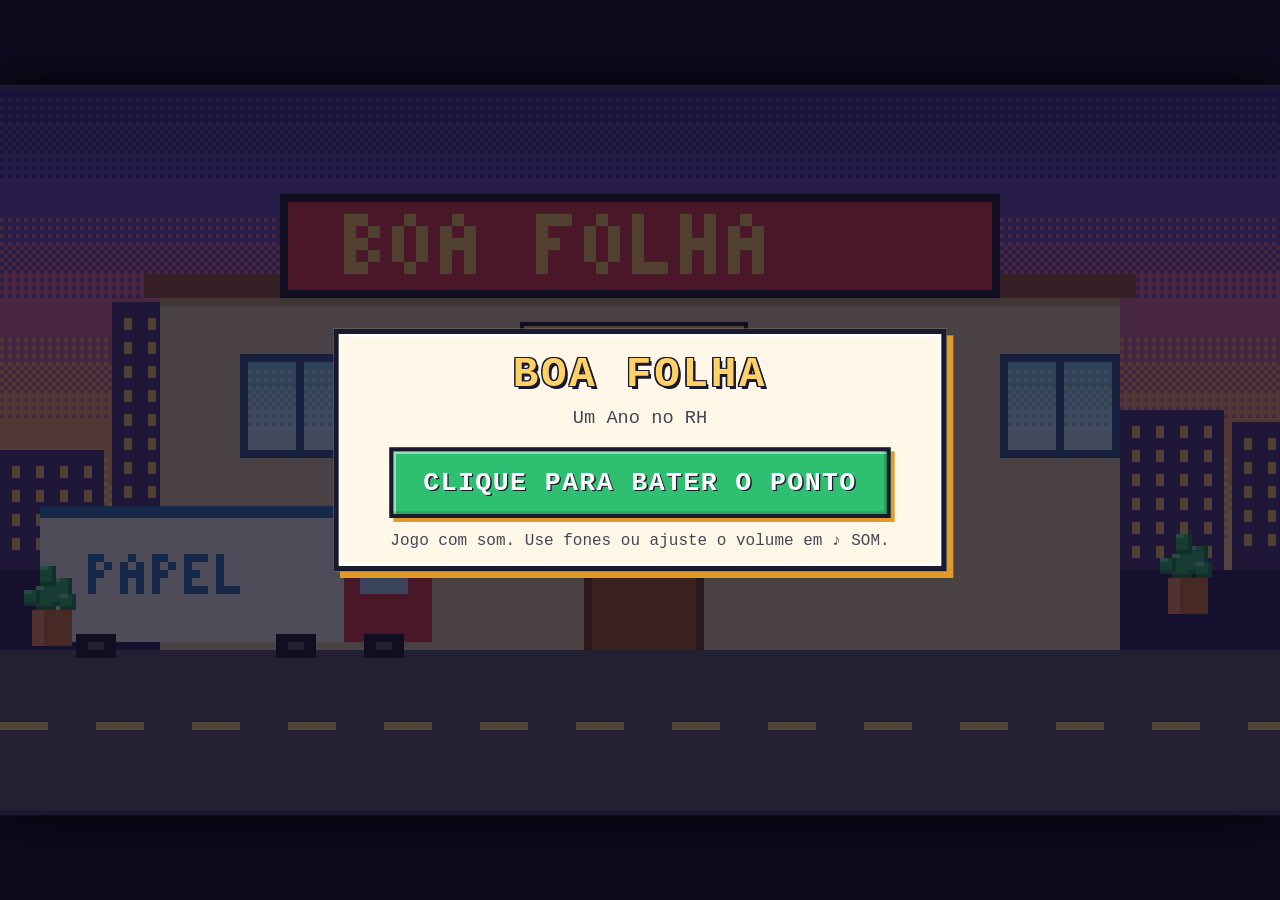
==== deploy/index.html @ abcd033c "Boa Folha: Um Ano no RH - jogo completo em HTML único Jogo de gestão com combate por turnos em pixel" ====
<!doctype html>
<html lang="pt-BR">
<head>
<meta charset="utf-8">
<meta name="viewport" content="width=device-width, initial-scale=1">
<title>Boa Folha: Um Ano no RH</title>
<style>
:root{--roxo:#5b3fa0;--roxo2:#2b1f5c;--roxo3:#3a2470;--ceu:#7ec8e3;--ouro:#ffd166;--ouro2:#e09a2a;--verm:#e63946;--verde:#2fbf71;--piso:#f4c06a;--tinta:#1a1a2e;--papel:#fff8e8;--azul:#2a78c0}
*{box-sizing:border-box}
html,body{margin:0;height:100%;background:#0e0a1e;overflow:hidden}
body{display:flex;align-items:center;justify-content:center;font-family:"Lucida Console","Courier New",Consolas,monospace;color:var(--tinta);user-select:none}
#stage{position:relative;flex-shrink:0;width:960px;height:540px;transform-origin:center center;background:var(--roxo2);overflow:hidden;box-shadow:0 0 0 4px var(--tinta),0 0 40px #000}
#tela{position:absolute;inset:0;width:960px;height:540px;image-rendering:pixelated;image-rendering:crisp-edges}
#ui,#fx{position:absolute;inset:0}
#fx{pointer-events:none;z-index:20}
#flash{position:absolute;inset:0;background:#fff;opacity:0;pointer-events:none;z-index:30;transition:opacity .25s}
canvas.px{image-rendering:pixelated;image-rendering:crisp-edges;display:block}
/* caixas e botões */
.painel{position:absolute;background:var(--papel);border:4px solid var(--tinta);box-shadow:5px 5px 0 var(--ouro2),inset 0 0 0 2px #fff;padding:12px}
.painel.escuro{background:var(--roxo3);color:#fff;box-shadow:5px 5px 0 var(--tinta),inset 0 0 0 2px var(--roxo)}
.tit{font-size:20px;font-weight:bold;text-transform:uppercase;letter-spacing:2px;color:var(--ouro);text-shadow:2px 2px 0 var(--tinta),-1px -1px 0 var(--tinta),1px -1px 0 var(--tinta),-1px 1px 0 var(--tinta)}
.sub{font-size:12px;opacity:.8}
.btn{font:inherit;font-size:15px;font-weight:bold;text-transform:uppercase;letter-spacing:1px;cursor:pointer;background:var(--piso);color:var(--tinta);border:3px solid var(--tinta);box-shadow:3px 3px 0 var(--ouro2),inset -2px -2px 0 rgba(0,0,0,.15),inset 2px 2px 0 rgba(255,255,255,.5);padding:8px 14px}
.btn:hover{background:var(--ouro)}
.btn:active{transform:translate(2px,2px);box-shadow:1px 1px 0 var(--ouro2)}
.btn[disabled]{opacity:.45;cursor:not-allowed;transform:none}
.btn.verde{background:var(--verde);color:#fff;text-shadow:1px 1px 0 var(--tinta)}
.btn.verm{background:var(--verm);color:#fff;text-shadow:1px 1px 0 var(--tinta)}
.btn.azul{background:var(--ceu)}
.btn.peq{font-size:11px;padding:4px 7px;box-shadow:2px 2px 0 var(--ouro2)}
.btn.grande{font-size:20px;padding:12px 22px}
.badge{display:inline-block;font-size:11px;font-weight:bold;padding:1px 5px;border:2px solid var(--tinta);color:#fff;text-shadow:1px 1px 0 var(--tinta);margin-right:3px}
.row{display:flex;gap:8px;align-items:center}
/* barra superior */
#barra{position:absolute;left:0;right:0;top:0;height:42px;background:var(--roxo);border-bottom:4px solid var(--ouro);display:flex;align-items:center;gap:16px;padding:0 96px 0 12px;color:#fff;font-size:13px;white-space:nowrap;z-index:5}
#barra b{color:var(--ouro)}
#barra .esp{flex:1}
.engr{position:absolute;right:10px;top:7px;z-index:40}
/* cartas */
.carta{position:relative;background:var(--papel);border:3px solid var(--tinta);box-shadow:3px 3px 0 var(--tinta);padding:7px;font-size:12px;line-height:1.3}
.carta .nome{font-size:15px;font-weight:bold}
.carta .desv{font-size:10px;color:#7a2a3a;margin-top:3px;display:-webkit-box;-webkit-line-clamp:3;-webkit-box-orient:vertical;overflow:hidden}
.stat{display:flex;align-items:center;gap:3px;font-size:11px;font-weight:bold}
.stat i{display:inline-block;width:6px;height:8px;background:#ccc;border:1px solid var(--tinta)}
.stat i.on{background:var(--verde)}
.stat.s i.on{background:var(--ceu)}
.stat.r i.on{background:var(--ouro2)}
.preco{font-weight:bold;color:var(--verde)}
.dinheiro-neg{color:var(--verm)}
/* combate */
#hpBox{position:absolute;left:250px;top:10px;width:440px;z-index:6;color:#fff;text-shadow:2px 2px 0 var(--tinta)}
#hpBox .nm{font-size:18px;font-weight:bold;color:var(--ouro);letter-spacing:1px}
#hpBox .tt{font-size:11px;opacity:.9}
.hp{position:relative;height:18px;border:3px solid var(--tinta);background:#3a0a14;margin-top:3px;box-shadow:3px 3px 0 rgba(0,0,0,.4)}
.hp .back{position:absolute;inset:0;width:100%;background:#fff;transition:width .8s .35s}
.hp .front{position:absolute;inset:0;width:100%;background:linear-gradient(#ff7a7a,#e63946 50%,#a01828);transition:width .12s}
.hp .seg{position:absolute;inset:0;background:repeating-linear-gradient(90deg,transparent 0 43px,rgba(26,26,46,.5) 43px 44px)}
.hp .txt{position:absolute;right:6px;top:0;font-size:12px;line-height:12px;font-weight:bold}
#semanaBox{position:absolute;left:12px;top:10px;z-index:6;background:var(--tinta);color:var(--ouro);border:3px solid var(--ouro);padding:6px 10px;font-weight:bold;font-size:16px}
#unidades{position:absolute;left:0;right:0;bottom:0;height:150px;background:var(--roxo3);border-top:4px solid var(--ouro);display:flex;gap:8px;padding:10px;z-index:6}
.uni{width:178px;background:var(--papel);border:3px solid var(--tinta);padding:6px;font-size:11px;position:relative}
.uni.out{filter:grayscale(1);opacity:.6}
.uni .topo{display:flex;gap:6px}
.uni .nome{font-size:13px;font-weight:bold}
.pips{display:flex;gap:2px;margin:3px 0}
.pips i{width:12px;height:8px;border:2px solid var(--tinta);background:#fff}
.pips i.on{background:var(--verm)}
.ord{display:flex;gap:4px;margin-top:4px}
.ord button{flex:1;font:inherit;font-size:11px;font-weight:bold;cursor:pointer;border:2px solid var(--tinta);background:#ddd;padding:4px 2px}
.ord button.sel{background:var(--ouro);box-shadow:inset 0 0 0 2px var(--ouro2)}
.ord button[disabled]{opacity:.35;cursor:not-allowed}
.dica{font-size:10px;font-weight:bold;margin-top:3px}
.dica.f{color:#c05000}.dica.r{color:#7a7a90}
/* efeitos flutuantes */
.num{position:absolute;font-weight:bold;font-size:30px;color:#fff;text-shadow:3px 3px 0 var(--tinta),-2px -2px 0 var(--tinta),2px -2px 0 var(--tinta),-2px 2px 0 var(--tinta);white-space:nowrap;transform:translate(-50%,-50%);animation:pula 1.1s ease-out forwards}
.num.fraco{color:#ffb030;font-size:36px}.num.resiste{color:#a8a8c0;font-size:22px}.num.crit{color:#fff04a;font-size:44px}.num.cura{color:#7fe8a8}.num.est{color:#ff7a7a;font-size:18px}.num.info{font-size:15px;color:#e0e0f0}
.num small{display:block;font-size:13px;text-align:center}
@keyframes pula{0%{transform:translate(-50%,-30%) scale(.4);opacity:0}15%{transform:translate(-50%,-80%) scale(1.25);opacity:1}30%{transform:translate(-50%,-90%) scale(1)}80%{opacity:1}100%{transform:translate(-50%,-150%);opacity:0}}
.balao{position:absolute;max-width:240px;background:#fff;border:3px solid var(--tinta);padding:6px 9px;font-size:13px;font-weight:bold;line-height:1.25;box-shadow:3px 3px 0 rgba(0,0,0,.35);transform:translate(-20px,-100%);animation:surge .18s ease-out}
.balao:after{content:'';position:absolute;left:14px;bottom:-12px;border:6px solid transparent;border-top-color:var(--tinta)}
.balao.boss{background:#ffe1e1;border-color:#7a0a1a;font-size:14px}
.balao.boss:after{border-top-color:#7a0a1a}
.balao.obj{background:#e1f6ff;font-family:Consolas,monospace}
@keyframes surge{from{transform:translate(-20px,-80%) scale(.6);opacity:0}}
.banner{position:absolute;left:0;right:0;top:200px;text-align:center;font-size:52px;font-weight:bold;color:var(--ouro);letter-spacing:4px;text-shadow:4px 4px 0 var(--tinta),-3px -3px 0 var(--tinta),3px -3px 0 var(--tinta),-3px 3px 0 var(--tinta);animation:banner 1s ease-out forwards}
.banner small{display:block;font-size:20px;color:#fff;letter-spacing:2px}
@keyframes banner{0%{transform:scale(2.2);opacity:0}20%{transform:scale(1);opacity:1}80%{opacity:1}100%{opacity:0;transform:scale(.95)}}
/* quiz */
.alt{display:block;width:100%;text-align:left;font:inherit;font-size:14px;cursor:pointer;background:#fff;border:3px solid var(--tinta);padding:8px 10px;margin:6px 0;box-shadow:3px 3px 0 var(--ouro2)}
.alt:hover{background:#fff4c8}
.alt.certa{background:#9af0b8}.alt.errada{background:#ffa8a8}
.timer{height:10px;border:2px solid var(--tinta);background:#eee}.timer i{display:block;height:100%;background:var(--verde);transition:width .2s linear}
/* entrevista */
.lower{position:absolute;left:300px;top:330px;background:var(--verm);color:#fff;border:3px solid var(--tinta);padding:6px 14px;font-weight:bold;font-size:20px;box-shadow:4px 4px 0 var(--tinta)}
.lower small{display:block;font-size:12px;font-weight:normal}
.fala{position:absolute;left:300px;top:390px;width:600px;min-height:80px;background:var(--papel);border:4px solid var(--tinta);padding:12px 16px;font-size:17px;line-height:1.4;box-shadow:5px 5px 0 var(--ouro2)}
.rec{position:absolute;left:18px;top:16px;color:#ff4040;font-weight:bold;font-size:16px;z-index:7;text-shadow:2px 2px 0 #000}
.rec:before{content:'';display:inline-block;width:12px;height:12px;border-radius:50%;background:#ff2020;margin-right:6px;animation:pisca 1s steps(2) infinite}
@keyframes pisca{50%{opacity:0}}
.bilhete{position:absolute;left:280px;top:90px;width:400px;background:#a8d8ff;border:4px solid var(--tinta);padding:20px;transform:rotate(-3deg);box-shadow:8px 8px 0 rgba(0,0,0,.5);font-size:15px;line-height:1.5}
.modal{position:absolute;inset:0;background:rgba(14,10,30,.72);z-index:50;display:flex;align-items:center;justify-content:center}
.lista-time{display:flex;flex-direction:column;gap:5px}
.linha{display:flex;align-items:center;gap:8px;background:#fff;border:3px solid var(--tinta);padding:4px 6px;font-size:12px}
.linha.sel{background:#fff4c8;box-shadow:inset 0 0 0 2px var(--ouro2)}
.linha.bloq{opacity:.5}
.num-ord{display:inline-flex;width:24px;height:24px;align-items:center;justify-content:center;background:var(--tinta);color:var(--ouro);font-weight:bold}
::-webkit-scrollbar{width:8px}::-webkit-scrollbar-thumb{background:var(--roxo)}
.alt:disabled{color:var(--tinta);cursor:default}

</style>
</head>
<body>
<!--
  BOA FOLHA: UM ANO NO RH
  Jogo de gestão com combate por turnos. Arquivo único, 100% offline.
  Módulos: Áudio (Som) · Regras (dados, combate e economia) · Perguntas · Render (Arte, Cena)
           Estado · Mercado · Treino · Eventos · Combate (animação) · UI
-->
<div id="stage">
  <canvas id="tela" width="320" height="180"></canvas>
  <div id="ui"></div>
  <div id="fx"></div>
  <div id="flash"></div>
</div>
<script>
/* =========================================================================
   MÓDULO ÁUDIO — tudo sintetizado em tempo real (Web Audio), sem voz real
   API pública: Som.music(id) Som.stopMusic() Som.setWeek(n) Som.sfx(id)
                Som.say(texto, 'char'|'boss'|'obj:tipo', atraso, opções) → duração
                Som.onSay(fn) (para o balão) Som.ambient(bool) Som.setVol(bus, v) Som.setMuted(bool)
   ========================================================================= */
const Som = (() => {
  let ctx = null, master, comp, noiseBuf, echoIn, ambBus;
  const buses = {};
  const vol = { music: 0.55, sfx: 0.8, voice: 0.9 };
  let muted = false;
  const R = Math.random;

  function init() {
    if (ctx) { if (ctx.state === 'suspended') ctx.resume(); return ctx; }
    const AC = window.AudioContext || window.webkitAudioContext;
    if (!AC) return null;
    ctx = new AC();
    master = ctx.createGain();
    comp = ctx.createDynamicsCompressor();
    comp.threshold.value = -14; comp.ratio.value = 4;
    master.connect(comp); comp.connect(ctx.destination);
    for (const k of ['music', 'sfx', 'voice']) { buses[k] = ctx.createGain(); buses[k].connect(master); }
    const len = ctx.sampleRate * 2;
    noiseBuf = ctx.createBuffer(1, len, ctx.sampleRate);
    const d = noiseBuf.getChannelData(0);
    for (let i = 0; i < len; i++) d[i] = R() * 2 - 1;
    // eco para "Na Ferida"
    echoIn = ctx.createGain();
    const dl = ctx.createDelay(1), fb = ctx.createGain(), wet = ctx.createGain();
    dl.delayTime.value = 0.26; fb.gain.value = 0.38; wet.gain.value = 0.5;
    echoIn.connect(dl); dl.connect(fb); fb.connect(dl); dl.connect(wet); wet.connect(buses.sfx);
    // ambiente: abafado e distante
    ambBus = ctx.createGain(); ambBus.gain.value = 0.5;
    const amLp = ctx.createBiquadFilter(); amLp.type = 'lowpass'; amLp.frequency.value = 2200;
    ambBus.connect(amLp); amLp.connect(buses.sfx);
    applyVol();
    return ctx;
  }
  function applyVol() {
    if (!ctx) return;
    master.gain.value = muted ? 0 : 0.9;
    for (const k in buses) buses[k].gain.value = vol[k];
  }
  const now = () => ctx.currentTime;
  const out = b => buses[b || 'sfx'];

  /* ---------- primitivas ---------- */
  function nf(n) {
    const m = /^([A-G])(#|b)?(-?\d)$/.exec(n);
    if (!m) return 0;
    const base = { C: 0, D: 2, E: 4, F: 5, G: 7, A: 9, B: 11 }[m[1]] + (m[2] === '#' ? 1 : m[2] === 'b' ? -1 : 0);
    return 440 * Math.pow(2, ((+m[3] + 1) * 12 + base - 69) / 12);
  }
  function gainEnv(t, dur, v, a, hold) {
    const g = ctx.createGain();
    a = Math.min(a, dur * 0.5);
    g.gain.setValueAtTime(0, t);
    g.gain.linearRampToValueAtTime(v, t + a);
    if (hold) { g.gain.setValueAtTime(v, t + Math.max(a, dur * 0.75)); g.gain.linearRampToValueAtTime(0, t + dur); }
    else g.gain.exponentialRampToValueAtTime(0.0001, t + Math.max(dur, a + 0.01));
    return g;
  }
  function bq(type, f, q) { const b = ctx.createBiquadFilter(); b.type = type; b.frequency.value = f; b.Q.value = q || 1; return b; }
  const PW = {};
  function pulse(dt) {
    if (PW[dt]) return PW[dt];
    const n = 32, re = new Float32Array(n), im = new Float32Array(n);
    for (let k = 1; k < n; k++) re[k] = 2 * Math.sin(Math.PI * k * dt) / (Math.PI * k);
    return (PW[dt] = ctx.createPeriodicWave(re, im));
  }
  function tone({ f = 440, type = 'square', t = now(), dur = 0.2, v = 0.3, a = 0.005, to = null, bus, dest, detune = 0, vib = 0, vibRate = 6, filter = null, hold = false }) {
    const o = ctx.createOscillator();
    if (type === 'pulse25') o.setPeriodicWave(pulse(0.25));
    else if (type === 'pulse12') o.setPeriodicWave(pulse(0.125));
    else o.type = type;
    o.frequency.setValueAtTime(Math.max(f, 1), t);
    if (to) o.frequency.exponentialRampToValueAtTime(Math.max(to, 1), t + dur);
    o.detune.value = detune;
    if (vib) {
      const l = ctx.createOscillator(), lg = ctx.createGain();
      l.frequency.value = vibRate; lg.gain.value = f * vib;
      l.connect(lg); lg.connect(o.frequency); l.start(t); l.stop(t + dur + 0.05);
    }
    let node = o;
    if (filter) {
      const fl = bq(filter.type || 'lowpass', filter.f, filter.q);
      fl.frequency.setValueAtTime(filter.f, t);
      if (filter.to) fl.frequency.exponentialRampToValueAtTime(filter.to, t + dur);
      o.connect(fl); node = fl;
    }
    const g = gainEnv(t, dur, v, a, hold);
    node.connect(g); g.connect(dest || out(bus));
    o.start(t); o.stop(t + dur + 0.05);
    return o;
  }
  function noiseSrc(t, dur) {
    const s = ctx.createBufferSource(); s.buffer = noiseBuf; s.loop = true;
    s.start(t, R() * 1.5); s.stop(t + dur + 0.05); return s;
  }
  function noise({ t = now(), dur = 0.2, v = 0.3, a = 0.002, type = 'bandpass', f = 1000, to = null, q = 1, bus, dest, hold = false }) {
    const s = noiseSrc(t, dur);
    const fl = bq(type, f, q);
    fl.frequency.setValueAtTime(f, t);
    if (to) fl.frequency.exponentialRampToValueAtTime(to, t + dur);
    const g = gainEnv(t, dur, v, a, hold);
    s.connect(fl); fl.connect(g); g.connect(dest || out(bus));
  }
  function lp(f, dest) { const b = bq('lowpass', f, 0.7); b.connect(dest || out()); return b; }
  function shaper(k, dest) {
    const w = ctx.createWaveShaper(), n = 1024, c = new Float32Array(n);
    for (let i = 0; i < n; i++) { const x = i * 2 / n - 1; c[i] = (1 + k) * x / (1 + k * Math.abs(x)); }
    w.curve = c; w.connect(dest || out()); return w;
  }

  /* ---------- blocos de som reutilizáveis ---------- */
  function key(t, v = 0.25, dest) {
    noise({ t, dur: 0.03, v, type: 'bandpass', f: 2200 + R() * 1500, q: 3, dest });
    tone({ f: 120 + R() * 40, type: 'square', t, dur: 0.02, v: v * 0.3, filter: { f: 800 }, dest });
  }
  function typing(t, n, span, v = 0.22, dest) { for (let i = 0; i < n; i++) key(t + i * span / n + R() * span / n * 0.5, v * (0.6 + R() * 0.5), dest); }
  function thump(t, f = 110, v = 0.7, dur = 0.18, dest) {
    tone({ f, to: f * 0.35, type: 'sine', t, dur, v, dest });
    noise({ t, dur: dur * 0.5, v: v * 0.5, type: 'lowpass', f: 600, dest });
  }
  function bell(t, f, dur = 1, v = 0.25, dest) {
    [1, 2.76, 5.4].forEach((m, i) => tone({ f: f * m, type: 'sine', t, dur: dur / (i + 1), v: v / (i * 1.5 + 1), a: 0.002, dest }));
  }
  function phone(t, dur = 0.9, v = 0.16, dest) {
    const g = ctx.createGain(); g.gain.setValueAtTime(0, 0); g.gain.setValueAtTime(0.5, t); g.gain.setValueAtTime(0, t + dur);
    const am = ctx.createOscillator(), amg = ctx.createGain();
    am.type = 'square'; am.frequency.value = 20; amg.gain.value = 0.5;
    am.connect(amg); amg.connect(g.gain); am.start(t); am.stop(t + dur);
    [440, 480].forEach(f => { const o = ctx.createOscillator(); o.frequency.value = f; o.connect(g); o.start(t); o.stop(t + dur); });
    const vg = ctx.createGain(); vg.gain.value = v; g.connect(vg); vg.connect(dest || out());
  }
  function cash(t) {
    noise({ t, dur: 0.08, v: 0.35, type: 'bandpass', f: 1800, q: 2 });
    tone({ f: 300, type: 'square', t, dur: 0.05, v: 0.12, filter: { f: 1200 } });
    bell(t + 0.08, 2093, 0.9, 0.22); bell(t + 0.1, 2637, 0.9, 0.16);
  }
  function applause(t, dur, v = 0.3, n = 120, dest) {
    for (let i = 0; i < n; i++) {
      const tt = t + R() * dur, e = 1 - Math.abs((tt - t) / dur - 0.35);
      noise({ t: tt, dur: 0.025 + R() * 0.02, v: v * Math.max(0.15, e) * (0.4 + R() * 0.6), type: 'bandpass', f: 1200 + R() * 2500, q: 1.2, dest });
    }
  }
  function sigh(t, dur = 1.4, v = 0.3, dest) {
    noise({ t, dur, v, a: dur * 0.3, type: 'bandpass', f: 1300, to: 450, q: 1.5, dest: dest || out('voice') });
  }
  function yawn(t, dest) {
    const d = 1.4, o = ctx.createOscillator(); o.type = 'sawtooth';
    o.frequency.setValueAtTime(230, t); o.frequency.linearRampToValueAtTime(260, t + 0.4); o.frequency.exponentialRampToValueAtTime(110, t + d);
    const b1 = bq('bandpass', 800, 7), b2 = bq('bandpass', 1200, 9);
    b1.frequency.setValueAtTime(700, t); b1.frequency.linearRampToValueAtTime(480, t + d);
    b2.frequency.setValueAtTime(1150, t); b2.frequency.linearRampToValueAtTime(820, t + d);
    const g = gainEnv(t, d, 0.9, 0.25, true);
    o.connect(b1); o.connect(b2); b1.connect(g); b2.connect(g); g.connect(dest || out('voice'));
    o.start(t); o.stop(t + d + 0.05);
    noise({ t, dur: d, v: 0.08, a: 0.3, type: 'bandpass', f: 1000, q: 1, dest: dest || out('voice'), hold: true });
  }
  function snore(t) {
    tone({ f: 55, type: 'sawtooth', t, dur: 1.1, v: 0.3, a: 0.6, vib: 0.15, vibRate: 28, filter: { f: 350 }, bus: 'voice' });
    noise({ t, dur: 1.1, v: 0.15, a: 0.6, type: 'lowpass', f: 500, bus: 'voice' });
    noise({ t: t + 1.15, dur: 0.7, v: 0.12, a: 0.05, type: 'bandpass', f: 900, to: 400, bus: 'voice' });
  }
  function crumple(t, dur = 0.8) {
    for (let i = 0; i < 45; i++) noise({ t: t + R() * dur, dur: 0.01 + R() * 0.025, v: 0.15 + R() * 0.2, type: 'highpass', f: 1800 + R() * 3000 });
  }
  function door(t) {
    tone({ f: 300, to: 430, type: 'sawtooth', t, dur: 0.55, v: 0.07, a: 0.1, vib: 0.05, vibRate: 13, filter: { type: 'bandpass', f: 900, q: 3 } });
    thump(t + 0.6, 80, 0.8, 0.25);
    noise({ t: t + 0.6, dur: 0.08, v: 0.2, type: 'bandpass', f: 2500, q: 3 });
  }
  function chime(t, notes, step = 0.15, v = 0.2) { notes.forEach((n, i) => bell(t + i * step, nf(n), 0.9, v)); }
  function penScratch(t, dur, v = 0.12) {
    let tt = t; while (tt < t + dur) { const d = 0.04 + R() * 0.07; noise({ t: tt, dur: d, v, type: 'bandpass', f: 3000 + R() * 1500, q: 4 }); tt += d + R() * 0.06; }
  }
  function murmur(t, dur, v = 0.12, dest) {
    const d = dest || lp(900, out('voice'));
    const frases = ['então pessoal alinhando aqui', 'vamos marcar outra reunião', 'quem ficou com a ata', 'acho que caiu a conexão', 'deixa eu compartilhar a tela'];
    for (let i = 0; i < 4; i++) babble(frases[i], { t: t + R() * 0.3 + i * dur / 6, pitch: 0.7 + R() * 0.5, rate: 1.1, v, dest: d, max: 10 });
  }

  /* ---------- BALBUCIO com formantes (murmúrio, cochicho, chefão bravo) ---------- */
  const FORM = { a: [800, 1200], e: [420, 2000], i: [300, 2300], o: [480, 850], u: [330, 750] };
  function vowelsOf(text) { return text.toLowerCase().normalize('NFD').replace(/[̀-ͯ]/g, '').replace(/[^aeiou]/g, '').split(''); }
  function babble(text, o = {}) {
    if (!init()) return 0;
    const t0 = o.t || now() + 0.02, pitch = o.pitch || 1, rate = o.rate || 1;
    let vs = vowelsOf(text); if (!vs.length) vs = ['a', 'o'];
    if (o.max) vs = vs.slice(0, o.max);
    const sd = 0.1 / rate, q = /\?/.test(text), ex = /!/.test(text);
    const dest = o.dest || out(o.bus || 'voice'), v = o.v || 0.5, base = (o.base || 150) * Math.max(0.35, pitch);
    vs.forEach((vw, i) => {
      const t = t0 + i * sd, last = i === vs.length - 1;
      let f = base * (1 + (R() - 0.5) * 0.12);
      if (ex && i === 0) f *= 1.15;
      const d = sd * (last ? 1.8 : 0.95);
      let src;
      if (o.whisper) src = noiseSrc(t, d);
      else {
        src = ctx.createOscillator(); src.type = 'sawtooth';
        src.frequency.setValueAtTime(f, t);
        src.frequency.linearRampToValueAtTime(q && last ? f * 1.4 : f * (ex ? 0.85 : 0.93), t + d);
        if (o.trem) { const l = ctx.createOscillator(), lg = ctx.createGain(); l.frequency.value = o.tremRate || 8; lg.gain.value = f * (o.tremDepth || 0.06); l.connect(lg); lg.connect(src.frequency); l.start(t); l.stop(t + d + 0.03); }
        src.start(t); src.stop(t + d + 0.03);
      }
      const [f1, f2] = FORM[vw];
      const b1 = bq('bandpass', f1, o.whisper ? 4 : 8), b2 = bq('bandpass', f2, o.whisper ? 5 : 10), mix = ctx.createGain();
      mix.gain.value = o.whisper ? 2 : 3;
      src.connect(b1); src.connect(b2); b1.connect(mix); b2.connect(mix);
      const g = gainEnv(t, d, v, 0.012, true);
      if (o.ring) {
        const rg = ctx.createGain(); rg.gain.value = 0;
        const ro = ctx.createOscillator(); ro.type = 'square'; ro.frequency.value = o.ring;
        ro.connect(rg.gain); mix.connect(rg); rg.connect(g); ro.start(t); ro.stop(t + d + 0.05);
      } else mix.connect(g);
      g.connect(dest);
      if (i % 2 === 0) noise({ t, dur: 0.02, v: v * 0.35, type: 'highpass', f: 3000, dest });
    });
    return vs.length * sd + sd;
  }
  /* ---------- FALAS: balão de texto + "bla bla bla" sintetizado (sem voz real) ----------
     who: 'char' (personagem: blip fininho) | 'boss' (chefão humano: grave e bravo)
          'obj:<tipo>' (chefe objeto: fala com o próprio barulho) */
  const VF = { a: 1, e: 1.12, i: 1.25, o: 0.9, u: 0.82 };
  function sylls(text, max) { let vs = vowelsOf(text); if (!vs.length) vs = ['a', 'o']; return vs.slice(0, max || 28); }
  function blaFino(text, o) {
    const t0 = o.t, vs = sylls(text), sd = 0.075 / (o.rate || 1), base = 520 * (o.pitch || 1), v = 0.32 * (o.v ?? 1);
    const q = /\?/.test(text), ex = /!/.test(text) || text === text.toUpperCase();
    vs.forEach((vw, i) => {
      const t = t0 + i * sd, last = i === vs.length - 1;
      let f = base * VF[vw] * (1 + (R() - 0.5) * 0.1);
      if (ex && i === 0) f *= 1.15;
      if (q && last) f *= 1.2;
      tone({ f, to: f * (q && last ? 1.3 : ex ? 0.8 : 0.9), type: 'pulse25', t, dur: sd * (last ? 1.6 : 0.85), v, a: 0.004, hold: true, vib: o.trem ? 0.06 : 0, vibRate: 9, filter: { f: 3800 }, bus: 'voice' });
      tone({ f: f * 2, type: 'sine', t, dur: sd * 0.5, v: v * 0.25, bus: 'voice' });
    });
    return vs.length * sd + 0.1;
  }
  function blaBravo(text, o) {
    const p = o.pitch || 1, r = o.rate || 1;
    const dist = shaper(5, lp(2400, out('voice')));
    const dur = babble(text, { t: o.t, base: 95 * p, rate: 1.05 * r, v: 0.55 * (o.v ?? 1), trem: true, tremRate: 24, tremDepth: 0.05, dest: dist });
    sylls(text).forEach((vw, i) => { if (i % 3 === 0) tone({ f: 48 * p, type: 'square', t: o.t + i * 0.1 / (1.05 * r), dur: 0.09, v: 0.12, filter: { f: 300 }, bus: 'voice' }); });
    return dur;
  }
  const OBJ = {
    ponto: (t, f, d, v, dst) => tone({ f: f * 4, type: 'square', t, dur: d * 0.75, v: v * 0.5, filter: { f: 3000 }, dest: dst }),
    excel: (t, f, d, v, dst) => { tone({ f: f * 3, type: 'square', t, dur: d * 0.7, v: v * 0.4, filter: { type: 'bandpass', f: 1500, q: 3 }, dest: dst }); if (R() < 0.35) key(t, 0.15, dst); },
    pendrive: (t, f, d, v, dst) => tone({ f: f * 6, to: f * 9, type: 'sine', t, dur: d * 0.6, v: v * 0.6, dest: dst }),
    impressora: (t, f, d, v, dst) => { tone({ f: f * 0.6, type: 'sawtooth', t, dur: d * 0.9, v: v * 0.6, filter: { f: 500 }, dest: dst }); noise({ t, dur: d * 0.8, v: v * 0.3, type: 'bandpass', f: 900, q: 5, dest: dst }); },
    leao: (t, f, d, v, dst) => { tone({ f: f * 0.5, to: f * 0.4, type: 'sawtooth', t, dur: d, v: v * 0.7, vib: 0.08, vibRate: 25, filter: { type: 'bandpass', f: 600, q: 1.5 }, dest: dst }); noise({ t, dur: d, v: v * 0.3, type: 'lowpass', f: 800, dest: dst }); },
  };
  function objFala(kind, text, o) {
    const fn = OBJ[kind] || OBJ.excel, vs = sylls(text), sd = 0.12 / (o.rate || 1), v = 0.5 * (o.v ?? 1);
    vs.forEach((vw, i) => fn(o.t + i * sd, 200 * VF[vw] * (1 + (R() - 0.5) * 0.08), sd, v, out('voice')));
    return vs.length * sd + 0.15;
  }
  let onSay = null;
  // say(texto, quem='char', atraso=0, opções={pitch, rate, trem, v}) → duração estimada em segundos
  function say(text, who = 'char', delay = 0, opts = {}) {
    if (typeof who === 'object') { opts = who; who = opts.who || 'char'; }
    if (!init()) return 0;
    const o = { ...opts, t: now() + 0.03 + delay };
    let dur;
    if (who === 'boss') dur = blaBravo(text, o);
    else if (who.startsWith('obj:')) dur = objFala(who.slice(4), text, o);
    else dur = blaFino(text, o);
    if (onSay) setTimeout(() => onSay(text, who, dur), delay * 1000);
    return dur;
  }

  /* ---------- INSTRUMENTOS da trilha ---------- */
  const INST = {
    organ: (t, f, d, v, dst) => { tone({ f, type: 'square', t, dur: d, v: v * 0.3, a: 0.01, hold: true, vib: 0.004, vibRate: 5.5, dest: dst, filter: { f: 1800 } }); tone({ f: f * 2, type: 'sine', t, dur: d, v: v * 0.25, a: 0.01, hold: true, dest: dst }); },
    pad: (t, f, d, v, dst) => { tone({ f, type: 'triangle', t, dur: d, v: v * 0.6, a: 0.08, hold: true, dest: dst }); tone({ f: f * 1.003, type: 'sine', t, dur: d, v: v * 0.4, a: 0.1, hold: true, dest: dst }); },
    lead: (t, f, d, v, dst) => tone({ f, type: 'pulse25', t, dur: d, v: v * 0.5, a: 0.005, hold: true, dest: dst, filter: { f: 4000 } }),
    tri: (t, f, d, v, dst) => tone({ f, type: 'triangle', t, dur: d, v, a: 0.01, hold: true, dest: dst }),
    bass: (t, f, d, v, dst) => tone({ f, type: 'triangle', t, dur: Math.min(d, 0.4), v: v * 1.1, a: 0.005, dest: dst }),
    sbass: (t, f, d, v, dst) => tone({ f, type: 'sawtooth', t, dur: d, v: v * 0.6, a: 0.005, hold: true, dest: dst, filter: { f: 900, to: 300 } }),
    brass: (t, f, d, v, dst) => { tone({ f, type: 'sawtooth', t, dur: d, v: v * 0.45, a: 0.03, hold: true, dest: dst, filter: { f: 700, to: 2600, q: 2 } }); tone({ f, type: 'square', t, dur: d, v: v * 0.12, a: 0.03, hold: true, dest: dst }); },
    pluck: (t, f, d, v, dst) => tone({ f, type: 'square', t, dur: Math.min(d, 0.25) + 0.05, v: v * 0.5, a: 0.003, dest: dst, filter: { f: 2500, to: 600 } }),
    cavaco: (t, f, d, v, dst) => tone({ f, type: 'pulse12', t, dur: 0.14, v: v * 0.6, a: 0.002, dest: dst, filter: { f: 5000, to: 1500 } }),
    choir: (t, f, d, v, dst) => {
      const b1 = bq('bandpass', 800, 6), b2 = bq('bandpass', 1150, 8), g = ctx.createGain();
      g.gain.setValueAtTime(0, t); g.gain.linearRampToValueAtTime(v * 1.6, t + 0.25);
      g.gain.setValueAtTime(v * 1.6, t + Math.max(0.26, d - 0.2)); g.gain.linearRampToValueAtTime(0, t + d + 0.1);
      b1.connect(g); b2.connect(g); g.connect(dst);
      [-9, 0, 9].forEach(c => { const o = ctx.createOscillator(); o.type = 'sawtooth'; o.frequency.value = f; o.detune.value = c; o.connect(b1); o.connect(b2); o.start(t); o.stop(t + d + 0.15); });
    },
    trombone: (t, f, d, v, dst) => {
      const o = ctx.createOscillator(); o.type = 'sawtooth';
      o.frequency.setValueAtTime(f, t); o.frequency.linearRampToValueAtTime(f * 0.97, t + d);
      const fl = bq('lowpass', 600, 4), l = ctx.createOscillator(), lg = ctx.createGain();
      l.frequency.value = 4.5; lg.gain.value = 450; l.connect(lg); lg.connect(fl.frequency);
      const g = gainEnv(t, d, v * 0.7, 0.06, true);
      o.connect(fl); fl.connect(g); g.connect(dst); o.start(t); o.stop(t + d + 0.05); l.start(t); l.stop(t + d + 0.05);
    },
    kick: (t, f, d, v, dst) => tone({ f: 150, to: 45, type: 'sine', t, dur: 0.2, v: v * 1.2, dest: dst }),
    snare: (t, f, d, v, dst) => { noise({ t, dur: 0.12, v: v * 0.8, type: 'highpass', f: 1500, dest: dst }); tone({ f: 190, type: 'triangle', t, dur: 0.06, v: v * 0.5, dest: dst }); },
    hat: (t, f, d, v, dst) => noise({ t, dur: 0.035, v, type: 'highpass', f: 7000, dest: dst }),
    rim: (t, f, d, v, dst) => { tone({ f: 1700, type: 'square', t, dur: 0.02, v: v * 0.6, dest: dst, filter: { f: 3000 } }); noise({ t, dur: 0.015, v: v * 0.5, type: 'bandpass', f: 2500, q: 3, dest: dst }); },
    shaker: (t, f, d, v, dst) => noise({ t, dur: 0.05, v, a: 0.01, type: 'highpass', f: 5000, dest: dst }),
    tick: (t, f, d, v, dst) => tone({ f: 1800, type: 'sine', t, dur: 0.04, v, dest: dst }),
    tock: (t, f, d, v, dst) => tone({ f: 1250, type: 'sine', t, dur: 0.04, v, dest: dst }),
    surdo: (t, f, d, v, dst) => tone({ f: 85, to: 55, type: 'sine', t, dur: 0.4, v: v * 1.2, dest: dst }),
    pandeiro: (t, f, d, v, dst) => noise({ t, dur: 0.06, v, type: 'bandpass', f: 5000, q: 1.5, dest: dst }),
    crash: (t, f, d, v, dst) => noise({ t, dur: 1.4, v, type: 'highpass', f: 3500, dest: dst }),
  };

  /* ---------- TRILHAS (16 passos = 1 compasso; "-" segura, "." pausa) ---------- */
  const rep = (s, n) => Array(n).fill(s).join(' ');
  const hold = (c, n) => c + ' ' + rep('-', n - 1);
  const MENU_LEAD = 'E5 - - - G5 - E5 - D5 - - - C5 - - - A4 - - - C5 - E5 - D5 - - - . . . . F5 - - - E5 - D5 - C5 - - - A4 - - - B4 - - - D5 - G5 - F5 - E5 - D5 - . .';
  const MENU_CH = [hold('C4+E4+G4+B4', 16), hold('A3+C4+E4+G4', 16), hold('D4+F4+A4+C5', 16), hold('G3+B3+D4+F4', 16)].join(' ');
  const MENU_BASS = 'C3 . . . G2 . . . C3 . . . G2 . E2 . A2 . . . E2 . . . A2 . . . E2 . G2 . D3 . . . A2 . . . D3 . . . A2 . C3 . G2 . . . D3 . . . G2 . . . B2 . D3 .';
  const CMB_BASS = 'E2 E2 E3 E2 E2 E3 E2 D3 E2 E2 E3 E2 G2 A2 B2 D3 C2 C2 C3 C2 C2 C3 C2 B2 D2 D2 D3 D2 B1 B1 B2 D3';
  const CMB_DRUMS = [
    { inst: 'kick', v: 0.55, seq: 'x . . . x . . . x . . . x . . .' },
    { inst: 'snare', v: 0.32, seq: '. . . . x . . . . . . . x . . x' },
    { inst: 'hat', v: 0.08, seq: 'x . x . x . x . x . x . x . x .' },
    { inst: 'hat', v: 0.06, seq: '. x . x . x . x . x . x . x . x', minWeek: 3 },
    { inst: 'crash', v: 0.12, seq: 'x ' + rep('.', 63), minWeek: 4 },
  ];
  const bossaBar = ch => `. . ${ch} . . . . ${ch} . . ${ch} . . . . .`;
  const pagBar = ch => `${ch} . ${ch} ${ch} . ${ch} . ${ch} ${ch} . ${ch} . ${ch} ${ch} . ${ch}`;
  const SONGS = {
    menu: { name: 'Bom Dia, Boa Folha', bpm: 92, loop: true, parts: [
      { inst: 'organ', v: 0.45, seq: MENU_LEAD }, { inst: 'pad', v: 0.16, seq: MENU_CH }, { inst: 'bass', v: 0.5, seq: MENU_BASS },
      { inst: 'rim', v: 0.15, seq: 'x . . . . . x . . . x . . . . .' }, { inst: 'shaker', v: 0.05, seq: 'x . x . x . x . x . x . x . x .' }] },
    mercado: { name: 'Bossa do Currículo', bpm: 126, loop: true, parts: [
      { inst: 'tri', v: 0.4, seq: 'A4 - - - G4 F4 - - E4 - D4 - - - . . B4 - - - A4 G4 - - F4 - - - . . . . E4 - G4 - B4 - - - A4 - G4 - E4 - - - C#5 - - - B4 - A4 - G4 - - - . . . .' },
      { inst: 'pluck', v: 0.22, seq: [bossaBar('F4+A4+C5'), bossaBar('F4+B4+D5'), bossaBar('E4+G4+B4'), bossaBar('E4+G4+C#5')].join(' ') },
      { inst: 'bass', v: 0.5, seq: 'D3 . . . A2 . . A2 D3 . . . A2 . . . G2 . . . D3 . . D3 G2 . . . D3 . . . C3 . . . G2 . . G2 C3 . . . G2 . . . A2 . . . E3 . . E3 A2 . . . E3 . . .' },
      { inst: 'rim', v: 0.18, seq: 'x . . x . . x . . . x . . x . .' }, { inst: 'shaker', v: 0.05, seq: 'x . x x x . x x x . x x x . x x' }] },
    treino: { name: 'Hora do Quiz', bpm: 132, loop: true, parts: [
      { inst: 'lead', v: 0.35, seq: 'G5 . E5 . C5 . E5 . G5 - - - . . . . A5 . G5 . F5 . D5 . C5 - - - . . . .' },
      { inst: 'brass', v: 0.3, seq: 'C4+E4+G4 . . C4+E4+G4 . . . . Bb3+D4+F4 . . . F3+A3+C4 . . . C4+E4+G4 . . C4+E4+G4 . . . . G3+B3+D4 - - - . . . .' },
      { inst: 'bass', v: 0.5, seq: 'C3 . . . C3 . . . Bb2 . . . F2 . . . C3 . . . C3 . . . G2 . . . G2 . . .' },
      { inst: 'tick', v: 0.3, seq: 'x . . . . . . . x . . . . . . .' }, { inst: 'tock', v: 0.3, seq: '. . . . x . . . . . . . x . . .' },
      { inst: 'kick', v: 0.45, seq: 'x . . . x . . . x . . . x . . .' }, { inst: 'snare', v: 0.28, seq: '. . . . x . . . . . . . x . . .' }] },
    escalacao: { name: 'Reunião das 8h', bpm: 98, loop: true, parts: [
      { inst: 'sbass', v: 0.45, seq: 'A1 . A1 . A1 . A1 . A1 . A1 . A1 . A1 . F1 . F1 . F1 . F1 . G1 . G1 . E1 . E1 .' },
      { inst: 'pad', v: 0.15, seq: hold('A3+C4+E4', 16) + ' ' + hold('F3+A3+C4', 8) + ' ' + hold('G3+B3+D4', 4) + ' ' + hold('E3+G#3+B3', 4) },
      { inst: 'kick', v: 0.55, seq: 'x . x . . . . . x . x . . . . .' }, { inst: 'hat', v: 0.1, seq: '. . . . . . . . . . . . . . x .' },
      { inst: 'tri', v: 0.2, seq: 'E5 - - - . . . . . . . . . . . . F5 - - - E5 - - - D#5 - - - . . . .' }] },
    combate: { name: 'Prazo Estourando', bpm: 150, loop: true, accel: true, parts: [
      { inst: 'sbass', v: 0.45, seq: CMB_BASS },
      { inst: 'lead', v: 0.3, seq: 'E5 . . E5 . . G5 . A5 . G5 . E5 . D5 . E5 . . E5 . . B5 . A5 . G5 . A5 - - - C6 . . B5 . . A5 . G5 . A5 . B5 . . . D6 . . C6 . . B5 . A5 - - - B5 - - -' },
      ...CMB_DRUMS] },
    chefe: { name: 'Pane Geral', bpm: 150, loop: true, accel: true, glitch: true, parts: [
      { inst: 'sbass', v: 0.45, seq: CMB_BASS },
      { inst: 'lead', v: 0.3, seq: 'E5 . . F5 . . E5 . Bb5 . A5 . E5 . D#5 . E5 . . E5 . . B5 . Bb5 . G5 . A5 - - -' },
      ...CMB_DRUMS] },
    final: { name: 'Board Meeting', bpm: 168, loop: true, accel: true, parts: [
      { inst: 'choir', v: 0.3, seq: [hold('E3+B3+E4', 16), hold('C3+G3+C4', 16), hold('D3+A3+D4', 16), hold('B2+F#3+B3', 16)].join(' ') },
      { inst: 'sbass', v: 0.5, seq: 'E2 . E2 E2 E3 . E2 . E2 . E2 E2 E3 . D3 . C2 . C2 C2 C3 . C2 . C2 . C2 C2 C3 . B2 . D2 . D2 D2 D3 . D2 . D2 . D2 D2 D3 . C3 . B1 . B1 B1 B2 . B1 . B1 . B1 B1 B2 . D#3 .' },
      { inst: 'brass', v: 0.3, seq: 'E5 - - - B4 - E5 - F#5 - G5 - F#5 - E5 - G5 - - - F#5 - E5 - D5 - - - B4 - - - A5 - - - G5 - F#5 - E5 - - - D5 - C5 - B4 - - - - - - - F#5 - - - D#5 - - -' },
      { inst: 'kick', v: 0.6, seq: 'x . . . x . . x x . . . x . . .' }, { inst: 'snare', v: 0.35, seq: '. . . . x . . . . . . . x . x x' },
      { inst: 'hat', v: 0.06, seq: rep('x', 16) }, { inst: 'crash', v: 0.14, seq: 'x ' + rep('.', 63) }] },
    vitoria: { name: 'Meta Batida', bpm: 140, loop: false, parts: [
      { inst: 'brass', v: 0.4, seq: 'C5 . C5 . C5 . G4 . C5 - - - E5 - - - G5 - - - - - - - C6 - - - - - - -' },
      { inst: 'pad', v: 0.2, seq: hold('C4+E4+G4', 16) + ' ' + hold('C4+E4+G4+C5', 16) },
      { inst: 'snare', v: 0.2, seq: 'x x x x x x x x ' + rep('.', 16) + ' x . . . . . . .' },
      { inst: 'kick', v: 0.5, seq: 'x . . . . . . . x . . . . . . . x . . . . . . . x . . . . . . .' },
      { inst: 'crash', v: 0.15, seq: rep('.', 24) + ' x . . . . . . .' }] },
    derrota: { name: 'Vai Pro Feedback', bpm: 72, loop: false, parts: [
      { inst: 'trombone', v: 0.45, seq: 'G3 - - - F#3 - - - F3 - - - E3 - - - - - - - - - - - . . . . . . . .' }] },
    fimVitoria: { name: 'Funcionário do Ano', bpm: 116, loop: true, parts: [
      { inst: 'brass', v: 0.35, seq: MENU_LEAD }, { inst: 'choir', v: 0.22, seq: MENU_CH }, { inst: 'bass', v: 0.5, seq: MENU_BASS },
      { inst: 'kick', v: 0.5, seq: 'x . . . x . . . x . . . x . . .' }, { inst: 'snare', v: 0.28, seq: '. . . . x . . . . . . . x . . .' },
      { inst: 'hat', v: 0.07, seq: 'x . x . x . x . x . x . x . x .' }, { inst: 'crash', v: 0.12, seq: 'x ' + rep('.', 63) }] },
    fimDerrota: { name: 'Bilhete Azul', bpm: 56, loop: true, sour: true, parts: [
      { inst: 'organ', v: 0.35, seq: MENU_LEAD }, { inst: 'bass', v: 0.4, seq: MENU_BASS }] },
    pagode: { name: 'Pagode 8 bits', bpm: 98, loop: false, parts: [
      { inst: 'cavaco', v: 0.25, seq: [pagBar('E4+G4+C5'), pagBar('E4+G4+C#5'), pagBar('F4+A4+D5'), pagBar('F4+B4+D5')].join(' ') },
      { inst: 'surdo', v: 0.5, seq: 'x . . . . . . . x . . . . . . .' }, { inst: 'pandeiro', v: 0.1, seq: 'x . x x x . x x x . x x x . x x' },
      { inst: 'rim', v: 0.15, seq: 'x . . x . . x . . . x . x . . .' }] },
  };
  function parse(str) {
    const tk = str.trim().split(/\s+/), res = [];
    tk.forEach((x, i) => {
      if (x === '.' || x === '-') { res.push(null); return; }
      let h = 0; for (let j = i + 1; j < tk.length && tk[j] === '-'; j++) h++;
      res.push({ fs: x === 'x' ? [0] : x.split('+').map(nf), len: h + 1 });
    });
    return res;
  }
  const M = { cur: null, name: null, step: 0, next: 0, timer: null, week: 1 };
  let onMusic = null;
  function music(name) {
    if (!init()) return;
    stopMusic();
    const s = SONGS[name]; if (!s) return;
    if (!s._p) { s._p = s.parts.map(p => ({ ...p, seq: parse(p.seq) })); s._len = Math.max(...s._p.map(p => p.seq.length)); }
    M.cur = s; M.name = name; M.step = 0; M.next = ctx.currentTime + 0.06;
    M.timer = setInterval(sched, 25); sched();
    onMusic && onMusic(name);
  }
  function stopMusic() { if (M.timer) clearInterval(M.timer); M.timer = null; M.cur = null; M.name = null; onMusic && onMusic(null); }
  function sched() {
    const s = M.cur; if (!s) return;
    while (M.next < ctx.currentTime + 0.15) {
      const mul = s.accel ? 1 + (M.week - 1) * 0.07 : 1, sd = 60 / (s.bpm * mul) / 4;
      for (const p of s._p) {
        if (p.minWeek && M.week < p.minWeek) continue;
        const ev = p.seq[M.step % p.seq.length]; if (ev) playEv(s, p, ev, M.next, sd);
      }
      M.next += sd; M.step++;
      if (M.step >= s._len) { if (s.loop) M.step = 0; else { stopMusic(); break; } }
    }
  }
  function playEv(s, p, ev, t, sd) {
    const d = ev.len * sd * 0.95, v = p.v || 0.5;
    let fs = ev.fs;
    if (s.glitch) {
      const r = R();
      if (r < 0.06) return;
      if (r < 0.16 && fs[0]) fs = fs.map(f => f * (R() < 0.5 ? 1.06 : 0.95));
      if (r > 0.97) noise({ t, dur: sd * 2, v: 0.14, type: 'bandpass', f: 3000 + R() * 3000, q: 8, dest: buses.music });
      if (r > 0.985 && fs[0]) { for (let k = 1; k < 4; k++) INST[p.inst](t + k * 0.03, fs[0], 0.03, v * 0.6, buses.music); }
    }
    if (s.sour && fs[0]) fs = fs.map(f => f * Math.pow(2, ((R() - 0.5) * 50) / 1200));
    fs.forEach(f => INST[p.inst](t, f, d, v / Math.sqrt(fs.length), buses.music));
  }
  function setWeek(w) { M.week = Math.max(1, Math.min(4, w | 0)); }

  /* ---------- EFEITOS ---------- */
  const S = {
    // Interface
    grampo: t => { noise({ t, dur: 0.025, v: 0.35, type: 'highpass', f: 2500 }); tone({ f: 900, to: 300, type: 'square', t, dur: 0.03, v: 0.12, filter: { f: 2000 } }); thump(t, 140, 0.25, 0.05); },
    folha: t => noise({ t, dur: 0.12, v: 0.12, a: 0.02, type: 'bandpass', f: 1800, to: 4500, q: 0.8 }),
    carimbo: t => { thump(t, 75, 0.9, 0.22); noise({ t, dur: 0.1, v: 0.5, type: 'lowpass', f: 900 }); bell(t + 0.18, 1568, 0.9, 0.2); bell(t + 0.22, 2093, 1, 0.18); },
    recusado: t => { tone({ f: 196, type: 'square', t, dur: 0.14, v: 0.2, filter: { f: 1200 } }); tone({ f: 185, type: 'square', t: t + 0.2, dur: 0.18, v: 0.2, filter: { f: 1200 } }); },
    debito: t => { for (let i = 0; i < 8; i++) { const tt = t + i * 0.07; tone({ f: 2500 + R() * 1500, type: 'sine', t: tt, dur: 0.12, v: 0.12 }); noise({ t: tt, dur: 0.02, v: 0.1, type: 'highpass', f: 5000 }); } tone({ f: 880, to: 220, type: 'triangle', t: t + 0.55, dur: 0.5, v: 0.15 }); },
    demissao: t => { thump(t, 60, 1, 0.3); noise({ t, dur: 0.2, v: 0.6, type: 'lowpass', f: 1200 }); noise({ t: t + 0.05, dur: 0.12, v: 0.12, type: 'bandpass', f: 3000, q: 3 }); say('TÔ FORA!', 'char', 0.35); },
    sino: t => { bell(t, 1760, 1.4, 0.22); bell(t + 0.18, 1318, 1.6, 0.2); },
    disquete: t => { tone({ f: 55, type: 'square', t, dur: 0.5, v: 0.08, hold: true, filter: { f: 600 } }); noise({ t, dur: 0.5, v: 0.08, hold: true, type: 'bandpass', f: 900, q: 6 }); for (let i = 0; i < 4; i++) key(t + 0.1 + i * 0.09, 0.1); },
    // Treinamento
    tique: t => { for (let i = 0; i < 4; i++) { tone({ f: i % 2 ? 1300 : 1800, type: 'sine', t: t + i * 0.5, dur: 0.04, v: 0.3 }); noise({ t: t + i * 0.5, dur: 0.01, v: 0.15, type: 'highpass', f: 4000 }); } },
    acertou: t => { ['C4', 'E4', 'G4', 'C5'].forEach((n, i) => INST.brass(t + i * 0.08, nf(n), 0.12, 0.4, out())); ['C5', 'E5', 'G5'].forEach(n => INST.brass(t + 0.34, nf(n), 0.6, 0.25, out())); },
    buzina: t => { tone({ f: 98, type: 'sawtooth', t, dur: 0.55, v: 0.3, hold: true, filter: { f: 1200 } }); tone({ f: 104, type: 'square', t, dur: 0.55, v: 0.15, hold: true, filter: { f: 900 } }); },
    plateia: t => { applause(t, 2.4, 0.3, 150); tone({ f: 1800, to: 2600, type: 'sine', t: t + 0.6, dur: 0.3, v: 0.08 }); say('ARRASOU!', 'char', 0.3); },
    grilo: t => { for (let g = 0; g < 4; g++) for (let i = 0; i < 3; i++) tone({ f: 4400, type: 'sine', t: t + 0.8 + g * 0.6 + i * 0.05, dur: 0.03, v: 0.08 }); },
    diploma: t => { ['C5', 'E5', 'G5', 'C6', 'E6', 'G6'].forEach((n, i) => { tone({ f: nf(n), type: 'triangle', t: t + i * 0.06, dur: 0.3, v: 0.2 }); tone({ f: nf(n), type: 'pulse25', t: t + i * 0.06, dur: 0.12, v: 0.06 }); }); bell(t + 0.4, nf('C7'), 1.2, 0.12); },
    // Combate
    agenda: t => { typing(t, 22, 0.9); say('VAMO TRABALHAR!', 'char', 0.9); },
    segunda: t => { for (let g = 0; g < 2; g++) for (let i = 0; i < 8; i++) tone({ f: 2093, type: 'square', t: t + g * 0.5 + i * 0.05, dur: 0.03, v: 0.12, filter: { f: 4000 } }); },
    hardFIN: t => { for (let i = 0; i < 6; i++) tone({ f: 1500 + R() * 800, type: 'square', t: t + i * 0.09, dur: 0.04, v: 0.1, filter: { f: 3000 } }); for (let i = 0; i < 10; i++) noise({ t: t + 0.6 + i * 0.03, dur: 0.015, v: 0.18, type: 'bandpass', f: 2000, q: 3 }); },
    hardDAD: t => typing(t, 10, 0.7, 0.3),
    hardJUR: t => { [0, 0.35].forEach((d, i) => { tone({ f: 260, to: 90, type: 'sine', t: t + d, dur: 0.12, v: 0.6 + i * 0.2 }); noise({ t: t + d, dur: 0.03, v: 0.5, type: 'bandpass', f: 1800, q: 2 }); }); },
    hardTEC: t => { for (let i = 0; i < 3; i++) { key(t + i * 0.12, 0.4); thump(t + i * 0.12, 90, 0.2, 0.05); } thump(t + 0.45, 70, 0.9, 0.15); key(t + 0.45, 0.6); },
    hardVEN: t => { phone(t, 0.8); say('FECHADO!', 'char', 0.95); },
    hardOPE: t => { noise({ t, dur: 0.35, v: 0.3, type: 'bandpass', f: 400, to: 1600, q: 2 }); thump(t + 0.38, 120, 0.4, 0.08); noise({ t: t + 0.6, dur: 0.3, v: 0.3, type: 'bandpass', f: 1600, to: 400, q: 2 }); thump(t + 0.92, 90, 0.7, 0.15); },
    soft: t => say('papo reto, fechado.', 'char', 0, { rate: 1.2, pitch: 0.9 }),
    fraqueza: t => { thump(t, 55, 1, 0.45); thump(t, 55, 0.6, 0.45, echoIn); noise({ t, dur: 0.2, v: 0.5, type: 'lowpass', f: 400 }); },
    resistencia: t => { noise({ t, dur: 0.08, v: 0.25, type: 'lowpass', f: 350 }); tone({ f: 200, type: 'sine', t, dur: 0.05, v: 0.15 }); },
    critico: t => { thump(t, 60, 0.9, 0.3); ['C5', 'E5', 'G5', 'B5', 'D6'].forEach((n, i) => { tone({ f: nf(n), type: 'pulse25', t: t + i * 0.04, dur: 0.6, v: 0.1 }); tone({ f: nf(n), type: 'triangle', t: t + i * 0.04, dur: 0.8, v: 0.12 }); }); for (let i = 0; i < 6; i++) bell(t + 0.2 + i * 0.05, 3000 + R() * 2000, 0.4, 0.05); say('EU TIVE UMA IDEIA!', 'char', 0.35); },
    diaRuim: t => yawn(t),
    sinergia: t => { ['C5', 'E5', 'G5'].forEach((n, i) => tone({ f: nf(n), type: 'square', t: t + i * 0.12, dur: i === 2 ? 0.4 : 0.12, v: 0.15, filter: { f: 3000 } })); say('TIME!', 'char', 0.45); },
    mentoria: t => { tone({ f: 1300, to: 1900, type: 'sine', t, dur: 0.25, v: 0.18, vib: 0.01 }); tone({ f: 1900, to: 1450, type: 'sine', t: t + 0.27, dur: 0.32, v: 0.18, vib: 0.02 }); },
    retrabalho: t => { tone({ f: 200, to: 1800, type: 'sawtooth', t, dur: 0.9, v: 0.15, vib: 0.15, vibRate: 18, filter: { type: 'bandpass', f: 1500, q: 2 } }); for (let i = 0; i < 12; i++) noise({ t: t + i * 0.07, dur: 0.02, v: 0.08, type: 'highpass', f: 4000 }); },
    sobrecarga: t => { sigh(t, 2, 0.35); tone({ f: 110, to: 70, type: 'sine', t, dur: 2, v: 0.08, a: 0.4, hold: true, bus: 'voice' }); },
    pontoCedo: t => { const f = { type: 'lowpass', f: 1800 }; tone({ f: 350, to: 900, type: 'sawtooth', t, dur: 1.1, v: 0.18, a: 0.2, hold: true, filter: f }); tone({ f: 900, to: 350, type: 'sawtooth', t: t + 1.1, dur: 1.2, v: 0.18, a: 0.01, hold: true, filter: f }); },
    // Desvantagens
    dCarlinhos: t => say('e se der errado?', { pitch: 1.5, rate: 0.75, trem: true }),
    dLuciano: t => { say('ENTREGO AMANHÃ!', { pitch: 1.4, rate: 1.25 }); for (let i = 0; i < 4; i++) tone({ f: i % 2 ? 750 : 1000, type: 'square', t: t + 1.1 + i * 0.12, dur: 0.11, v: 0.12, filter: { f: 3000 } }); },
    dFelipe: t => { const d = lp(450); ['E4', 'G4', 'A4', 'G4', 'E4', 'D4', 'E4', 'G4', 'A4', 'B4', 'A4', 'G4', 'E4', 'D4', 'E4', 'E4'].forEach((n, i) => { tone({ f: nf(n), type: 'square', t: t + i * 0.13, dur: 0.11, v: 0.2, dest: d }); if (i % 2 === 0) tone({ f: 120, to: 45, type: 'sine', t: t + i * 0.13, dur: 0.12, v: 0.4, dest: d }); }); },
    dAnaMaria: t => { tone({ f: 110, to: 60, type: 'sine', t, dur: 0.9, v: 0.6, a: 0.08 }); noise({ t, dur: 0.6, v: 0.3, a: 0.08, type: 'lowpass', f: 300 }); bell(t + 0.5, 520, 1.5, 0.12); },
    dSandy: t => { for (let i = 0; i < 30; i++) { tone({ f: 1800 + R() * 800, type: 'square', t: t + i * 0.045, dur: 0.025, v: 0.08, filter: { f: 3500 } }); noise({ t: t + i * 0.045, dur: 0.03, v: 0.1, type: 'bandpass', f: 3000, q: 4 }); } noise({ t: t + 1.4, dur: 0.35, v: 0.15, type: 'bandpass', f: 600, to: 1500, q: 3 }); },
    dTata: t => { for (let i = 0; i < 14; i++) { noise({ t: t + i * 0.09, dur: 0.012, v: 0.25, type: 'highpass', f: 3000 }); tone({ f: 2000, type: 'square', t: t + i * 0.09, dur: 0.008, v: 0.05 }); } tone({ f: 150, type: 'sawtooth', t: t + 0.6, dur: 1.3, v: 0.25, a: 0.1, hold: true, vib: 0.03, vibRate: 4, filter: { f: 500 }, bus: 'voice' }); },
    dHebe: t => { babble('psiu olha só fofoca do cafezinho', { t, whisper: true, v: 0.35, rate: 1.4 }); say('SABIA QUE...?', { pitch: 1.3, rate: 1.05 }, 1.0); },
    dGil: t => { for (let i = 0; i < 4; i++) { tone({ f: 1046, type: 'sine', t: t + i * 0.35, dur: 0.12, v: 0.2 }); tone({ f: 1568, type: 'sine', t: t + i * 0.35 + 0.08, dur: 0.2, v: 0.2 }); } },
    dJunior: t => { chime(t, ['G5', 'B5', 'D6'], 0.15, 0.18); say('ERA HOJE?!', { pitch: 1.35, rate: 1.2 }, 0.6); },
    dFatima: t => { for (let r = 0; r < 2; r++) ['C5', 'E5', 'G5', 'C6'].forEach((n, i) => tone({ f: nf(n), type: 'triangle', t: t + r * 0.6 + i * 0.1, dur: 0.12, v: 0.2 })); murmur(t + 1.3, 2.2); },
    dFausto: t => say('DEIXA QUE EU FAÇO.', { pitch: 0.85, rate: 1.05 }),
    dIvete: t => { applause(t, 0.9, 0.25, 40); say('foi ideia minha!', { pitch: 1.4, rate: 1.15 }, 0.5); },
    dLuan: t => { [1200, 900, 700, 500, 300, 200].forEach((f, i) => tone({ f, type: 'square', t: t + i * 0.07, dur: 0.06, v: 0.1, filter: { f: 2500 } })); noise({ t: t + 0.4, dur: 0.25, v: 0.15, type: 'bandpass', f: 2000, q: 1 }); say('TÁ ME OUVINDO?', { pitch: 1.1, rate: 1.1 }, 0.8); },
    dGloria: t => { cash(t); cash(t + 0.45); },
    dCaetano: t => say('a ontologia do paradigma sinérgico implica um feedback holístico transversal', 'char', 0, { pitch: 1.1, rate: 2.2 }),
    dAngelica: t => say('Me copia nesse e-mail.', { pitch: 1.25, rate: 1.1 }),
    dPedro: t => { thump(t, 90, 0.7, 0.1); noise({ t, dur: 0.02, v: 0.3, type: 'highpass', f: 2500 }); say('regra é regra.', { pitch: 0.7, rate: 0.9 }, 0.25); },
    dRoberto: t => { snore(t); snore(t + 2); say('TÔ DE FOLGA.', { pitch: 0.9, rate: 1 }, 4); },
    dMarilia: t => { crumple(t); say('vou refazer.', { pitch: 1.15, rate: 0.95 }, 0.9); },
    dGugu: t => { say('só um minutinho...', { pitch: 1, rate: 0.85 }); door(t + 1.4); },
    // Eventos do mês
    eFeriado: t => { music('pagode'); say('SEXTOU!', 'char', 1.2); },
    eCafe: t => { for (let i = 0; i < 26; i++) { const f = 200 + R() * 300; tone({ f, to: f * 1.6, type: 'sine', t: t + R() * 1.6, dur: 0.05, v: 0.15 }); } noise({ t, dur: 1.8, v: 0.05, type: 'highpass', f: 3000, a: 0.3, hold: true }); say('OLHA O CAFÉ!', 'char', 1.4); },
    eGripe: t => { for (let i = 0; i < 4; i++) { const tt = t + i * 0.22 + R() * 0.1; babble('aaa', { t: tt, pitch: 0.9 + i * 0.25, rate: 0.6, v: 0.3 }); noise({ t: tt + 0.45, dur: 0.15, v: 0.45, type: 'highpass', f: 2500 }); } },
    eCorte: t => { [0, 0.25].forEach(d => { noise({ t: t + d, dur: 0.04, v: 0.4, type: 'highpass', f: 4000 }); tone({ f: 3000, type: 'square', t: t + d, dur: 0.02, v: 0.08 }); }); for (let i = 0; i < 4; i++) sigh(t + 0.6 + i * 0.1, 1.3, 0.12); },
    eElogio: t => { tone({ f: 880, type: 'sine', t, dur: 0.15, v: 0.2 }); tone({ f: 1320, type: 'sine', t: t + 0.12, dur: 0.3, v: 0.2 }); say('UHUUU!', 'char', 0.5); },
    eVerba: t => { ['G4', 'C5', 'E5', 'G5'].forEach((n, i) => INST.brass(t + i * 0.1, nf(n), i === 3 ? 0.6 : 0.12, 0.35, out())); for (let i = 0; i < 6; i++) INST.snare(t + i * 0.05, 0, 0, 0.12, out()); },
    ePromocao: t => { const mega = shaper(8, lp(3000)); const bp = bq('bandpass', 1500, 2); bp.connect(mega); bp.connect(echoIn); babble('atenção atenção promoção imperdível no mercado de talentos só hoje', { t, pitch: 1.1, rate: 1.7, v: 0.6, dest: bp }); },
    eTranquilo: t => { noise({ t, dur: 3, v: 0.12, a: 0.4, hold: true, type: 'lowpass', f: 250 }); tone({ f: 60, type: 'sine', t, dur: 3, v: 0.05, a: 0.4, hold: true }); for (let g = 0; g < 3; g++) for (let i = 0; i < 3; i++) tone({ f: 3000, to: 4200, type: 'sine', t: t + 0.6 + g * 0.8 + i * 0.1, dur: 0.07, v: 0.08 }); },
    // Entrada dos chefes
    bOsvaldo: t => { for (let i = 0; i < 4; i++) { noise({ t: t + i * 0.6, dur: 0.06, v: 0.4, type: 'lowpass', f: 900 }); tone({ f: 90, type: 'sine', t: t + i * 0.6, dur: 0.08, v: 0.4 }); } say('Quero 40% a mais. Com o mesmo time.', 'boss', 2.6, { rate: 0.85 }); },
    bPonto: t => { for (let i = 0; i < 4; i++) { tone({ f: 880, type: 'square', t: t + i * 0.5, dur: 0.08, v: 0.13, filter: { f: 3000 } }); tone({ f: 440, type: 'square', t: t + i * 0.5 + 0.1, dur: 0.18, v: 0.13, filter: { f: 2000 } }); } },
    bClotilde: t => { penScratch(t, 1.5); sigh(t + 1.6, 1.8, 0.3); },
    bLeao: t => { tone({ f: 90, to: 70, type: 'sawtooth', t, dur: 1.3, v: 0.35, a: 0.15, vib: 0.08, vibRate: 25, filter: { type: 'bandpass', f: 600, q: 1.5 } }); noise({ t, dur: 1.3, v: 0.3, a: 0.3, type: 'lowpass', f: 900 }); S.carimbo(t + 1.3); },
    bCliente: t => say('QUERO FALAR COM O GERENTE!', 'boss', 0, { pitch: 1.7, rate: 1.2 }),
    bConselho: t => { [['nós precisamos de sinergia agora', 110], ['isso nunca foi aprovado no comitê', 165], ['mas o orçamento do trimestre diz outra coisa', 230]].forEach(([tx, b], i) => { say(tx, 'boss', i * 0.25, { pitch: b / 95, rate: 1.15, v: 0.7 }); say(tx, 'boss', 1.4 + i * 0.2, { pitch: b * 1.1 / 95, rate: 1.35, v: 0.8 }); }); },
    bExcel: t => { ['C4', 'E4', 'G4', 'C5'].forEach((n, i) => INST.organ(t + i * 0.18, nf(n), 0.5, 0.4, out())); tone({ f: 2800, to: 3400, type: 'sine', t: t + 0.9, dur: 2, v: 0.04, a: 0.5, hold: true }); noise({ t: t + 0.9, dur: 2, v: 0.08, a: 0.5, hold: true, type: 'lowpass', f: 300 }); for (let i = 0; i < 7; i++) INST.organ(t + 2.9 + i * 0.07, nf('C5'), 0.06, 0.4, out()); },
    bValdemar: t => { thump(t, 70, 1, 0.35); noise({ t, dur: 0.12, v: 0.5, type: 'bandpass', f: 1500, q: 1 }); for (let i = 0; i < 4; i++) noise({ t: t + 0.12 + i * 0.05, dur: 0.03, v: 0.1, type: 'bandpass', f: 2500, q: 3 }); },
    bAuditor: t => penScratch(t + 0.5, 3, 0.05),
    bPendrive: t => { tone({ f: 600, type: 'triangle', t, dur: 0.12, v: 0.25 }); tone({ f: 900, type: 'triangle', t: t + 0.13, dur: 0.2, v: 0.25 }); say('HA HA HA HA HA!', 'obj:pendrive', 0.5); },
    bImpressora: t => { for (let i = 0; i < 6; i++) { tone({ f: 90, type: 'sawtooth', t: t + i * 0.22, dur: 0.15, v: 0.25, filter: { f: 400 } }); noise({ t: t + i * 0.22, dur: 0.12, v: 0.15, type: 'bandpass', f: 800, q: 5 }); } noise({ t: t + 1.4, dur: 0.4, v: 0.3, type: 'bandpass', f: 500, q: 8 }); say('CIANO VAZIO.', 'obj:impressora', 1.9); },
    bCEO: t => { bell(t, 1318, 1.5, 0.22); bell(t + 0.45, 1046, 1.8, 0.2); noise({ t: t + 0.9, dur: 1.2, v: 0.12, a: 0.3, type: 'lowpass', f: 300, to: 1200 }); [3.4, 3.65].forEach(d => { noise({ t: t + d, dur: 0.12, v: 0.4, type: 'bandpass', f: 600, q: 1, bus: 'voice' }); tone({ f: 150, type: 'sawtooth', t: t + d, dur: 0.08, v: 0.08, filter: { f: 600 }, bus: 'voice' }); }); },
  };
  function sfx(id) { if (!init() || !S[id]) return; try { S[id](now() + 0.03); } catch (e) { console.warn('sfx', id, e); } }

  /* ---------- AMBIENTE do escritório ---------- */
  let ambOn = false, ambTimer = null, bed = null;
  function ambient(on) {
    if (!init() || on === ambOn) return;
    ambOn = on;
    if (on) {
      bed = noiseSrc(now(), 3600);
      const f = bq('lowpass', 420, 0.7), g = ctx.createGain(); g.gain.value = 0.05;
      bed.connect(f); f.connect(g); g.connect(ambBus);
      const loop = () => { ambEvent(); ambTimer = setTimeout(loop, 1500 + R() * 2500); };
      loop();
    } else { clearTimeout(ambTimer); try { bed.stop(); } catch (e) { } bed = null; }
  }
  function ambEvent(force) {
    const t = now() + 0.05, r = force ? 1 : R();
    if (r < 0.4) typing(t, 8 + (R() * 14 | 0), 1 + R(), 0.12, ambBus);
    else if (r < 0.55) { phone(t, 0.8, 0.07, ambBus); phone(t + 1.4, 0.8, 0.07, ambBus); }
    else if (r < 0.7) { for (let i = 0; i < 3; i++) { noise({ t: t + i * 0.9, dur: 0.7, v: 0.1, type: 'bandpass', f: 500, to: 1400, q: 2, dest: ambBus }); thump(t + i * 0.9 + 0.7, 100, 0.1, 0.06, ambBus); } }
    else if (r < 0.97) murmur(t, 2, 0.08, ambBus);
    else say('QUEM PEGOU MEU GRAMPEADOR?', 'char', 0, { pitch: 0.9, v: 0.6 });
  }

  return {
    init, music, stopMusic, setWeek, sfx, say, babble, ambient, ambEvent: () => { init() && ambEvent(true); },
    setVol(b, v) { vol[b] = v; applyVol(); },
    getVol: () => ({ ...vol }),
    setMuted(m) { muted = m; applyVol(); },
    isMuted: () => muted,
    onSay(fn) { onSay = fn; }, onMusic(fn) { onMusic = fn; },
    songs: SONGS, hasSfx: id => !!S[id],
  };
})();


</script>
<script>
/* =========================================================================
   MÓDULO REGRAS — dados do jogo + lógica pura (sem visual, roda no Node)
   ========================================================================= */
const Regras = (() => {
  const CFG = {
    caixaInicial: 22,          // R$ mil
    timeInicial: ['carlinhos', 'gil', 'junior'],
    maxTime: 6, maxCampo: 4, semanas: 4, ofertasMercado: 5,
    receitaBase: 14, receitaPorMes: 3, bonusSemanaCedo: 3, receitaDerrota: 8,
    maxDerrotas: 4,
    custoTreino: { H: 2, S: 1, R: 2 }, tetos: { H: 10, S: 8, R: 8 },
    dadoMul: [0, 0.7, 0.9, 1.1, 1.3, 2.0],   // índice = dado-1
    hardBase: 3, softBase: 2, softFixo: 2,
    multFraco: 2, multResiste: 0.5,
    sinergiaMin: 3, chanceDemissaoSenior: 0.25,
    hpEscala: 1, precoCurso: 4, maxCursosMes: 3,
  };
  const AREAS = { FIN: 'Financeiro', DAD: 'Dados', JUR: 'Jurídico', TEC: 'Tecnologia', VEN: 'Vendas', OPE: 'Operações' };
  const NIVEIS = { J: 'Júnior', P: 'Pleno', S: 'Sênior' };

  // id, nome, nível, área, H, S, R, custo, salário, golpe, desvantagem, descrição, fala
  const CHARS = [
    ['carlinhos', 'Carlinhos', 'J', 'FIN', 3, 2, 3, 5, 2, 'Planilha Conferida 3x', 'Medo de Errar', '30%: trava e causa só metade do dano.', 'e se der errado?'],
    ['luciano', 'Luciano', 'P', 'VEN', 4, 4, 4, 10, 4, 'Proposta Irrecusável', 'Promete Demais', '30%: aposta alto. Dado 4+ dá dano ×1,5; senão erra e leva +1 de estresse.', 'ENTREGO AMANHÃ!'],
    ['felipe', 'Felipe', 'J', 'TEC', 4, 1, 3, 6, 2, 'Script Salvador', 'Fone de Ouvido 24h', '30%: não escuta a ordem e troca Hard por Soft (ou o contrário).', '♪ ♫ ♪'],
    ['anamaria', 'Ana Maria', 'S', 'OPE', 6, 4, 6, 18, 7, 'Processo Impecável', 'Lento', 'Sempre age por último. Na 1ª semana ainda está ligando o computador.', '...já vou...'],
    ['sandy', 'Sandy', 'P', 'JUR', 4, 3, 4, 9, 4, 'Parecer Blindado', 'Pede Tudo por Escrito', '30%: perde a ação esperando o e-mail, mas a próxima causa dano dobrado.', 'Me manda por escrito?'],
    ['tata', 'Tatá', 'P', 'DAD', 5, 2, 4, 10, 4, 'Dashboard Definitivo', 'Paralisia por Análise', '30%: fica analisando e não age; ganha +2 no próximo dado.', 'hmmmm...'],
    ['hebe', 'Hebe', 'P', 'VEN', 3, 5, 4, 9, 4, 'Networking de Corredor', 'Fofoca no Cafezinho', '25%: espalha fofoca e dá +1 de estresse a um colega. O Soft dela tira 2 de estresse.', 'SABIA QUE...?'],
    ['gil', 'Gil', 'J', 'TEC', 3, 3, 3, 5, 2, 'Gambiarra Funcional', 'Disperso', '30%: se distrai e ataca com uma área aleatória.', 'ah, oi? o quê?'],
    ['junior', 'Junior', 'J', 'OPE', 3, 2, 4, 4, 2, 'Arquivo Morto Ressuscitado', 'Esquece Prazos', 'Na última semana, 50%: esquece e não age.', 'ERA HOJE?!'],
    ['fatima', 'Fátima', 'S', 'DAD', 5, 5, 5, 16, 6, 'Alinhamento Estratégico', 'Reunião que Podia Ser E-mail', '25%: puxa o próximo colega para uma reunião; os dois perdem a ação, mas tiram 1 de estresse.', 'Bora alinhar rapidinho?'],
    ['fausto', 'Fausto', 'S', 'FIN', 6, 3, 5, 18, 7, 'Auditoria Relâmpago', 'Centralizador', '30%: toma a vez do próximo colega e age de novo, mas ganha +1 de estresse.', 'DEIXA QUE EU FAÇO.'],
    ['ivete', 'Ivete', 'P', 'VEN', 5, 4, 4, 11, 5, 'Pitch Contagiante', 'Rouba os Créditos', '30%: o próximo colega causa só metade do dano.', 'foi ideia minha!'],
    ['luan', 'Luan', 'P', 'TEC', 5, 3, 4, 10, 4, 'Deploy de Sexta', 'Só Trabalha Remoto', '30%: a conexão cai e a ação falha.', 'TÁ ME OUVINDO?'],
    ['gloria', 'Glória', 'S', 'JUR', 7, 3, 5, 20, 7, 'Liminar Instantânea', 'Honorários Caros', 'Recebe 50% a mais de salário todo mês.', 'Meus honorários, querido.'],
    ['caetano', 'Caetano', 'S', 'DAD', 6, 1, 5, 17, 6, 'Modelo Preditivo', 'Fala Grego', 'O Soft dele nunca funciona: ninguém entende o que ele diz.', 'a sinergia ontológica do KPI...'],
    ['angelica', 'Angélica', 'P', 'OPE', 4, 3, 5, 9, 4, 'Checklist Implacável', 'Microgerente', '30%: o próximo colega age com -1 no dado.', 'Me copia nesse e-mail.'],
    ['pedro', 'Pedro', 'P', 'JUR', 5, 2, 5, 10, 4, 'Cláusula Pétrea', 'Inflexível', 'Nunca usa Soft: sempre parte para o Hard.', 'regra é regra.'],
    ['roberto', 'Roberto', 'S', 'FIN', 7, 2, 4, 18, 7, 'Fechamento Madrugador', 'Workaholic Exausto', 'Ganha +1 de estresse a cada ação. 15%: tira folga e não age.', 'TÔ DE FOLGA.'],
    ['marilia', 'Marília', 'S', 'OPE', 6, 3, 5, 17, 6, 'Entrega Perfeita', 'Perfeccionista', '30%: refaz tudo e não entrega nesta semana; a próxima ação tem dado mínimo 4.', 'vou refazer.'],
    ['gugu', 'Gugu', 'S', 'VEN', 6, 5, 5, 19, 7, 'Fechamento do Trimestre', 'Sempre em Reunião', '30%: está em reunião e não age.', 'só um minutinho...'],
  ].map(([id, nome, nivel, area, H, S, R, custo, salario, golpe, desv, desvDesc, fala]) =>
    ({ id, nome, nivel, area, H, S, R, custo, salario, golpe, desv, desvDesc, fala }));
  const CHAR = Object.fromEntries(CHARS.map(c => [c.id, c]));

  // Chefes do ano
  const BOSSES = [
    { id: 'osvaldo', nome: 'Seu Osvaldo', titulo: 'O Dono Que Quer Mais', tipo: 'boss', hp: 85, fraco: ['VEN'], resiste: ['FIN'], pressao: [1, 1], esp: 'meta',
      espDesc: 'Na semana 3 exige mais 40%: recupera 15% da vida.', entrada: 'Quero 40% a mais. Com o mesmo time.', vence: 'Ano que vem a gente conversa sobre aumento.', perde: 'Hmm. Até que vocês dão pro gasto.' },
    { id: 'ponto', nome: 'O Ponto Eletrônico', titulo: 'Guardião da Catraca', tipo: 'obj:ponto', hp: 110, fraco: ['TEC'], resiste: ['VEN'], pressao: [1, 1], esp: 'digital',
      espDesc: 'Toda semana, o primeiro a agir tem 35% de chance de ter a digital recusada.', entrada: 'Digital não reconhecida. Tente novamente.', vence: 'Ponto batido com atraso. Desconto em folha.', perde: 'Registro... aceito...' },
    { id: 'clotilde', nome: 'Dona Clotilde', titulo: 'Contadora Implacável', tipo: 'boss', hp: 120, fraco: ['DAD'], resiste: ['OPE'], pressao: [2, 1], esp: 'caneta',
      espDesc: 'Não se comove com papo: o Soft causa metade do dano.', entrada: 'Isso aqui não fecha. Refaz.', vence: 'Eu avisei que não fechava.', perde: 'Fechou. Mas eu vou conferir de novo.' },
    { id: 'leao', nome: 'O Leão da Receita', titulo: 'Fera da Malha Fina', tipo: 'obj:leao', hp: 150, fraco: ['FIN', 'JUR'], resiste: ['VEN', 'TEC'], pressao: [1, 2], esp: 'malha',
      espDesc: 'No fim da semana 2 cai na malha fina: recupera 20% da vida.', entrada: 'Cadê a nota fiscal?', vence: 'Multa e juros. Grrr.', perde: 'Declaração... retificada...' },
    { id: 'cliente', nome: 'O Cliente da Escola', titulo: 'Pai do Aluno do 5º B', tipo: 'boss', hp: 170, fraco: ['VEN'], resiste: ['JUR'], pressao: [2, 1], esp: 'gerente',
      espDesc: 'Cada semana fica mais bravo: a pressão sobe +1.', entrada: 'QUERO FALAR COM O GERENTE!', vence: 'Vou postar na internet!', perde: 'Tá bom, levo os cadernos. Mas sem desconto não!' },
    { id: 'conselho', nome: 'O Conselho', titulo: 'Três Cadeiras, Zero Consenso', tipo: 'boss', hp: 210, fraco: ['DAD', 'FIN'], resiste: ['OPE'], pressao: [3, 1], esp: 'consenso',
      espDesc: 'Ninguém se acalma diante do Conselho: o Soft não tira estresse.', entrada: 'Precisamos de sinergia. Mas não essa.', vence: 'Vamos marcar outra reunião para decidir.', perde: 'Aprovado... por maioria simples.' },
    { id: 'excel', nome: 'O Computador do Excel', titulo: 'Windows 98 Imortal', tipo: 'obj:excel', hp: 240, fraco: ['TEC'], resiste: ['DAD'], pressao: [2, 1], esp: 'trava',
      espDesc: 'Toda semana trava uma área aleatória: ela não causa dano.', entrada: 'Planilha não está respondendo.', vence: 'Arquivo corrompido. Salvar alterações? Não.', perde: 'Desligando... o... sistema...' },
    { id: 'valdemar', nome: 'Dr. Valdemar', titulo: 'Advogado da Parte Contrária', tipo: 'boss', hp: 250, fraco: ['JUR'], resiste: ['VEN', 'FIN'], pressao: [2, 2], esp: 'recurso',
      espDesc: 'Na última semana entra com recurso: recebe 25% menos dano.', entrada: 'Meu cliente não vai pagar nada.', vence: 'Nos vemos na segunda instância.', perde: 'Vamos... fazer um acordo.' },
    { id: 'auditor', nome: 'O Auditor de Gravata Bege', titulo: 'Silêncio que Anota', tipo: 'boss', hp: 300, fraco: ['DAD', 'OPE'], resiste: ['TEC'], pressao: [2, 1], esp: 'anota',
      espDesc: 'Anota tudo: cada dado 1 da equipe dá +2 de estresse em quem tirou.', entrada: '...', vence: '(anota algo. sai da sala.)', perde: 'Sem ressalvas.' },
    { id: 'pendrive', nome: 'O Pen Drive', titulo: 'Portador do Vírus Ancestral', tipo: 'obj:pendrive', hp: 285, fraco: ['TEC', 'OPE'], resiste: ['JUR'], pressao: [2, 2], esp: 'virus',
      espDesc: 'O vírus se replica: recupera 8% da vida no fim de cada semana.', entrada: 'Dispositivo conectado. HA HA HA!', vence: 'Seus arquivos agora são meus!', perde: 'Remover... com segurança...' },
    { id: 'impressora', nome: 'A Impressora Rosa', titulo: 'Rainha do Atolamento', tipo: 'obj:impressora', hp: 300, fraco: ['OPE'], resiste: ['TEC', 'DAD'], pressao: [3, 1], esp: 'atola',
      espDesc: 'Papel atolado: cada ação tem 20% de chance de falhar.', entrada: 'Ciano vazio. Papel atolado.', vence: 'Imprimindo 400 páginas em branco...', perde: 'Toner... recarregado...' },
    { id: 'ceo', nome: 'O CEO', titulo: 'Chefe Final do Board', tipo: 'boss', hp: 290, fraco: [], resiste: [], pressao: [3, 2], esp: 'board',
      espDesc: 'A fraqueza muda toda semana, e a área da semana anterior vira resistência. Recupera 10% da vida na semana 2.', entrada: '(tosse) Então vocês são o RH.', vence: 'Reestruturação. Vocês entendem.', perde: 'Funcionários do ano. Bom trabalho.' },
  ];
  const MESES = ['Janeiro', 'Fevereiro', 'Março', 'Abril', 'Maio', 'Junho', 'Julho', 'Agosto', 'Setembro', 'Outubro', 'Novembro', 'Dezembro'];

  const EVENTOS = [
    { id: 'feriado', nome: 'Feriado prolongado', desc: 'SEXTOU! O prazo do combate cai para 3 semanas, mas o chefe também emendou e chega com 20% menos vida.' },
    { id: 'cafe', nome: 'Café novo na copa', desc: 'OLHA O CAFÉ! Todo o time ganha +1 de Resiliência neste mês.' },
    { id: 'gripe', nome: 'Surto de gripe', desc: 'Atchim! Um colega aleatório está de atestado e não pode ser escalado neste mês.' },
    { id: 'corte', nome: 'Corte de custos', desc: 'A diretoria passou a tesoura: -R$ 6 mil no caixa.' },
    { id: 'elogio', nome: 'Cliente elogiou', desc: 'UHUUU! Um cliente mandou e-mail elogiando: +R$ 8 mil no caixa.' },
    { id: 'verba', nome: 'Verba de treinamento', desc: 'Sobrou verba no orçamento: +3 Pontos de Treino.' },
    { id: 'promocao', nome: 'Promoção no mercado', desc: 'Liquidação de talentos: contratações pela metade do preço neste mês.' },
    { id: 'tranquilo', nome: 'Mês tranquilo', desc: 'Ar-condicionado zumbindo, passarinho cantando. Nada de especial acontece.' },
  ];
  const EVENTO = Object.fromEntries(EVENTOS.map(e => [e.id, e]));

  /* ---------- utilidades ---------- */
  const d6 = rng => 1 + Math.floor(rng() * 6);
  const pick = (arr, rng) => arr[Math.floor(rng() * arr.length)];
  function shuffle(a, rng) { a = a.slice(); for (let i = a.length - 1; i > 0; i--) { const j = Math.floor(rng() * (i + 1)); [a[i], a[j]] = [a[j], a[i]]; } return a; }
  function membro(id) { const c = CHAR[id]; return { id, H: c.H, S: c.S, R: c.R, meses: 0 }; }
  function salarioDe(m) { const c = CHAR[m.id]; return c.id === 'gloria' ? Math.round(c.salario * 1.5) : c.salario; }
  function folha(st) { return st.time.reduce((s, m) => s + salarioDe(m), 0); }
  function custoContratar(st, id) { const c = CHAR[id].custo; return st.evento === 'promocao' ? Math.ceil(c / 2) : c; }
  function boss(st) { return BOSSES[st.mes]; }

  /* ---------- ciclo do ano ---------- */
  function novoJogo() {
    return { v: 1, mes: 0, caixa: CFG.caixaInicial, derrotas: 0, vitorias: 0, pt: 0, time: CFG.timeInicial.map(membro),
      evento: null, atestado: null, mercado: [], cursos: 0, mentoria: false, mentor: null, treinoFeito: false, escalacao: [], fase: 'inicioMes', fim: null, historico: [] };
  }
  // Prepara o mês: evento + mercado. Retorna o evento (ou null).
  function iniciarMes(st, rng = Math.random) {
    st.evento = null; st.atestado = null; st.cursos = 0; st.mentoria = false; st.mentor = null; st.treinoFeito = false;
    if (st.mes > 0) {
      const ev = pick(EVENTOS, rng); st.evento = ev.id;
      if (ev.id === 'corte') st.caixa -= 6;
      if (ev.id === 'elogio') st.caixa += 8;
      if (ev.id === 'verba') st.pt += 3;
      if (ev.id === 'gripe' && st.time.length > 1) st.atestado = pick(st.time, rng).id;
    }
    const livres = CHARS.filter(c => !st.time.some(m => m.id === c.id)).map(c => c.id);
    st.mercado = shuffle(livres, rng).slice(0, CFG.ofertasMercado);
    st.escalacao = st.time.filter(m => m.id !== st.atestado).slice(0, CFG.maxCampo).map(m => m.id);
    st.fase = 'hub';
    return st.evento ? EVENTO[st.evento] : null;
  }
  function podeContratar(st, id) {
    if (st.time.length >= CFG.maxTime) return 'Time cheio (máximo ' + CFG.maxTime + ').';
    if (!st.mercado.includes(id)) return 'Candidato indisponível.';
    if (st.caixa < custoContratar(st, id)) return 'Dinheiro insuficiente.';
    return null;
  }
  function contratar(st, id) {
    const erro = podeContratar(st, id); if (erro) return erro;
    st.caixa -= custoContratar(st, id);
    st.time.push(membro(id));
    st.mercado = st.mercado.filter(x => x !== id);
    if (st.escalacao.length < CFG.maxCampo) st.escalacao.push(id);
    return null;
  }
  function demitir(st, id) {
    if (st.time.length <= 1) return 'Não dá para ficar sem ninguém.';
    st.time = st.time.filter(m => m.id !== id);
    st.escalacao = st.escalacao.filter(x => x !== id);
    if (st.mentor === id) st.mentor = null;
    return null;
  }
  function resultadoTreino(st, acertos) {
    st.treinoFeito = true;
    st.pt += acertos + (acertos === 5 ? 2 : 0);
    st.mentoria = acertos >= 4 && st.time.some(m => CHAR[m.id].nivel === 'S');
    return { pt: acertos + (acertos === 5 ? 2 : 0), mentoria: st.mentoria };
  }
  // Curso pago: troca dinheiro por Pontos de Treino (limite por mês)
  function comprarCurso(st) {
    if (st.cursos >= CFG.maxCursosMes) return 'Limite de cursos do mês atingido.';
    if (st.caixa < CFG.precoCurso) return 'Dinheiro insuficiente.';
    st.caixa -= CFG.precoCurso; st.cursos++; st.pt += 1; return null;
  }
  function treinar(st, id, stat) {
    const m = st.time.find(x => x.id === id); if (!m) return 'Não está no time.';
    const custo = CFG.custoTreino[stat];
    if (st.pt < custo) return 'Pontos de Treino insuficientes.';
    if (m[stat] >= CFG.tetos[stat]) return 'Já está no máximo.';
    st.pt -= custo; m[stat]++; return null;
  }
  function escalar(st, ids) {
    const v = ids.filter((id, i) => ids.indexOf(id) === i && st.time.some(m => m.id === id) && id !== st.atestado).slice(0, CFG.maxCampo);
    st.escalacao = v; return v;
  }

  /* ---------- COMBATE ---------- */
  function iniciarCombate(st, rng = Math.random) {
    const b = boss(st);
    let hp = Math.round(b.hp * CFG.hpEscala * (st.evento === 'feriado' ? 0.8 : 1));
    const bonusR = st.evento === 'cafe' ? 1 : 0;
    const time = st.escalacao.map(id => {
      const m = st.time.find(x => x.id === id);
      return { id, H: m.H, S: m.S, R: m.R + bonusR, estresse: 0, out: false, dadoBonus: 0, dadoMin: 0, danoX: 1 };
    });
    const ordenar = arr => arr.filter(u => u.id !== 'anamaria').concat(arr.filter(u => u.id === 'anamaria'));
    return { bossId: b.id, hp, hpMax: hp, semana: 0, prazo: st.evento === 'feriado' ? 3 : CFG.semanas,
      time: ordenar(time), mentor: st.mentoria ? st.mentor : null, fraco: b.fraco.slice(), resiste: b.resiste.slice(),
      pressaoExtra: 0, travada: null, fim: null, totalDano: 0 };
  }
  function multArea(cb, area) { return cb.fraco.includes(area) ? 'fraco' : cb.resiste.includes(area) ? 'resiste' : 'neutro'; }

  // Resolve uma semana. ordens: {id: 'hard'|'soft'}. Retorna lista de eventos para a animação.
  function semana(cb, ordens, rng = Math.random) {
    const ev = [];
    if (cb.fim) return ev;
    cb.semana++;
    const b = BOSSES.find(x => x.id === cb.bossId);
    // efeitos de início de semana
    if (b.esp === 'trava') { cb.travada = pick(Object.keys(AREAS), rng); ev.push({ t: 'especial', texto: 'TRAVOU! A área ' + cb.travada + ' não causa dano nesta semana.' }); }
    if (b.esp === 'board') {
      const areas = Object.keys(AREAS).filter(a => !cb.fraco.includes(a));
      if (cb.fraco.length) cb.resiste = cb.fraco.slice();
      cb.fraco = [pick(areas, rng)];
      ev.push({ t: 'especial', texto: 'Nova pauta do Board: agora o CEO é fraco contra ' + cb.fraco[0] + (cb.resiste.length ? ' e resiste a ' + cb.resiste[0] : '') + '.' });
    }
    ev.push({ t: 'semana', n: cb.semana, prazo: cb.prazo });
    const ativos = cb.time.filter(u => !u.out);
    let fila = ativos.slice();
    let mentoriaUsada = false, acertosFraco = 0, penalProx = null, metadeProx = false, pularProx = false;
    for (let i = 0; i < fila.length; i++) {
      const u = fila[i];
      if (u.out || cb.fim) continue;
      const c = CHAR[u.id];
      let tipo = ordens[u.id] === 'soft' ? 'soft' : 'hard';
      let area = c.area;
      const meu = { metade: false };
      if (pularProx) { pularProx = false; ev.push({ t: 'perde', who: u.id, motivo: 'reuniao' }); continue; }
      if (penalProx === 'dado') { u.dadoBonus -= 1; penalProx = null; }
      if (metadeProx) { meu.metade = true; metadeProx = false; }
      // desvantagens que impedem a ação
      const desv = (texto) => ev.push({ t: 'desv', who: u.id, texto: texto || c.fala });
      if (u.id === 'anamaria' && cb.semana === 1) { desv(); ev.push({ t: 'perde', who: u.id, motivo: 'lento' }); continue; }
      if (u.id === 'junior' && cb.semana === cb.prazo && rng() < 0.5) { desv(); ev.push({ t: 'perde', who: u.id, motivo: 'esqueceu' }); continue; }
      if (u.id === 'gugu' && rng() < 0.3) { desv(); ev.push({ t: 'perde', who: u.id, motivo: 'reuniao' }); continue; }
      if (u.id === 'roberto' && rng() < 0.15) { desv(); ev.push({ t: 'perde', who: u.id, motivo: 'folga' }); continue; }
      if (u.id === 'tata' && rng() < 0.3) { desv(); u.dadoBonus += 2; ev.push({ t: 'perde', who: u.id, motivo: 'analise' }); continue; }
      if (u.id === 'sandy' && rng() < 0.3) { desv(); u.danoX = 2; ev.push({ t: 'perde', who: u.id, motivo: 'escrito' }); continue; }
      if (u.id === 'marilia' && rng() < 0.3) { desv(); u.dadoMin = 4; ev.push({ t: 'perde', who: u.id, motivo: 'refaz' }); continue; }
      if (u.id === 'fatima' && rng() < 0.25 && i + 1 < fila.length) {
        desv(); const prox = fila[i + 1];
        u.estresse = Math.max(0, u.estresse - 1); prox.estresse = Math.max(0, prox.estresse - 1);
        pularProx = true; ev.push({ t: 'perde', who: u.id, motivo: 'reuniao', junto: prox.id }); continue;
      }
      if (b.esp === 'digital' && i === 0 && rng() < 0.35) { ev.push({ t: 'especial', texto: 'Digital recusada! ' + c.nome + ' não conseguiu entrar.', who: u.id }); ev.push({ t: 'perde', who: u.id, motivo: 'digital' }); continue; }
      // desvantagens que alteram a ação
      if (u.id === 'pedro' && tipo === 'soft') { desv(); tipo = 'hard'; }
      if (u.id === 'felipe' && rng() < 0.3) { desv(); tipo = tipo === 'hard' ? 'soft' : 'hard'; }
      if (u.id === 'gil' && tipo === 'hard' && rng() < 0.3) { area = pick(Object.keys(AREAS), rng); desv('ah, oi? ' + area + '?'); }
      let aposta = false;
      if (u.id === 'luciano' && tipo === 'hard' && rng() < 0.3) { desv(); aposta = true; }
      if (u.id === 'carlinhos' && rng() < 0.3) { desv(); meu.metade = true; }
      // dado
      let dado = d6(rng);
      if (u.dadoMin) { dado = Math.max(dado, u.dadoMin); u.dadoMin = 0; }
      if (u.dadoBonus) { dado = Math.max(1, Math.min(6, dado + u.dadoBonus)); u.dadoBonus = 0; }
      let dicaMentor = false;
      if (dado === 1 && cb.mentor && !mentoriaUsada && CHAR[u.id].nivel !== 'S' && cb.time.some(x => x.id === cb.mentor && !x.out)) {
        mentoriaUsada = true; dicaMentor = true; dado = d6(rng);
        ev.push({ t: 'mentoria', mentor: cb.mentor, who: u.id });
      }
      let dano = 0, mult = 'neutro', falha = false;
      if (b.esp === 'atola' && rng() < 0.2) { falha = true; ev.push({ t: 'especial', texto: 'PAPEL ATOLADO! A ação de ' + c.nome + ' falhou.', who: u.id }); }
      if (u.id === 'luan' && !falha && rng() < 0.3) { desv(); falha = true; }
      if (tipo === 'hard') {
        mult = multArea(cb, area);
        const tm = mult === 'fraco' ? CFG.multFraco : mult === 'resiste' ? CFG.multResiste : 1;
        dano = u.H * CFG.hardBase * CFG.dadoMul[dado - 1] * tm * (dicaMentor ? 1.25 : 1);
        if (cb.travada === area) { dano = 0; mult = 'travada'; }
      } else {
        dano = (u.S * CFG.softBase + CFG.softFixo) * CFG.dadoMul[dado - 1];
        if (u.id === 'caetano') { dano = 0; desv(); }
        if (b.esp === 'caneta') dano *= 0.5;
      }
      if (aposta) { if (dado >= 4) dano *= 1.5; else { dano = 0; u.estresse++; } }
      if (meu.metade) dano *= 0.5;
      if (u.danoX !== 1) { dano *= u.danoX; u.danoX = 1; }
      if (b.esp === 'recurso' && cb.semana === cb.prazo) dano *= 0.75;
      if (falha) dano = 0;
      dano = Math.round(dano);
      // cura de estresse do Soft
      let cura = null;
      if (tipo === 'soft' && dado > 1 && !falha && u.id !== 'caetano' && b.esp !== 'consenso') {
        const alvo = cb.time.filter(x => !x.out && x.estresse > 0).sort((a, z) => z.estresse - a.estresse)[0];
        if (alvo) { const q = u.id === 'hebe' ? 2 : 1; alvo.estresse = Math.max(0, alvo.estresse - q); cura = { who: alvo.id, q }; }
      }
      cb.hp = Math.max(0, cb.hp - dano); cb.totalDano += dano;
      if (tipo === 'hard' && mult === 'fraco' && dano > 0) acertosFraco++;
      ev.push({ t: 'acao', who: u.id, tipo, area, dado, dano, mult, crit: dado === 6 && dano > 0, ruim: dado === 1, cura, hp: cb.hp });
      // efeitos pós-ação
      if (b.esp === 'anota' && dado === 1) { u.estresse += 2; ev.push({ t: 'especial', texto: 'O Auditor anotou o deslize de ' + c.nome + '. +2 de estresse.', who: u.id }); }
      if (u.id === 'roberto') u.estresse++;
      if (u.id === 'hebe' && rng() < 0.25) {
        const outros = cb.time.filter(x => !x.out && x.id !== u.id);
        if (outros.length) { const alvo = pick(outros, rng); alvo.estresse++; desv(); ev.push({ t: 'estresse', who: alvo.id, q: 1, de: 'fofoca' }); }
      }
      if (u.id === 'ivete' && rng() < 0.3) { desv(); metadeProx = true; }
      if (u.id === 'angelica' && rng() < 0.3) { desv(); penalProx = 'dado'; }
      if (u.id === 'fausto' && rng() < 0.3 && i + 1 < fila.length) {
        desv(); u.estresse++;
        const prox = fila[i + 1]; ev.push({ t: 'perde', who: prox.id, motivo: 'centralizador' });
        fila[i + 1] = u;   // Fausto age no lugar do próximo
      }
      checaOut(cb, ev);
      if (cb.hp <= 0) { cb.fim = { vitoria: true, semana: cb.semana }; break; }
    }
    if (!cb.fim && acertosFraco >= CFG.sinergiaMin) {
      const bonus = Math.round(cb.time.filter(x => !x.out).reduce((s, x) => s + x.S, 0) * 2);
      cb.hp = Math.max(0, cb.hp - bonus); cb.totalDano += bonus;
      ev.push({ t: 'sinergia', dano: bonus, hp: cb.hp });
      if (cb.hp <= 0) cb.fim = { vitoria: true, semana: cb.semana };
    }
    if (cb.fim) { ev.push({ t: 'fim', vitoria: true, semana: cb.semana, cedo: cb.prazo - cb.semana }); return ev; }
    // turno do chefe
    const cura = b.esp === 'meta' && cb.semana === 3 ? 0.15 : b.esp === 'malha' && cb.semana === 2 ? 0.2 : b.esp === 'virus' ? 0.08 : b.esp === 'board' && cb.semana === 2 ? 0.1 : 0;
    if (cura && cb.semana < cb.prazo) { const q = Math.round(cb.hpMax * cura); cb.hp = Math.min(cb.hpMax, cb.hp + q); ev.push({ t: 'cura', q, hp: cb.hp }); }
    if (b.esp === 'gerente') cb.pressaoExtra++;
    const [alvos, val] = b.pressao;
    const vivos = shuffle(cb.time.filter(x => !x.out), rng).slice(0, alvos + (b.esp === 'gerente' ? Math.floor(cb.pressaoExtra / 2) : 0));
    const golpes = vivos.map(x => { const q = val + (b.esp === 'gerente' && cb.pressaoExtra % 2 === 0 ? 1 : 0); x.estresse += q; return { who: x.id, q }; });
    ev.push({ t: 'chefe', golpes });
    checaOut(cb, ev);
    if (cb.semana >= cb.prazo || cb.time.every(x => x.out)) {
      cb.fim = { vitoria: false, semana: cb.semana };
      ev.push({ t: 'fim', vitoria: false, semana: cb.semana, motivo: cb.time.every(x => x.out) ? 'todos' : 'prazo' });
    }
    return ev;
  }
  function checaOut(cb, ev) {
    for (const x of cb.time) if (!x.out && x.estresse >= x.R) { x.out = true; ev.push({ t: 'out', who: x.id }); }
  }

  /* ---------- fim do mês ---------- */
  function fimMes(st, cb, rng = Math.random) {
    const rel = { mes: st.mes, vitoria: !!(cb && cb.fim && cb.fim.vitoria), receita: 0, salarios: 0, demissoes: [], cedo: 0 };
    if (rel.vitoria) {
      rel.cedo = Math.max(0, cb.prazo - cb.fim.semana);
      rel.receita = CFG.receitaBase + CFG.receitaPorMes * st.mes + CFG.bonusSemanaCedo * rel.cedo;
      st.vitorias++;
    } else {
      rel.receita = CFG.receitaDerrota; st.derrotas++;
      for (const m of st.time.slice()) if (CHAR[m.id].nivel === 'S' && st.time.length > 1 && rng() < CFG.chanceDemissaoSenior) { demitir(st, m.id); rel.demissoes.push(m.id); }
    }
    st.caixa += rel.receita;
    rel.salarios = folha(st);
    rel.gloria = st.time.some(m => m.id === 'gloria');
    st.caixa -= rel.salarios;
    st.time.forEach(m => m.meses++);
    st.historico.push({ mes: st.mes, vitoria: rel.vitoria, caixa: st.caixa });
    if (st.caixa < 0) st.fim = 'falencia';
    else if (st.derrotas >= CFG.maxDerrotas) st.fim = 'demitido';
    else if (st.mes === 11) st.fim = rel.vitoria ? 'vitoria' : 'derrotaFinal';
    else { st.mes++; st.fase = 'inicioMes'; }
    rel.fim = st.fim;
    return rel;
  }

  return { CFG, AREAS, NIVEIS, CHARS, CHAR, BOSSES, MESES, EVENTOS, EVENTO, novoJogo, iniciarMes, podeContratar, contratar, demitir,
    custoContratar, folha, salarioDe, boss, resultadoTreino, treinar, comprarCurso, escalar, iniciarCombate, semana, fimMes, multArea, shuffle, d6 };
})();
if (typeof module !== 'undefined') module.exports = Regras;

</script>
<script>
/* MÓDULO PERGUNTAS — 180 questões: 60 RH técnico, 60 negócios, 60 situações de escritório */
const PERGUNTAS = {"rh":[{"q":"O chefe quer saber quanto a mais vem nas férias. Qual é o adicional constitucional sobre a remuneração de férias?","a":["Um terço da remuneração","Metade da remuneração","10% do salário","Um salário extra inteiro"],"c":0,"e":"A CF/88, art. 7º, XVII, garante férias remuneradas com pelo menos 1/3 a mais que o salário normal."},{"q":"Após a Reforma de 2017, como as férias podem ser fracionadas, com a concordância do empregado?","a":["Em até 2 períodos, nenhum menor que 10 dias","Em até 3 períodos: um com 14+ dias e os demais com 5+","Em até 4 períodos de no mínimo 7 dias","Livremente, como o empregado quiser"],"c":1,"e":"Art. 134, §1º, CLT: até 3 períodos, sendo um de no mínimo 14 dias corridos e os demais de no mínimo 5 dias cada."},{"q":"Demissão sem justa causa no setor de cadernos. Qual a multa sobre o FGTS que o empregador deve depositar?","a":["20% dos depósitos do FGTS","50% dos depósitos do FGTS","40% dos depósitos do FGTS","10% dos depósitos do FGTS"],"c":2,"e":"Na dispensa sem justa causa, o empregador deposita 40% sobre os depósitos do FGTS do contrato (Lei 8.036/90, art. 18, §1º)."},{"q":"Qual percentual o empregador deposita mensalmente de FGTS para um empregado comum (não aprendiz)?","a":["6% da remuneração","11% da remuneração","2% da remuneração","8% da remuneração"],"c":3,"e":"O empregador deposita 8% da remuneração mensal (2% no caso de aprendiz). Não há desconto no salário do empregado."},{"q":"Como funciona o aviso prévio proporcional ao tempo de serviço (Lei 12.506/2011)?","a":["30 dias + 3 por ano completo, até 90 dias","30 dias fixos, independente do tempo","15 dias + 5 por ano, até 60 dias","1 mês por ano trabalhado, sem limite"],"c":0,"e":"Lei 12.506/2011: 30 dias para até 1 ano de serviço, mais 3 dias por ano completo, limitado a 90 dias no total."},{"q":"O inventário de agendas escolares virou madrugada. Qual o adicional mínimo constitucional sobre a hora extra?","a":["25% sobre a hora normal","50% sobre a hora normal","100% sobre a hora normal","20% sobre a hora normal"],"c":1,"e":"CF/88, art. 7º, XVI: a hora extra é remunerada com adicional de, no mínimo, 50% sobre a hora normal."},{"q":"Pela regra geral do art. 59 da CLT, qual o limite de horas extras por dia?","a":["Até 4 horas por dia","Sem limite, desde que pagas","Até 2 horas por dia","Até 1 hora por dia"],"c":2,"e":"Art. 59 da CLT: a jornada pode ser acrescida de horas extras em número não excedente a 2 por dia."},{"q":"Banco de horas pactuado por acordo individual escrito: em que prazo máximo as horas devem ser compensadas?","a":["12 meses","18 meses","30 dias","6 meses"],"c":3,"e":"Art. 59, §5º, CLT: o banco de horas por acordo individual escrito exige compensação em no máximo 6 meses."},{"q":"Pelo art. 59-A da CLT, a jornada 12x36 pode ser estabelecida por qual instrumento?","a":["Acordo individual escrito ou convenção/acordo coletivo","Somente por lei específica da categoria","Apenas por sentença normativa","Só com autorização do Ministério do Trabalho"],"c":0,"e":"O art. 59-A permite a 12x36 por acordo individual escrito, convenção ou acordo coletivo; o STF validou a regra na ADI 5994."},{"q":"Quanto o empregador pode descontar do empregado a título de vale-transporte?","a":["Até 10% do salário básico","Até 6% do salário básico","Até 8% da remuneração total","Até 3% do salário básico"],"c":1,"e":"Lei 7.418/85: o empregado custeia até 6% do salário básico; o que exceder é pago pelo empregador."},{"q":"Quais os percentuais do adicional de insalubridade na CLT para os graus mínimo, médio e máximo?","a":["5%, 10% e 20%","15%, 25% e 35%","10%, 20% e 40%","20%, 30% e 50%"],"c":2,"e":"Art. 192 da CLT: 10% (grau mínimo), 20% (médio) e 40% (máximo), conforme enquadramento da NR-15."},{"q":"Qual é o adicional de periculosidade previsto no art. 193 da CLT?","a":["20% sobre o salário mínimo","40% sobre a remuneração total","10% sobre o salário-base","30% sobre o salário-base"],"c":3,"e":"Art. 193, §1º, CLT: 30% sobre o salário, sem acréscimos de gratificações, prêmios ou participação nos lucros."},{"q":"O empilhadeirista trabalha em área insalubre e perigosa. Ele recebe os dois adicionais somados?","a":["Não; ele opta por um dos adicionais","Sim, sempre se somam","Sim, se a CIPA autorizar","Só se houver laudo de dois peritos"],"c":0,"e":"Art. 193, §2º, CLT e tese do TST (2019): os adicionais não se acumulam; o empregado escolhe o mais vantajoso."},{"q":"Estagiário de ensino superior: qual a jornada máxima pela Lei 11.788/2008, fora de período de provas?","a":["8 horas diárias e 44 semanais","6 horas diárias e 30 semanais","4 horas diárias e 20 semanais","7 horas diárias e 35 semanais"],"c":1,"e":"Lei 11.788/2008, art. 10, II: até 6 horas diárias e 30 semanais para ensino superior, profissional de nível médio e médio regular."},{"q":"Qual a duração máxima do estágio na mesma empresa concedente?","a":["1 ano, prorrogável uma vez","3 anos","2 anos, salvo estagiário com deficiência","Enquanto durar o curso, sem limite"],"c":2,"e":"Art. 11 da Lei 11.788/2008: até 2 anos na mesma parte concedente, exceto quando se tratar de estagiário com deficiência."},{"q":"O estagiário completou um ano na distribuidora e já quer descansar. O que a Lei do Estágio garante a ele?","a":["Férias com terço constitucional","13º salário proporcional","Depósito de FGTS retroativo","Recesso de 30 dias, remunerado se houver bolsa"],"c":3,"e":"Art. 13 da Lei 11.788/2008: recesso de 30 dias, preferencialmente nas férias escolares, remunerado quando houver bolsa."},{"q":"Qual a faixa etária do jovem aprendiz, segundo o art. 428 da CLT?","a":["De 14 a 24 anos, sem limite máximo para PcD","De 16 a 18 anos","De 14 a 18 anos","De 16 a 29 anos"],"c":0,"e":"Art. 428 da CLT: o aprendiz tem entre 14 e 24 anos; a idade máxima não se aplica a aprendizes com deficiência."},{"q":"Qual a cota legal de aprendizes que os estabelecimentos obrigados devem cumprir?","a":["1% a 5% do total de empregados","5% a 15% das funções que exigem formação","10% a 20% de todos os cargos","Exatamente 2% do quadro"],"c":1,"e":"Art. 429 da CLT: entre 5% e 15% dos trabalhadores cujas funções demandem formação profissional."},{"q":"Qual a alíquota de FGTS depositada no contrato de jovem aprendiz?","a":["8%","4%","2%","Zero; aprendiz não tem FGTS"],"c":2,"e":"Lei 8.036/90, art. 15, §7º: nos contratos de aprendizagem, o depósito de FGTS é reduzido para 2%."},{"q":"Qual Norma Regulamentadora trata da CIPA, hoje Comissão Interna de Prevenção de Acidentes e de Assédio?","a":["NR-7","NR-12","NR-17","NR-5"],"c":3,"e":"A NR-5 regula a CIPA; a Lei 14.457/2022 incluiu a prevenção ao assédio na sua denominação e atribuições."},{"q":"O representante dos empregados eleito para a CIPA tem estabilidade por qual período?","a":["Do registro da candidatura até 1 ano após o mandato","Somente durante o mandato","Por 5 meses após a eleição","Não há estabilidade para cipeiro"],"c":0,"e":"ADCT, art. 10, II, a: vedada a dispensa arbitrária do cipeiro eleito desde o registro da candidatura até 1 ano após o mandato."},{"q":"Contrato de experiência: qual o prazo máximo, já incluída a única prorrogação permitida?","a":["60 dias","90 dias","120 dias","180 dias"],"c":1,"e":"Arts. 445, parágrafo único, e 451 da CLT: até 90 dias, admitida uma única prorrogação dentro desse limite."},{"q":"Na sigla ASO, exigida a cada exame ocupacional, o que significa?","a":["Avaliação de Segurança Operacional","Autorização Sindical Obrigatória","Atestado de Saúde Ocupacional","Análise Sistêmica de Ocorrências"],"c":2,"e":"O ASO é emitido pelo médico em cada exame ocupacional (admissional, periódico, demissional etc.), conforme a NR-7 (PCMSO)."},{"q":"Qual destes NÃO é um exame ocupacional previsto no PCMSO (NR-7)?","a":["Admissional","Retorno ao trabalho","Mudança de risco ocupacional","Promocional, a cada aumento salarial"],"c":3,"e":"A NR-7 prevê exames admissional, periódico, de retorno ao trabalho, de mudança de risco ocupacional e demissional."},{"q":"Qual a duração da licença-maternidade da empregada CLT?","a":["120 dias, ampliáveis a 180 na Empresa Cidadã","90 dias, ampliáveis a 120","180 dias em todas as empresas","60 dias, ampliáveis a 120"],"c":0,"e":"A CF/88 garante 120 dias; empresas no Programa Empresa Cidadã (Lei 11.770/2008) podem prorrogar por mais 60 dias."},{"q":"Por quanto tempo a empregada gestante tem estabilidade provisória no emprego?","a":["Da contratação até o parto","Da confirmação da gravidez até 5 meses após o parto","Só durante a licença-maternidade","Até 1 ano após o parto"],"c":1,"e":"ADCT, art. 10, II, b: vedada a dispensa arbitrária da gestante desde a confirmação da gravidez até 5 meses após o parto."},{"q":"A empregada descobre a gravidez durante o aviso prévio indenizado. Ela tem estabilidade?","a":["Não, pois o contrato já estava encerrado","Só se o aviso for trabalhado","Sim, no aviso trabalhado ou indenizado","Só se avisou o RH antes da dispensa"],"c":2,"e":"Art. 391-A da CLT: a confirmação da gravidez no curso do aviso prévio, trabalhado ou indenizado, garante a estabilidade."},{"q":"Onde está assegurado o direito à licença-paternidade do empregado?","a":["Apenas em convenção coletiva","Em portaria do eSocial","Na Lei do Estágio","No art. 7º, XIX, da Constituição Federal"],"c":3,"e":"A licença-paternidade é direito constitucional (art. 7º, XIX, CF/88); a Empresa Cidadã permite ampliar o prazo."},{"q":"Qual destas situações está prevista no art. 482 da CLT como justa causa?","a":["Embriaguez habitual ou em serviço","Recusar hora extra não pactuada","Pedir aumento três vezes no mesmo mês","Ajuizar reclamação trabalhista"],"c":0,"e":"Art. 482, f, da CLT: embriaguez habitual ou em serviço. A jurisprudência, porém, trata o alcoolismo crônico como doença."},{"q":"Qual hipótese de justa causa foi incluída no art. 482 da CLT pela Reforma Trabalhista de 2017?","a":["Abandono de emprego","Perda dolosa da habilitação exigida para a profissão","Desídia no desempenho das funções","Ato de improbidade"],"c":1,"e":"A Lei 13.467/2017 incluiu a alínea m: perda da habilitação ou dos requisitos legais da profissão por conduta dolosa."},{"q":"O motorista de entregas foi dispensado por justa causa. Qual verba ele ainda tem direito a receber?","a":["13º salário proporcional","Multa de 40% do FGTS","Férias vencidas acrescidas de 1/3","Aviso prévio indenizado"],"c":2,"e":"Na justa causa são devidos saldo de salário e férias vencidas com 1/3; não há aviso, 13º proporcional nem multa do FGTS."},{"q":"Na rescisão por acordo (art. 484-A da CLT), como ficam a multa do FGTS e o saque da conta?","a":["Multa de 40% e saque de 100%","Sem multa e sem saque","Multa de 40% e saque de 50%","Multa de 20% e saque de até 80%"],"c":3,"e":"Art. 484-A: multa de 20% sobre o FGTS, metade do aviso prévio indenizado e saque de até 80% do saldo."},{"q":"Quem sai da empresa por rescisão por acordo (art. 484-A) tem direito ao seguro-desemprego?","a":["Não, a lei veda expressamente","Sim, integral","Sim, metade das parcelas","Sim, se tiver mais de 2 anos de casa"],"c":0,"e":"O §2º do art. 484-A da CLT exclui o ingresso no Programa de Seguro-Desemprego nessa modalidade de extinção."},{"q":"Até quando o empregador deve pagar a primeira parcela do 13º salário?","a":["Até 31 de outubro","Até 30 de novembro","Até 20 de dezembro","Até 15 de dezembro"],"c":1,"e":"Lei 4.749/65: a 1ª parcela é paga entre fevereiro e 30 de novembro; a 2ª, até 20 de dezembro."},{"q":"No cálculo do 13º proporcional, quando uma fração de mês conta como mês inteiro?","a":["Qualquer dia trabalhado no mês","Somente o mês trabalhado inteiro","15 dias ou mais de trabalho no mês","Mais de 20 dias de trabalho no mês"],"c":2,"e":"Lei 4.090/62, art. 1º, §2º: a fração igual ou superior a 15 dias de trabalho é considerada mês integral."},{"q":"Quantas faltas injustificadas no período aquisitivo fazem o empregado perder o direito às férias?","a":["Mais de 10","Mais de 15","Mais de 24","Mais de 32"],"c":3,"e":"Art. 130 da CLT: com mais de 32 faltas injustificadas no período aquisitivo, o empregado não tem direito a férias."},{"q":"Qual o prazo para pagar a remuneração das férias e o terço constitucional?","a":["Até 2 dias antes do início das férias","No 5º dia útil do mês seguinte","No último dia das férias","Até 10 dias após o retorno"],"c":0,"e":"Art. 145 da CLT: a remuneração das férias e o adicional de 1/3 devem ser pagos até 2 dias antes do início do período."},{"q":"Pela CLT pós-Reforma, é vedado iniciar as férias em qual momento?","a":["Em qualquer segunda-feira","Nos 2 dias que antecedem feriado ou repouso semanal","No primeiro dia útil do mês","Em mês com feriado nacional"],"c":1,"e":"Art. 134, §3º, CLT: é vedado o início das férias nos 2 dias que antecedem feriado ou dia de repouso semanal remunerado."},{"q":"O vendedor quer vender parte das férias para comprar a mochila nova do filho. Quanto pode converter em abono?","a":["Metade das férias","Todo o período, se quiser","Um terço do período de férias","No máximo 5 dias"],"c":2,"e":"Art. 143 da CLT: é facultado ao empregado converter 1/3 do período de férias em abono pecuniário."},{"q":"Após a Reforma de 2017, qual o prazo para pagar as verbas rescisórias?","a":["1º dia útil após o fim do aviso trabalhado","30 dias corridos","5 dias úteis","10 dias contados do término do contrato"],"c":3,"e":"Art. 477, §6º, CLT: pagamento e entrega de documentos em até 10 dias do término do contrato, qualquer que seja o aviso."},{"q":"O RH atrasou o pagamento da rescisão. Qual a penalidade prevista no art. 477, §8º, da CLT?","a":["Multa equivalente a um salário do empregado","Multa de 10% das verbas rescisórias","Multa diária de 1% do valor","Não há penalidade prevista na CLT"],"c":0,"e":"Art. 477, §8º, CLT: o atraso gera multa a favor do empregado em valor equivalente ao seu salário."},{"q":"Após a Reforma de 2017, a homologação da rescisão no sindicato para quem tem mais de 1 ano de casa é:","a":["Obrigatória, sob pena de nulidade","Não mais exigida pela CLT","Obrigatória só para cargos de gestão","Feita agora pela Justiça do Trabalho"],"c":1,"e":"A Lei 13.467/2017 revogou o §1º do art. 477; a assistência sindical só é exigida se prevista em norma coletiva."},{"q":"O que é o eSocial?","a":["Rede social interna para elogios entre colegas","Aplicativo do INSS para agendar perícia","Sistema único de envio de informações trabalhistas e previdenciárias","Plataforma do Sine para divulgar vagas"],"c":2,"e":"O eSocial unifica o envio, pelos empregadores, de informações trabalhistas, previdenciárias e fiscais ao governo."},{"q":"Desde 2020, para as empresas obrigadas ao eSocial, de onde vêm os dados de admissões e desligamentos do Novo Caged?","a":["De formulário em papel enviado ao sindicato","Da DIRF anual","Do livro de ponto físico","Do próprio eSocial"],"c":3,"e":"A Portaria SEPRT 1.127/2019 substituiu a declaração do Caged pelas informações do eSocial a partir de janeiro de 2020."},{"q":"Qual a diferença entre recrutamento e seleção?","a":["Recrutar atrai candidatos; selecionar escolhe entre eles","São sinônimos perfeitos","A seleção sempre vem antes do recrutamento","Recrutamento é só para cargos de chefia"],"c":0,"e":"Recrutamento atrai e forma o grupo de candidatos; seleção avalia e escolhe o mais adequado ao perfil da vaga."},{"q":"Quem recolhe ao INSS a contribuição previdenciária do empregado CLT?","a":["O próprio empregado, por guia avulsa","O empregador, descontando da folha","O sindicato da categoria","O banco onde o salário é depositado"],"c":1,"e":"Lei 8.212/91, art. 30, I: a empresa arrecada a contribuição do segurado empregado descontando-a da remuneração."},{"q":"Segundo a Lei 10.101/2000, quantas vezes por ano a PLR pode ser paga?","a":["Uma única vez","Mensalmente, junto com o salário","No máximo duas, com intervalo mínimo de um trimestre civil","Quatro, uma por trimestre"],"c":2,"e":"Art. 3º, §2º: vedado pagar PLR mais de 2 vezes no mesmo ano civil ou em periodicidade inferior a um trimestre civil."},{"q":"Pós-Reforma, o que é devido quando o intervalo para almoço não é concedido integralmente?","a":["1 hora inteira, com natureza salarial","Nada, se o empregado concordou","Uma falta abonada no mês","Só o tempo suprimido, +50%, de natureza indenizatória"],"c":3,"e":"Art. 71, §4º, CLT: paga-se apenas o período suprimido, com acréscimo de 50%, de natureza indenizatória."},{"q":"Para jornada acima de 6 horas, qual o intervalo intrajornada mínimo previsto no art. 71 da CLT?","a":["1 hora","15 minutos","2 horas","30 minutos, sem exceção"],"c":0,"e":"Art. 71 da CLT: mínimo de 1 hora e máximo de 2; norma coletiva pode reduzir até 30 minutos (art. 611-A, III)."},{"q":"Qual o descanso mínimo entre duas jornadas de trabalho (intervalo interjornada)?","a":["8 horas consecutivas","11 horas consecutivas","12 horas consecutivas","24 horas consecutivas"],"c":1,"e":"Art. 66 da CLT: entre duas jornadas deve haver um período mínimo de 11 horas consecutivas para descanso."},{"q":"Sobre o teletrabalho na CLT, após a Lei 14.442/2022, é correto afirmar:","a":["Exige trabalho 100% fora da empresa","É proibido para estagiários e aprendizes","Pode ser por jornada ou produção e deve constar do contrato","Dispensa qualquer registro no contrato"],"c":2,"e":"Arts. 75-B e 75-C: pode ser por jornada, produção ou tarefa; ida eventual à empresa não o descaracteriza; deve constar do contrato."},{"q":"Para enviar dados dos empregados ao eSocial, qual base legal da LGPD o RH utiliza?","a":["Consentimento expresso de cada empregado","Legítimo interesse do sócio-gerente","Tutela da saúde","Cumprimento de obrigação legal ou regulatória"],"c":3,"e":"Art. 7º, II, da LGPD: o tratamento é permitido para cumprir obrigação legal ou regulatória, sem depender de consentimento."},{"q":"Qual destes dados do empregado é classificado como dado pessoal sensível pela LGPD?","a":["Filiação a sindicato","Número da matrícula interna","Cargo ocupado","E-mail corporativo"],"c":0,"e":"Art. 5º, II, da LGPD: filiação sindical, saúde, biometria, origem racial, religião, entre outros, são dados sensíveis."},{"q":"No RH, o que mede o indicador de turnover?","a":["A frequência de atrasos e faltas","A rotatividade: entradas e saídas no período","O volume de horas extras","A satisfação com o café da copa"],"c":1,"e":"Turnover é a taxa de rotatividade, calculada a partir de admissões e desligamentos em relação ao efetivo médio."},{"q":"Fevereiro teve uma gripe misteriosamente coincidente com o Carnaval. Qual indicador mede ausências ao trabalho?","a":["Turnover","NPS interno","Absenteísmo","Headcount"],"c":2,"e":"Absenteísmo mede as horas ou dias de ausência (faltas, atrasos, saídas antecipadas) em relação ao total previsto."},{"q":"Na avaliação de desempenho 360 graus, quem avalia o colaborador?","a":["Somente o gestor direto","Apenas o próprio colaborador","Somente clientes externos","Gestor, pares, liderados e o próprio, entre outros"],"c":3,"e":"Na avaliação 360°, o colaborador recebe feedback de várias fontes: gestor, pares, liderados, autoavaliação e às vezes clientes."},{"q":"Qual é o principal objetivo do onboarding?","a":["Integrar o novo colaborador à empresa e à função","Selecionar candidatos por meio de testes","Calcular as verbas da rescisão","Medir o clima organizacional anual"],"c":0,"e":"Onboarding é o processo estruturado de integração do novo empregado: cultura, processos, pessoas e expectativas da função."},{"q":"A pesquisa de clima organizacional serve principalmente para quê?","a":["Definir o reajuste da convenção coletiva","Medir a percepção dos empregados sobre o ambiente","Verificar a temperatura do galpão de resmas","Substituir a avaliação de desempenho"],"c":1,"e":"Ela mede percepções e satisfação sobre liderança, comunicação, condições e relações de trabalho, orientando ações do RH."},{"q":"Pós-Reforma, um plano de cargos e salários afasta a equiparação salarial (art. 461 da CLT) se for:","a":["Homologado no Ministério do Trabalho","Registrado em cartório","Adotado por norma interna ou negociação coletiva, sem homologação","Composto por pelo menos 10 níveis salariais"],"c":2,"e":"Art. 461, §2º, CLT: quadro de carreira ou plano de cargos por norma interna ou negociação coletiva dispensa homologação ou registro."},{"q":"Para a equiparação salarial pós-2017, a diferença de tempo de serviço para o mesmo empregador não pode superar:","a":["1 ano","2 anos","10 anos","4 anos"],"c":3,"e":"Art. 461, §1º, CLT: diferença de até 4 anos para o mesmo empregador e de até 2 anos na função, no mesmo estabelecimento."}],"neg":[{"q":"A Boa Folha compra um caderno por R$ 10 e vende por R$ 15. Qual o markup sobre o custo?","a":["50%","33%","150%","5%"],"c":0,"e":"Markup = (15 - 10) / 10 = 50% sobre o custo."},{"q":"Mesmo caderno: custo R$ 10, venda R$ 15. Qual a margem bruta sobre o preço de venda?","a":["50%","Cerca de 33,3%","66,7%","25%"],"c":1,"e":"Margem = lucro bruto / preço = 5 / 15 ≈ 33,3%."},{"q":"O financeiro pediu o fluxo de caixa. O que ele registra?","a":["O lucro contábil do ano","O valor do estoque parado no galpão","Entradas e saídas efetivas de dinheiro no período","Vendas faturadas, recebidas ou não"],"c":2,"e":"Fluxo de caixa acompanha o dinheiro que de fato entra e sai, não o lucro contábil."},{"q":"Na planilha do diretor, capital de giro (líquido) é calculado como:","a":["Ativo total menos patrimônio líquido","Receita menos custo das mercadorias","Lucro líquido somado à depreciação","Ativo circulante menos passivo circulante"],"c":3,"e":"Capital de giro líquido = ativo circulante - passivo circulante."},{"q":"Custo fixo mensal de R$ 30.000; mochila vendida a R$ 100 com custo variável de R$ 40. Quantas mochilas para empatar?","a":["500","300","750","1.000"],"c":0,"e":"Ponto de equilíbrio = 30.000 / (100 - 40) = 500 unidades."},{"q":"O consultor de terno brilhante falou em EBITDA. O que a sigla representa?","a":["Lucro após impostos e antes de dividendos","Lucro antes de juros, impostos, depreciação e amortização","Receita bruta menos devoluções e descontos","Caixa gerado depois dos investimentos"],"c":1,"e":"EBITDA = lucro antes de juros, impostos, depreciação e amortização."},{"q":"Qual destes é um custo variável para a distribuidora?","a":["O aluguel do galpão","O salário fixo do contador","O custo das resmas compradas para revender","O seguro anual do prédio"],"c":2,"e":"O custo da mercadoria revendida cresce ou cai conforme o volume vendido."},{"q":"A DRE, aquele relatório que ninguém lê até dar prejuízo, mostra:","a":["Bens e dívidas da empresa numa data","Somente as entradas de caixa do mês","A lista de fornecedores ativos","Receitas, custos, despesas e resultado de um período"],"c":3,"e":"A DRE apura o resultado (lucro ou prejuízo) de um período."},{"q":"O balanço patrimonial apresenta:","a":["Ativos, passivos e patrimônio líquido numa data","Receitas e despesas do mês","Entradas e saídas de caixa da semana","As metas trimestrais da diretoria"],"c":0,"e":"O balanço é uma foto da posição patrimonial numa data específica."},{"q":"Qual é a equação fundamental da contabilidade?","a":["Passivo = Ativo + Patrimônio Líquido","Ativo = Passivo + Patrimônio Líquido","Patrimônio Líquido = Ativo + Passivo","Ativo = Receita - Despesa"],"c":1,"e":"Tudo o que a empresa tem (ativo) é financiado por terceiros (passivo) ou sócios (PL)."},{"q":"CMV anual de R$ 1,2 milhão e estoque médio de R$ 200 mil. Qual o giro de estoque?","a":["4 vezes ao ano","12 vezes ao ano","6 vezes ao ano","2,4 vezes ao ano"],"c":2,"e":"Giro = CMV / estoque médio = 1.200.000 / 200.000 = 6."},{"q":"Se o estoque gira 6 vezes ao ano (ano comercial de 360 dias), quanto tempo em média a mercadoria fica parada?","a":["30 dias","90 dias","6 dias","60 dias"],"c":3,"e":"Prazo médio de estoque = 360 / 6 = 60 dias."},{"q":"Na curva ABC do estoque, os itens da classe A são:","a":["Poucos itens que concentram a maior parte do valor","Muitos itens de baixo valor unitário","Itens com validade vencida","Itens ordenados alfabeticamente"],"c":0,"e":"Classe A: poucos itens, grande peso no valor; exigem controle mais rigoroso."},{"q":"No método PEPS, qual mercadoria sai do estoque primeiro?","a":["A mais recente, que entrou por último","A mais antiga, que entrou primeiro","A de maior preço unitário","A que estiver mais perto da porta"],"c":1,"e":"PEPS = Primeiro que Entra, Primeiro que Sai."},{"q":"A volta às aulas é o Natal da Boa Folha. Quando reforçar o estoque de material escolar?","a":["Em março, depois que a procura passar","Só quando o estoque zerar","Antes do pico de janeiro e fevereiro","Sempre no mesmo mês, sem olhar dados"],"c":2,"e":"Na sazonalidade, o estoque deve estar pronto antes do pico de demanda."},{"q":"Faturamento de R$ 90.000 em 300 pedidos no mês. Qual o ticket médio?","a":["R$ 270","R$ 3.000","R$ 30","R$ 300"],"c":3,"e":"Ticket médio = 90.000 / 300 = R$ 300 por pedido."},{"q":"O marketing gastou R$ 20.000 (com vendas) e trouxe 50 clientes novos. Qual o CAC?","a":["R$ 400","R$ 250","R$ 4.000","R$ 40"],"c":0,"e":"CAC = investimento em aquisição / novos clientes = 20.000 / 50 = R$ 400."},{"q":"O que significa LTV (Lifetime Value)?","a":["Custo para conquistar um cliente novo","Valor total que o cliente gera ao longo do relacionamento","Lucro obtido apenas no último pedido","Prazo médio que o cliente leva para pagar"],"c":1,"e":"LTV estima quanto um cliente gera durante todo o tempo em que compra da empresa."},{"q":"Começamos o mês com 200 papelarias clientes e 10 deixaram de comprar. Qual o churn mensal?","a":["10%","2%","5%","20%"],"c":2,"e":"Churn = clientes perdidos / clientes no início = 10 / 200 = 5%."},{"q":"Qual relação entre LTV e CAC indica um negócio mais saudável?","a":["CAC maior que o LTV","LTV exatamente igual ao CAC","Não existe relação entre eles","LTV bem maior que o CAC"],"c":3,"e":"Se o cliente gera bem mais do que custou para conquistar, a aquisição se paga."},{"q":"No funil de vendas, o que costuma ficar no topo?","a":["Leads e contatos ainda pouco qualificados","Clientes que já fecharam contrato","Pedidos entregues e faturados","Apenas os clientes mais fiéis"],"c":0,"e":"O topo do funil é largo: muitos contatos, ainda sem qualificação."},{"q":"Dos 400 leads da feira de papelaria, 20 viraram clientes. Qual a taxa de conversão?","a":["20%","5%","2%","8%"],"c":1,"e":"Conversão = 20 / 400 = 5%."},{"q":"Numa negociação com fornecedor de papel, o que é a BATNA (ou MAANA)?","a":["O preço máximo que o fornecedor aceita","A cláusula de multa do contrato","Sua melhor alternativa caso não haja acordo","O desconto padrão da empresa"],"c":2,"e":"BATNA é o plano B: o que você faz se a negociação não fechar."},{"q":"Em negociação, o que é a ZOPA?","a":["O preço de abertura do vendedor","A multa por desistência do acordo","A pauta escrita da reunião","A faixa em que um acordo é aceitável para os dois lados"],"c":3,"e":"ZOPA = zona de possível acordo, onde os limites das partes se sobrepõem."},{"q":"O que é um KPI?","a":["Um indicador-chave de desempenho","Um plano de cargos e salários","Um imposto sobre produtos importados","Uma meta qualitativa sem número"],"c":0,"e":"KPI (Key Performance Indicator) mede o desempenho de algo que importa."},{"q":"Como se estrutura um OKR?","a":["Orçamento anual detalhado por conta","Objetivo qualitativo e resultados-chave mensuráveis","Lista de tarefas diárias da equipe","Um único indicador financeiro da empresa"],"c":1,"e":"OKR = Objective (aonde ir) + Key Results (como medir se chegou)."},{"q":"Mochila custa R$ 20. A diretoria quer margem de 20% sobre o preço de venda. Qual o preço?","a":["R$ 24","R$ 22","R$ 25","R$ 40"],"c":2,"e":"Preço = custo / (1 - margem) = 20 / 0,8 = R$ 25. R$ 24 seria markup de 20%."},{"q":"Carteira de R$ 500 mil a receber, com R$ 25 mil vencidos e não pagos. Qual a inadimplência?","a":["2,5%","20%","50%","5%"],"c":3,"e":"Inadimplência = 25.000 / 500.000 = 5%."},{"q":"O que indica o prazo médio de recebimento (PMR)?","a":["Dias, em média, para receber dos clientes","Dias, em média, para pagar fornecedores","Dias que o estoque fica parado","Dias até o pedido chegar ao cliente"],"c":0,"e":"PMR mede quanto tempo a empresa espera, em média, para receber suas vendas."},{"q":"Prazo médio de estoque 60 dias, de recebimento 30 e de pagamento 45. Qual o ciclo financeiro?","a":["135 dias","45 dias","15 dias","75 dias"],"c":1,"e":"Ciclo financeiro = PME + PMR - PMP = 60 + 30 - 45 = 45 dias."},{"q":"Qual atitude tende a melhorar o caixa da distribuidora?","a":["Dar mais prazo para os clientes pagarem","Comprar de uma vez o estoque do ano inteiro","Alongar o prazo com fornecedores sem custo extra","Pagar fornecedores antes, sem ganhar desconto"],"c":2,"e":"Pagar mais tarde sem custo mantém o dinheiro mais tempo no caixa."},{"q":"A Boa Folha vende 500 caixas de lápis para uma rede de papelarias. Que tipo de venda é essa?","a":["B2C","C2C","B2G","B2B"],"c":3,"e":"Empresa vendendo para empresa é B2B (business to business)."},{"q":"No site da Boa Folha, uma mãe compra uma mochila para o filho. Que tipo de venda é essa?","a":["B2C","B2B","B2G","C2B"],"c":0,"e":"Empresa vendendo ao consumidor final é B2C (business to consumer)."},{"q":"O que é o Simples Nacional?","a":["Imposto federal cobrado só sobre importados","Regime tributário simplificado para micro e pequenas empresas","Regime obrigatório para grandes empresas","Isenção total de impostos para o varejo"],"c":1,"e":"É um regime opcional que unifica tributos numa guia única para MEs e EPPs."},{"q":"Conceitualmente, o ICMS é um imposto:","a":["Municipal, sobre serviços em geral","Federal, sobre a renda das empresas","Estadual, sobre circulação de mercadorias e certos serviços","Federal, sobre a folha de salários"],"c":2,"e":"ICMS é estadual e incide sobre a circulação de mercadorias e alguns serviços."},{"q":"Que cláusula de contrato fixa a penalidade se uma parte não cumprir o combinado?","a":["Cláusula de foro","Cláusula de vigência","Cláusula de confidencialidade","Cláusula penal (multa)"],"c":3,"e":"A cláusula penal estabelece a multa por descumprimento."},{"q":"No contrato com a transportadora, o que define a cláusula de foro?","a":["Onde eventuais disputas judiciais serão julgadas","Por quanto tempo o contrato vale","O valor da multa por atraso","Quem paga o frete de devolução"],"c":0,"e":"Foro de eleição indica a comarca para resolver litígios do contrato."},{"q":"Em gestão de projetos, o que é o caminho crítico?","a":["As tarefas mais caras do projeto","Sequência de tarefas sem folga que define o prazo total","As tarefas feitas pelo gerente","A lista de riscos do projeto"],"c":1,"e":"Atrasar qualquer tarefa do caminho crítico atrasa o projeto inteiro."},{"q":"O clássico triângulo de restrições de um projeto envolve:","a":["Custo, lucro e imposto","Qualidade, vendas e estoque","Escopo, prazo e custo","Escopo, marketing e RH"],"c":2,"e":"Mexer em escopo, prazo ou custo afeta os outros dois (e a qualidade)."},{"q":"O que propõe a liderança situacional?","a":["Usar sempre o mesmo estilo com todos","Liderar apenas em momentos de crise","Delegar tudo desde o primeiro dia","Adaptar o estilo à maturidade do liderado"],"c":3,"e":"O líder ajusta direção e apoio conforme a competência e o engajamento da pessoa."},{"q":"Qual prática caracteriza um bom feedback?","a":["Específico, sobre comportamento e perto do fato","Genérico, para não constranger ninguém","Dado apenas na avaliação anual","Focado na personalidade da pessoa"],"c":0,"e":"Feedback útil é específico, oportuno e foca em comportamentos observáveis."},{"q":"Receita anual de R$ 1.000.000 e lucro líquido de R$ 80.000. Qual a margem líquida?","a":["80%","8%","12,5%","0,8%"],"c":1,"e":"Margem líquida = 80.000 / 1.000.000 = 8%."},{"q":"Qual a diferença entre margem bruta e margem líquida?","a":["A bruta já inclui o imposto sobre o lucro","As duas são sempre iguais","A líquida desconta também despesas, juros e impostos","A líquida ignora o custo da mercadoria"],"c":2,"e":"A bruta tira só o custo da mercadoria; a líquida tira todo o resto também."},{"q":"Qual característica define um custo fixo?","a":["Sobe na mesma proporção das vendas","Só existe em épocas de volta às aulas","É sempre menor que o custo variável","Não muda com o volume de vendas no curto prazo"],"c":3,"e":"Custo fixo (aluguel, por exemplo) se mantém mesmo se as vendas variarem."},{"q":"Estojo vendido a R$ 50 com custo variável de R$ 30. Qual a margem de contribuição unitária?","a":["R$ 20","R$ 80","R$ 30","R$ 1,67"],"c":0,"e":"Margem de contribuição = preço - custo variável = 50 - 30 = R$ 20."},{"q":"Vendemos 1.000 cadernos a R$ 12, custo variável R$ 7 cada e custo fixo de R$ 3.000. Qual o lucro?","a":["R$ 5.000","R$ 2.000","R$ 9.000","R$ 8.000"],"c":1,"e":"Lucro = 1.000 x (12 - 7) - 3.000 = 5.000 - 3.000 = R$ 2.000."},{"q":"Agenda de R$ 20 sai com 10% de desconto. Custo: R$ 15. Qual a margem bruta sobre o preço final?","a":["20%","25%","Cerca de 16,7%","15%"],"c":2,"e":"Preço final R$ 18; lucro R$ 3; margem = 3 / 18 ≈ 16,7%."},{"q":"As vendas bateram recorde, mas o caixa está no vermelho. Causa mais provável?","a":["Lucro alto demais no período","Queda do custo fixo","Clientes pagando tudo à vista","Vendas com prazo longo e estoque crescendo"],"c":3,"e":"Vender a prazo e encher o estoque consome caixa antes do dinheiro entrar."},{"q":"Lucro operacional (EBIT) de R$ 300 mil e depreciação e amortização de R$ 50 mil. Qual o EBITDA?","a":["R$ 350 mil","R$ 250 mil","R$ 300 mil","R$ 50 mil"],"c":0,"e":"EBITDA = EBIT + depreciação e amortização = 300 + 50 = R$ 350 mil."},{"q":"Na contabilidade, depreciação é:","a":["Desconto concedido a clientes fiéis","Perda de valor de bens, como a empilhadeira, com uso e tempo","Juros pagos em empréstimos","Queda no preço do papel no mercado"],"c":1,"e":"Depreciação reconhece o desgaste de ativos ao longo da vida útil."},{"q":"O que significa cross-docking na logística?","a":["Estocar mercadoria por longos períodos","Fazer entregas apenas por via marítima","Receber e expedir a carga quase sem armazenar","Devolver toda a mercadoria ao fornecedor"],"c":2,"e":"No cross-docking a carga passa pelo centro de distribuição e segue rápido."},{"q":"O fornecedor de mochilas diz que o lead time é de 20 dias. Isso significa:","a":["Prazo para pagar o boleto","Validade da proposta comercial","Tempo de garantia do produto","Tempo entre fazer o pedido e receber a mercadoria"],"c":3,"e":"Lead time é o tempo total do pedido até a entrega."},{"q":"Para que serve o estoque de segurança?","a":["Cobrir atrasos ou demanda acima do previsto","Guardar produtos com defeito","Esconder mercadoria do inventário","Substituir o seguro do galpão"],"c":0,"e":"É uma reserva que evita ruptura quando algo foge do planejado."},{"q":"O que é logística reversa?","a":["Entrega feita de ré pelo caminhão","Fluxo de retorno de produtos, devoluções e embalagens","Transporte do fornecedor até o cliente","Planejamento de rotas mais curtas"],"c":1,"e":"Logística reversa cuida do caminho de volta: devoluções, trocas e descarte."},{"q":"Metas SMART devem ser:","a":["Simples, modernas, ágeis, rápidas e técnicas","Secretas, mutáveis, amplas, rígidas e totais","Específicas, mensuráveis, atingíveis, relevantes e temporais","Sazonais, médias, anuais, reais e trimestrais"],"c":2,"e":"SMART: Specific, Measurable, Achievable, Relevant, Time-bound."},{"q":"Custo fixo de R$ 40.000 e margem de contribuição de 40% sobre as vendas. Qual a receita de equilíbrio?","a":["R$ 16.000","R$ 56.000","R$ 160.000","R$ 100.000"],"c":3,"e":"Receita de equilíbrio = 40.000 / 0,40 = R$ 100.000."},{"q":"Resma custa R$ 10 e é vendida a R$ 25. Qual o markup multiplicador?","a":["2,5","1,5","0,4","2,0"],"c":0,"e":"Markup multiplicador = preço / custo = 25 / 10 = 2,5."},{"q":"O estagiário confundiu faturamento com lucro. Faturamento é:","a":["O que sobra depois de pagar tudo","O total das vendas, antes de custos e despesas","O dinheiro guardado no cofre","O valor do patrimônio dos sócios"],"c":1,"e":"Faturamento (receita) é o total vendido; lucro é o que sobra após custos e despesas."},{"q":"O que sugere o princípio de Pareto (80/20)?","a":["Todo cliente tem o mesmo peso nas vendas","80% dos custos são sempre fixos","Poucas causas respondem pela maior parte dos efeitos","Só 20% dos funcionários devem ter meta"],"c":2,"e":"Em geral, uma minoria de itens ou clientes concentra a maior parte do resultado."},{"q":"Antecipar recebíveis no banco serve principalmente para:","a":["Reduzir o valor dos impostos devidos","Aumentar a margem bruta dos produtos","Acabar com a inadimplência sem nenhum custo","Transformar vendas a prazo em caixa agora, pagando taxa"],"c":3,"e":"A antecipação traz o dinheiro antes do vencimento, mas com desconto/juros."}],"esc":[{"q":"O Reginaldo do financeiro e a Sueli do comercial brigam aos gritos na copa pela última cápsula de café. Qual a melhor conduta do RH?","a":["Comprar só uma cápsula por dia para estimular a competitividade","Ouvir os dois em separado e depois mediar uma conversa conjunta","Postar no grupo da firma: 'Café é de todos, gente'","Esconder a cafeteira na sala da diretoria até a poeira baixar"],"c":1,"e":"Ouvir as partes em separado e depois mediar juntas resolve o conflito com imparcialidade, sem expor ninguém."},{"q":"O Gilmar, gerente de vendas, revisa cada vírgula dos e-mails da equipe e pede print de tela a cada hora. A equipe está desmotivada. O que o RH deve fazer?","a":["Instalar um software que tire print sozinho e poupe o Gilmar","Pedir à equipe que escreva sem vírgula, aí não tem o que revisar","Dar feedback ao Gilmar e apoiá-lo a delegar com metas claras","Fazer uma dinâmica de quebra-gelo com balões"],"c":2,"e":"Microgerenciamento se corrige com feedback ao gestor e desenvolvimento de delegação baseada em metas e confiança."},{"q":"A Patrícia conta ao RH que o supervisor Valdir comenta sobre o corpo dela e insiste em convites para sair. Qual a conduta correta?","a":["Acolher, registrar, garantir sigilo e abrir apuração formal","Dizer que o Valdir é assim mesmo, é o jeitão dele","Sugerir que ela use roupas mais discretas","Chamar os dois para uma acareação na copa, na frente de todos"],"c":0,"e":"Relato de assédio sexual exige acolhimento, sigilo, registro e apuração formal, protegendo a vítima de retaliação."},{"q":"A reunião semanal de compras dura 2 horas e só serve para cada um ler a própria planilha em voz alta. Como a liderança deve agir?","a":["Aumentar para 3 horas, para todos lerem com calma","Servir pão de queijo para a reunião ficar mais suportável","Proibir planilhas e passar a ler tudo de cabeça","Trocar por relatório assíncrono e reunir só para decidir"],"c":3,"e":"Reunião deve ter objetivo e pauta; atualizações de status funcionam melhor por escrito, poupando o tempo de todos."},{"q":"O Edson enviou ao cliente um e-mail em CAIXA ALTA, com 'conforme já falei 3 vezes!!!'. O cliente reclamou. Qual o melhor caminho?","a":["Mandar outro e-mail em caixa alta e negrito, para mostrar firmeza","Orientar o Edson sobre tom escrito e enviar retorno cordial ao cliente","Culpar o teclado, que travou no Caps Lock","Bloquear o e-mail do cliente para evitar novas reclamações"],"c":1,"e":"Feedback ao colaborador sobre comunicação escrita e reparo cordial com o cliente resolvem o problema e evitam repetição."},{"q":"Na apresentação à diretoria, a Rosana apresentou como dela o relatório que o estagiário Caio fez sozinho. O que a liderança deve fazer?","a":["Aplaudir a Rosana, afinal ela apresentou com muita confiança","Pedir que o Caio faça o próximo também, já que ficou bom","Reconhecer a autoria do Caio e conversar em particular com a Rosana","Criar um campeonato de quem apresenta melhor o trabalho alheio"],"c":2,"e":"Dar o crédito a quem fez é questão de justiça; a conversa reservada com a Rosana corrige a conduta sem humilhação."},{"q":"A impressora do 2º andar trava todo dia e virou motivo de bate-boca na fila. Qual a melhor atitude da liderança?","a":["Abrir chamado com a TI e combinar uma alternativa até o conserto","Dar um tapa na lateral, que funcionava com a TV da avó","Instituir senha de atendimento na fila da impressora","Pedir que todos imprimam em casa e tragam no dia seguinte"],"c":0,"e":"Problema de equipamento se resolve na causa: chamado técnico e solução provisória, em vez de deixar o conflito crescer."},{"q":"Corre o boato na copa de que a Márcia do faturamento vai ser demitida. Ela está abalada. O que o RH deve fazer?","a":["Entrar na roda da copa para descobrir mais detalhes","Confirmar o boato para ela 'se preparar emocionalmente'","Mandar e-mail geral: 'Ninguém vai ser demitido (por enquanto)'","Conversar com a Márcia, esclarecer o possível e coibir a fofoca"],"c":3,"e":"Fofoca se combate com comunicação transparente e acolhimento de quem foi exposto, sem alimentar o boato."},{"q":"O Wanderley, ótimo vendedor, estourou o prazo do relatório mensal pela terceira vez. Qual a melhor conduta do gestor?","a":["Dar feedback objetivo, entender a causa e combinar um plano com datas","Fingir que não viu, afinal ele vende muito","Mudar o prazo do relatório para 'quando der'","Passar o relatório para outra pessoa sem avisar ninguém"],"c":0,"e":"Feedback com fatos, investigação da causa e acordo de plano com prazos tratam o problema sem ignorar nem punir às cegas."},{"q":"Um cliente liga furioso porque o pedido de 500 cadernos chegou com 300. Qual a melhor conduta de quem atende?","a":["Dizer que 300 é mais da metade, então tá ótimo","Ouvir sem interromper, pedir desculpas, apurar e dar prazo de reposição","Transferir a ligação de ramal em ramal até cair","Explicar que o problema é do caminhoneiro, não da empresa"],"c":1,"e":"Escuta ativa, reconhecimento do erro e um compromisso concreto de solução recuperam a confiança do cliente."},{"q":"No home office, o Otávio some por horas e só responde 'tô em call'. A equipe está sobrecarregada. Como o gestor deve agir?","a":["Exigir câmera ligada 8 horas por dia, inclusive no almoço","Ligar para o Otávio de surpresa às 22h para testar","Conversar, alinhar entregas e horários de disponibilidade e acompanhar","Mudar o status dele no chat para 'ausente' de castigo"],"c":2,"e":"No remoto, o foco é combinar entregas e disponibilidade com clareza, não vigiar; a conversa direta resolve a causa."},{"q":"A Luciana, do RH, recebe e-mail do 'diretor' pedindo a planilha de salários com urgência, de um endereço gmail estranho. O que fazer?","a":["Mandar logo, diretor não gosta de esperar","Mandar só metade da planilha, por precaução","Responder pedindo uma selfie para provar que é o diretor","Não enviar, confirmar por outro canal e reportar à TI como phishing"],"c":3,"e":"Pedidos urgentes de dados sensíveis vindos de endereço suspeito são típicos de phishing: confirme por canal oficial e reporte."},{"q":"O Juvenal esqueceu na impressora a lista com CPF e salário de todo o setor, e ela circulou pela copa. Qual a conduta correta?","a":["Recolher as cópias, avisar o encarregado de dados e tratar o incidente","Usar a lista para negociar o próprio aumento","Fazer de conta que é a lista do amigo secreto","Colar a lista no mural, já que todo mundo já viu mesmo"],"c":0,"e":"Vazamento de dados pessoais é incidente sob a LGPD: conter, comunicar o encarregado (DPO) e tomar as medidas cabíveis."},{"q":"Na reunião, o gerente Dirceu chama a analista Tânia de 'burra' na frente da equipe, pela segunda vez. O que o RH deve fazer?","a":["Sugerir que a Tânia leve na esportiva","Acolher a Tânia, apurar e tratar formalmente a conduta do Dirceu","Dar ao Dirceu um livro de autoajuda de presente","Esperar a terceira vez para ter certeza"],"c":1,"e":"Humilhação pública e repetida pode configurar assédio moral; o RH deve acolher, apurar e aplicar medidas ao gestor."},{"q":"O Cláudio pergunta ao RH se pode chamar a nova colega trans pelo nome de registro, 'porque é o que está no documento'. Qual a orientação?","a":["Pode, documento é documento","Pode, mas só pelas costas","Usar o nome social dela, como a empresa faz nos registros internos","Melhor chamar só de 'colega' para não errar"],"c":2,"e":"Respeitar o nome social é básico de inclusão e dignidade; desrespeitá-lo pode configurar discriminação."},{"q":"A Fernanda chora no banheiro há dias e diz estar esgotada. O gestor percebe. Qual a melhor conduta?","a":["Dizer que todo mundo está cansado, faz parte","Mandar um meme motivacional no WhatsApp dela","Dar mais tarefas para ela ocupar a cabeça","Conversar em particular, rever a carga e indicar apoio profissional"],"c":3,"e":"Sinais de esgotamento pedem escuta reservada, ajuste da carga e encaminhamento a apoio psicológico ou ao programa da empresa."},{"q":"Usando comunicação não violenta, como o gestor deve abordar o Rubens, que chega 40 minutos atrasado toda segunda?","a":["'Notei atrasos de 40 min nas últimas 3 segundas. O que houve?'","'Você é um irresponsável e todo mundo comenta'","'Quero ver se segunda que vem você tem coragem de atrasar'","'Tudo bem, segunda é difícil para todo mundo, deixa pra lá'"],"c":0,"e":"A CNV parte da observação sem julgamento e abre espaço para entender necessidades, em vez de rotular ou ignorar."},{"q":"A coordenadora Ivone faz tudo sozinha porque 'ninguém faz direito' e está atolada. Qual o melhor conselho do RH?","a":["Fazer hora extra até o fim do ano, depois melhora","Delegar com instruções claras, prazos e acompanhamento","Pedir à TI um clone dela","Fazer tudo ainda mais rápido, cortando o almoço"],"c":1,"e":"Delegar bem, com contexto, prazo e acompanhamento, libera a líder e desenvolve a equipe; centralizar gera gargalo."},{"q":"O Severino manda áudio de 7 minutos no grupo do trabalho às 23h para avisar que a reunião mudou de sala. Qual a orientação?","a":["Responder com um áudio de 8 minutos, para ficar elas por elas","Sair do grupo em protesto à meia-noite","Avisos curtos, por escrito, no horário de trabalho e no canal certo","Acelerar o áudio em 2x e seguir a vida"],"c":2,"e":"Etiqueta digital: mensagens objetivas, por escrito, no canal adequado e respeitando o horário de descanso."},{"q":"A estagiária Bianca percebe que um colega deixa a senha do sistema num post-it colado no monitor. O que é o certo?","a":["Tirar foto do post-it, caso ela esqueça a própria senha","Colar um post-it ao lado com a senha dela também","Elogiar a organização do colega","Orientá-lo a tirar o post-it, trocar a senha e guardá-la com segurança"],"c":3,"e":"Senha exposta é falha de segurança; deve ser trocada e guardada de forma segura, nunca à vista."},{"q":"Dois candidatos empatam numa vaga. O gerente diz preferir o homem 'porque a outra pode engravidar'. Qual a conduta do RH?","a":["Barrar o critério, discriminatório e ilegal, e decidir por competência","Concordar, licença-maternidade dá trabalho","Perguntar à candidata se ela pretende ter filhos","Contratar os dois e ver quem desiste primeiro"],"c":0,"e":"Discriminar por gênero ou possível gravidez é ilegal; a seleção deve se basear em critérios objetivos de competência."},{"q":"Durante uma licitação, o fornecedor de papel oferece ao comprador Anselmo um fim de semana na praia 'de cortesia'. O que ele deve fazer?","a":["Aceitar, mas levar a família para dividir a culpa","Recusar, seguir o código de ética e informar o compliance","Aceitar e dar o contrato para retribuir a gentileza","Pedir um hotel melhor antes de decidir"],"c":1,"e":"Presentes de fornecedor durante negociação geram conflito de interesse; recuse e comunique conforme o código de ética."},{"q":"O analista Moacir pede feedback. Ele entrega no prazo, mas com muitos erros. Qual a melhor forma de dar esse feedback?","a":["'Tá ótimo, continue assim', para não desanimar","'Tá péssimo', e sair da sala","Citar fatos e exemplos, reconhecer o prazo e combinar como errar menos","Deixar um bilhete anônimo na mesa dele"],"c":2,"e":"Bom feedback é específico, baseado em fatos, equilibrado e termina com um plano de melhoria combinado."},{"q":"O líder Nestor tem 15 tarefas urgentes e não sabe por onde começar. Qual a melhor técnica de gestão do tempo?","a":["Começar pela mais divertida","Fazer todas ao mesmo tempo, em 15 abas","Esperar que algumas deixem de ser urgentes sozinhas","Priorizar por urgência e importância, delegar e agendar o resto"],"c":3,"e":"Classificar por urgência e importância (matriz de Eisenhower) ajuda a decidir o que fazer, delegar, agendar ou eliminar."},{"q":"Na festa de fim de ano, o Arnaldo bebe demais e passa a mão numa colega. No dia seguinte, ela procura o RH. O que fazer?","a":["Tratar como relato de assédio: acolher, registrar e apurar","Dizer que festa não conta, é fora do expediente","Proibir festas para sempre e encerrar o assunto","Pedir que ela releve, porque ele estava bêbado"],"c":0,"e":"Evento da empresa segue as regras de conduta; embriaguez não justifica assédio, que deve ser apurado formalmente."},{"q":"O Hélio vive fazendo piadas com o sotaque nordestino da colega Josefa. Ela diz que se sente humilhada. Qual a atitude certa?","a":["Explicar à Josefa que é só brincadeira","Dizer ao Hélio que a conduta é inaceitável e acompanhar o caso","Fazer piadas com o sotaque do Hélio para equilibrar","Sugerir à Josefa um curso para perder o sotaque"],"c":1,"e":"Piada que humilha por origem é discriminação; a liderança deve intervir, corrigir a conduta e acompanhar o caso."},{"q":"A gerente Solange quer contratar o sobrinho para uma vaga em que ela será a chefe direta. Qual a orientação do RH?","a":["Pode, família trabalha melhor junto","Pode, desde que ele a chame de 'senhora' no trabalho","Apontar o conflito de interesse e seguir a política de parentesco","Contratar o sobrinho e a tia dele também"],"c":2,"e":"Subordinação direta entre parentes gera conflito de interesse; a decisão deve seguir a política interna e um processo justo."},{"q":"O Teodoro fala por cima das colegas nas reuniões e repete as ideias delas como se fossem suas. Qual a melhor conduta do líder?","a":["Comprar um microfone maior para as colegas","Deixar rolar, ideia boa é ideia boa","Fazer reuniões só com o Teodoro, que fala mais","Garantir a vez de todas, dar crédito à autora e dar feedback a ele"],"c":3,"e":"O líder deve moderar a reunião com equidade, reconhecer a autoria das ideias e corrigir o comportamento em feedback."},{"q":"A equipe de logística pede home office, mas o trabalho exige estar no galpão. Qual a melhor resposta do gestor?","a":["Explicar por que não é viável e discutir outras flexibilidades","Liberar e mandar as caixas de papel por aplicativo para cada casa","Dizer que vai pensar e nunca mais tocar no assunto","Responder que home office é coisa de preguiçoso"],"c":0,"e":"Ser transparente sobre limites reais e buscar alternativas viáveis mantém a confiança e o engajamento da equipe."},{"q":"O vendedor Ronaldo prometeu ao cliente uma entrega impossível para fechar a venda. O cliente cobra. Qual a melhor conduta?","a":["Prometer uma entrega ainda mais rápida para compensar","Ser honesto, propor um prazo real e alinhar o processo com o Ronaldo","Mandar caixas vazias no prazo e o conteúdo depois","Dizer ao cliente que o Ronaldo não trabalha mais aqui"],"c":1,"e":"Transparência com o cliente e correção interna do processo evitam perder confiança e repetir promessas irreais."},{"q":"O Lourival mandou e-mail para 'todos' perguntando 'alguém viu meu grampeador?'. Já são 40 respostas. Qual a orientação?","a":["Responder a todos pedindo para pararem de responder a todos","Criar um grupo só para assuntos de grampeador","Orientar sobre 'responder a todos' e o uso do canal adequado","Comprar 40 grampeadores"],"c":2,"e":"E-mail para toda a empresa deve ser reservado a assuntos relevantes; usar o canal certo evita poluição e ruído."},{"q":"O novato Ismael chega e ninguém sabe onde ele senta, qual o login dele nem quem é o chefe. O que o RH deveria ter feito?","a":["Deixar ele se virar, assim aprende mais rápido","Dar uma cadeira e um 'boa sorte'","Enviar o organograma em PDF de 300 páginas","Onboarding planejado: mesa pronta, acessos, apresentações e padrinho"],"c":3,"e":"Integração estruturada acelera a adaptação, reduz erros e aumenta a retenção do novo colaborador."},{"q":"A Cleide, mãe solo, pede para sair às 17h para buscar o filho, compensando o horário. Qual a melhor resposta do gestor?","a":["Avaliar com abertura, combinar a compensação e formalizar o acordo","Negar, porque se abrir para um tem que abrir para todos","Aceitar, mas fazer cara feia toda vez que ela sair","Sugerir que o filho fique no escritório"],"c":0,"e":"Flexibilidade combinada e formalizada atende a necessidade da pessoa sem prejudicar as entregas, e retém talentos."},{"q":"Numa pesquisa de clima anônima, o gestor Josué pede ao RH para saber quem escreveu um comentário crítico. O que fazer?","a":["Revelar, ele é o gestor e tem direito","Preservar o anonimato e ajudar o gestor a trabalhar a crítica","Revelar só as iniciais","Fazer uma nova pesquisa 'anônima' com nome obrigatório"],"c":1,"e":"Quebrar o anonimato destrói a confiança na pesquisa e expõe a pessoa a retaliação; o foco deve ser no conteúdo."},{"q":"O Belmiro conta ao RH, em sigilo, que trata uma depressão. Dias depois, o gestor dele pergunta 'qual é a dele'. Qual a conduta?","a":["Contar tudo, o gestor precisa saber","Dizer que é 'coisa da cabeça' e encerrar o assunto","Manter sigilo e, com aval do Belmiro, combinar só os ajustes necessários","Dizer que ele está com preguiça"],"c":2,"e":"Informação de saúde é dado sensível e confidencial; só se compartilha o necessário e com consentimento do colaborador."},{"q":"O Aurélio recebe de um remetente desconhecido o link 'Veja as fotos da festa da firma'. O que ele deve fazer?","a":["Clicar, vai que ele saiu bem nas fotos","Repassar para o setor todo ver","Abrir no computador do colega, para não arriscar o dele","Não clicar e reportar à TI como possível golpe"],"c":3,"e":"Links de remetentes desconhecidos podem conter malware; a conduta segura é não abrir e reportar à TI."},{"q":"O chefe Osvaldo manda mensagens de trabalho no sábado e cobra resposta imediata. A equipe reclama. Qual a orientação do RH?","a":["Orientar o gestor a respeitar o descanso e agendar as mensagens","Pedir à equipe que diga que o celular caiu na piscina","Instituir plantão de resposta ao Osvaldo","Mandar mensagens ao Osvaldo no domingo, como vingança"],"c":0,"e":"Respeitar o direito à desconexão protege a saúde da equipe; urgências reais devem ter regras claras e combinadas."},{"q":"A Gisele, cadeirante, não consegue acessar a copa porque tem um degrau na entrada. O que a empresa deve fazer?","a":["Levar o café até ela, sempre que alguém lembrar","Instalar rampa e revisar a acessibilidade do escritório todo","Mudar a copa para o andar sem elevador","Colocar um aviso 'cuidado com o degrau'"],"c":1,"e":"Acessibilidade é obrigação legal e de inclusão: adaptar o espaço garante autonomia, sem depender de favores."},{"q":"O diretor quer demitir o Gervásio por mensagem de WhatsApp para 'evitar climão'. Qual a orientação do RH?","a":["Mandar, com um emoji triste para suavizar","Mandar um áudio com música de fundo","Desligar presencialmente, com respeito, clareza e privacidade","Trocar a senha dele e esperar ele perceber"],"c":2,"e":"Desligamento deve ser comunicado pessoalmente, com respeito e privacidade, explicando os próximos passos."},{"q":"O Adalberto bloqueou duas horas da agenda de todos com o título 'Alinhamento', sem pauta. Qual a melhor reação de um líder?","a":["Aceitar e levar o notebook para adiantar outras coisas","Recusar com um GIF de 'não'","Aparecer e ficar em silêncio, em protesto","Pedir objetivo e pauta e sugerir menos tempo ou um e-mail"],"c":3,"e":"Reunião produtiva tem objetivo, pauta e participantes certos; pedir isso com educação melhora a cultura da equipe."},{"q":"O analista Ulisses faz ótimo trabalho, mas nunca recebe elogios e parece desmotivado. Qual a melhor atitude da liderança?","a":["Reconhecer de forma específica e frequente as entregas dele","Elogiar só na avaliação anual, para ter mais impacto","Dizer que o salário já é o elogio","Dar a ele um troféu de 'funcionário do mês' feito de clipes"],"c":0,"e":"Reconhecimento específico e frequente reforça bons comportamentos e aumenta o engajamento."},{"q":"Dois gerentes disputam a única sala de reunião toda terça e ninguém cede. Qual a melhor conduta da gestão?","a":["Quem chegar primeiro leva, sem regras","Criar regras claras de reserva e mediar um acordo entre eles","Trancar a sala até eles se entenderem","Leiloar a sala em cápsulas de café"],"c":1,"e":"Conflito por recurso compartilhado se resolve com regras transparentes e mediação, não com disputa."},{"q":"A Mirela foi promovida e passou a liderar ex-colegas que eram amigos dela. Qual o melhor conselho do RH?","a":["Cortar a amizade com todos no primeiro dia","Continuar como antes e não cobrar ninguém","Alinhar expectativas com a equipe e ser justa com todos","Dar folga extra só para os amigos"],"c":2,"e":"Ao liderar ex-pares, conversar abertamente e manter critérios iguais para todos preserva relações e credibilidade."},{"q":"O técnico Jairo mandou a base de clientes para o próprio WhatsApp pessoal 'para trabalhar de casa'. O que a liderança deve fazer?","a":["Elogiar a dedicação dele","Pedir para ele mandar no seu WhatsApp também","Ignorar, é só uma planilha","Orientar a apagar, usar canais oficiais e tratar o incidente com a TI"],"c":3,"e":"Dados de clientes fora de ambientes autorizados violam a política de segurança e a LGPD; corrija e trate o incidente."},{"q":"Numa entrevista de seleção, o gestor pergunta à candidata qual a religião dela e se é casada. O que o RH deve fazer?","a":["Intervir e orientar a avaliar só competências ligadas à vaga","Anotar as respostas para desempate","Fazer a mesma pergunta a todos, para ser justo","Perguntar também o time de futebol"],"c":0,"e":"Perguntas sobre religião, estado civil e afins podem levar a discriminação; a entrevista deve focar na vaga."},{"q":"A equipe errou o pedido do maior cliente e todos trocam acusações no grupo. Qual a melhor conduta do líder?","a":["Descobrir o culpado e expor no grupo","Assumir, resolver com o cliente e analisar a falha sem caça às bruxas","Dizer ao cliente que o sistema foi hackeado","Sair do grupo e esperar passar"],"c":1,"e":"O líder protege a equipe externamente e conduz uma análise focada no processo, para aprender e evitar repetição."},{"q":"O Dorival esquenta marmita de peixe no micro-ondas e o andar todo reclama. Como o RH deve agir?","a":["Colar no micro-ondas um bilhete anônimo passivo-agressivo","Proibir peixe na empresa por decreto","Combinar regras de convivência na copa com todos, sem expor ninguém","Esconder a marmita dele na geladeira de outro andar"],"c":2,"e":"Conflitos de convivência se resolvem com acordos coletivos e respeitosos, sem constranger um colega específico."},{"q":"A Vanessa trabalha 12 horas por dia e diz que 'gosta'. A produtividade e a saúde dela estão caindo. O que o gestor deve fazer?","a":["Dar a ela o título de 'guerreira do mês'","Usar como exemplo e cobrar o mesmo de todos","Deixar, já que ela gosta","Conversar, redistribuir demandas e incentivar pausas e limites"],"c":3,"e":"Excesso de jornada traz riscos à saúde e à produtividade; cabe ao gestor ajustar a carga e promover equilíbrio."},{"q":"O Leandro discorda do chefe numa reunião, de forma respeitosa. O chefe fica irritado. Qual seria a melhor reação do chefe?","a":["Ouvir os argumentos, agradecer e avaliar a ideia com abertura","Cortar a fala e mudar de assunto","Deixar o Leandro fora das próximas reuniões","Dizer 'quem manda aqui sou eu' e encerrar"],"c":0,"e":"Segurança psicológica depende de líderes que acolhem discordâncias respeitosas; isso melhora as decisões."},{"q":"A copa vive suja, ninguém lava a caneca e o mural já tem 6 bilhetes furiosos. Qual a melhor solução?","a":["Bilhete número 7, agora em vermelho e com exclamação","Combinar com a equipe uma escala ou regras simples e dar o exemplo","Jogar fora todas as canecas","Instalar uma câmera apontada para a pia"],"c":1,"e":"Combinados coletivos claros e o exemplo da liderança funcionam melhor que bilhetes e vigilância."},{"q":"O Benedito quer denunciar uma fraude na distribuidora, mas tem medo de retaliação. Qual a orientação do RH?","a":["Ficar quieto, para não arrumar confusão","Contar para a equipe primeiro, para ter apoio","Usar o canal de denúncias, que garante sigilo e veda retaliação","Postar nas redes sociais para viralizar"],"c":2,"e":"Canais de denúncia confidenciais protegem o denunciante e permitem a apuração adequada da irregularidade."},{"q":"O gestor Paulão faz 'brincadeiras' diárias ameaçando demitir quem não bater a meta. A equipe vive tensa. Qual a conduta do RH?","a":["Rir junto, para manter o clima leve","Sugerir que a equipe bata a meta, aí as piadas param","Dar a ele um apito e um cronômetro","Tratar como possível assédio moral: dar feedback e acompanhar"],"c":3,"e":"Ameaças constantes geram medo e podem configurar assédio moral; o RH deve intervir junto ao gestor."},{"q":"O Marcelo pede para sair na sexta à tarde para uma consulta médica. O gestor desconfia. Qual a melhor conduta?","a":["Liberar conforme a política e pedir declaração, se prevista","Exigir o laudo completo com o diagnóstico","Ligar para o consultório para checar","Negar, porque sexta é dia de muita gente 'ficar doente'"],"c":0,"e":"A política deve ser aplicada com respeito; diagnóstico é dado sensível e não precisa ser exposto ao gestor."},{"q":"A Rebeca enviou por engano à empresa toda a planilha com as avaliações de desempenho do setor. O que fazer primeiro?","a":["Mandar outro e-mail pedindo 'favor não abrir'","Acionar a TI para conter, avisar o encarregado de dados e tratar","Fingir que foi de propósito, por transparência","Pedir demissão antes que alguém perceba"],"c":1,"e":"Erro de envio com dados pessoais é incidente: agir rápido para conter, comunicar o responsável e mitigar danos."},{"q":"Na equipe de vendas, só de homens, a vendedora nova é sempre deixada de fora do almoço e das conversas. O que o líder faz?","a":["Nada, almoço é questão pessoal","Sugerir que ela almoce com o pessoal do RH","Promover a integração, falar com a equipe sobre inclusão e acompanhar","Organizar um churrasco só para os 'meninos'"],"c":2,"e":"Exclusão sistemática prejudica pertencimento e desempenho; o líder deve agir ativamente pela inclusão."},{"q":"O Sidnei maquiou os resultados para bater a meta e garantir o bônus. O gestor descobre. Qual a conduta correta?","a":["Pagar o bônus e pedir para ele não repetir","Maquiar também os próprios resultados, para combinar","Elogiar a criatividade","Apurar os fatos e tratar como falta ética, conforme a política"],"c":3,"e":"Fraudar resultados é falta grave de ética; deve ser apurada e tratada conforme as regras internas, com imparcialidade."},{"q":"O gerente Amauri marca um feedback negativo para a Regina no meio do open space. Qual a melhor orientação?","a":["Fazer o feedback em local reservado, com respeito e foco em fatos","Fazer no open space, para todos aprenderem","Mandar por e-mail com cópia para a diretoria","Fazer no elevador, que é rápido"],"c":0,"e":"Feedback corretivo deve ser dado em particular, preservando a dignidade: elogie em público, corrija em privado."},{"q":"O Jurandir, de 58 anos, fica de fora dos treinamentos de sistemas novos porque 'não vai aprender mesmo'. Qual a conduta certa?","a":["Concordar e deixá-lo cuidando do fax","Incluí-lo nos treinamentos, com apoio, e combater o etarismo","Dar a ele um manual em fonte 72","Sugerir que ele se aposente logo"],"c":1,"e":"Etarismo é discriminação; todos devem ter acesso ao desenvolvimento, com suporte adequado quando necessário."},{"q":"Perto do prazo final do inventário anual, a equipe se cala com medo de admitir que está atrasada. O que o líder deve fazer?","a":["Cobrar mais alto, para destravar","Esperar o prazo vencer para ver o tamanho do estrago","Criar ambiente seguro para expor riscos e replanejar com a equipe","Postar 'confio em vocês' e sair de férias"],"c":2,"e":"Times que podem expor problemas cedo evitam surpresas; o líder deve estimular a transparência e replanejar junto."},{"q":"A Odete do RH descobre que o novo sistema guarda os dados bancários dos funcionários numa planilha aberta a todos. Qual a conduta certa?","a":["Deixar, ninguém vai procurar lá","Copiar a planilha num pen drive, por segurança","Avisar só a amiga do financeiro","Restringir o acesso, comunicar TI e DPO e revisar o processo"],"c":3,"e":"Dados financeiros exigem acesso restrito; o problema deve ser corrigido e comunicado aos responsáveis por segurança e LGPD."}]};

</script>
<script>
/* =========================================================================
   MÓDULO RENDER — pixel art desenhada em código
   Personagens 8 bits (retrato 32x32 + corpo 16x24), chefões 16 bits
   detalhados (112x120, rampas + pontilhado), cenários 320x180.
   ========================================================================= */
const Arte = (() => {
  const OUT = '#1a1a2e';
  /* ---------- buffer de pixels ---------- */
  function Bf(w, h) { return { w, h, c: new Array(w * h).fill(null), m: new Array(w * h).fill(null) }; }
  function st(b, x, y, c, m) { x = Math.floor(x); y = Math.floor(y); if (x < 0 || y < 0 || x >= b.w || y >= b.h) return; b.c[y * b.w + x] = c; b.m[y * b.w + x] = m || null; }
  function rect(b, x, y, w, h, c, m) { for (let j = y; j < y + h; j++) for (let i = x; i < x + w; i++) st(b, i, j, c, m); }
  function clr(b, x, y) { if (x >= 0 && y >= 0 && x < b.w && y < b.h) { b.c[y * b.w + x] = null; b.m[y * b.w + x] = null; } }
  const BY = [[0, 0.5], [0.75, 0.25]], L = [-0.45, -0.55, 0.7];
  function sh(r, d, x, y, bias) {
    let v = Math.max(0, Math.min(1, (d + 0.1) / 1.05)) * (r.length - 1), i = Math.floor(v);
    if (v - i > BY[y & 1][x & 1]) i++;
    return r[Math.max(1, Math.min(r.length - 1, i + (bias || 0)))];
  }
  function ell(b, cx, cy, rx, ry, r, bias) {
    for (let y = Math.floor(cy - ry); y <= Math.ceil(cy + ry); y++) for (let x = Math.floor(cx - rx); x <= Math.ceil(cx + rx); x++) {
      const nx = (x + 0.5 - cx) / rx, ny = (y + 0.5 - cy) / ry, q = nx * nx + ny * ny; if (q > 1) continue;
      st(b, x, y, sh(r, nx * L[0] + ny * L[1] + Math.sqrt(1 - q) * L[2], x, y, bias), r);
    }
  }
  function cyl(b, x0, y0, w, h, r, bias) {
    for (let y = y0; y < y0 + h; y++) for (let x = x0; x < x0 + w; x++) {
      const nx = (x + 0.5 - x0) / w * 2 - 1;
      st(b, x, y, sh(r, nx * L[0] + Math.sqrt(Math.max(0, 1 - nx * nx)) * L[2] - (y - y0) / h * 0.15, x, y, bias), r);
    }
  }
  function box(b, x0, y0, w, h, r, bias, round) {
    for (let y = y0; y < y0 + h; y++) for (let x = x0; x < x0 + w; x++) {
      if (round) { const dx = Math.min(x - x0, x0 + w - 1 - x), dy = Math.min(y - y0, y0 + h - 1 - y); if (dx + dy < round) continue; }
      const d = 0.75 - ((x - x0) / w) * 0.45 - ((y - y0) / h) * 0.55;
      st(b, x, y, sh(r, d, x, y, bias), r);
    }
  }
  function poly(b, pts, r, bias) {
    const ys = pts.map(p => p[1]), xs = pts.map(p => p[0]);
    const y0 = Math.floor(Math.min(...ys)), y1 = Math.ceil(Math.max(...ys)), x0 = Math.min(...xs), x1 = Math.max(...xs);
    for (let y = y0; y <= y1; y++) {
      const inter = [];
      for (let i = 0; i < pts.length; i++) {
        const [ax, ay] = pts[i], [bx, by] = pts[(i + 1) % pts.length];
        if ((ay <= y + 0.5 && by > y + 0.5) || (by <= y + 0.5 && ay > y + 0.5)) inter.push(ax + (y + 0.5 - ay) / (by - ay) * (bx - ax));
      }
      inter.sort((a, z) => a - z);
      for (let k = 0; k + 1 < inter.length; k += 2) for (let x = Math.round(inter[k]); x < Math.round(inter[k + 1]); x++) {
        const d = 0.75 - ((x - x0) / Math.max(1, x1 - x0)) * 0.45 - ((y - y0) / Math.max(1, y1 - y0)) * 0.55;
        st(b, x, y, typeof r === 'string' ? r : sh(r, d, x, y, bias), typeof r === 'string' ? null : r);
      }
    }
  }
  function line(b, x0, y0, x1, y1, c, th) {
    const dx = Math.abs(x1 - x0), dy = Math.abs(y1 - y0), sx = x0 < x1 ? 1 : -1, sy = y0 < y1 ? 1 : -1; let err = dx - dy;
    for (; ;) {
      if (th) rect(b, x0 - (th >> 1), y0 - (th >> 1), th, th, c); else st(b, x0, y0, c);
      if (x0 === x1 && y0 === y1) break; const e2 = 2 * err;
      if (e2 > -dy) { err -= dy; x0 += sx; } if (e2 < dx) { err += dx; y0 += sy; }
    }
  }
  function px(b, list, c) { list.forEach(([x, y]) => st(b, x, y, c)); }
  function outl(b, col) {
    const o = b.c.slice();
    for (let y = 0; y < b.h; y++) for (let x = 0; x < b.w; x++) {
      const i = y * b.w + x; if (!b.c[i]) continue;
      const e = [[1, 0], [-1, 0], [0, 1], [0, -1]].some(([a, c]) => { const X = x + a, Y = y + c; if (X < 0 || Y < 0 || X >= b.w || Y >= b.h) return true; return !b.c[Y * b.w + X]; });
      if (e) o[i] = col || (b.m[i] ? b.m[i][0] : OUT);
    }
    b.c = o;
  }
  function outer(b, col) { // contorno externo (fora da forma), estilo 8 bits
    const o = b.c.slice();
    for (let y = 0; y < b.h; y++) for (let x = 0; x < b.w; x++) {
      const i = y * b.w + x; if (b.c[i]) continue;
      if ([[1, 0], [-1, 0], [0, 1], [0, -1]].some(([a, c]) => { const X = x + a, Y = y + c; return X >= 0 && Y >= 0 && X < b.w && Y < b.h && b.c[Y * b.w + X]; })) o[i] = col;
    }
    b.c = o;
  }
  function toCanvas(b, scale = 1) {
    const cv = document.createElement('canvas'); cv.width = b.w * scale; cv.height = b.h * scale;
    const g = cv.getContext('2d');
    for (let y = 0; y < b.h; y++) for (let x = 0; x < b.w; x++) { const c = b.c[y * b.w + x]; if (c) { g.fillStyle = c; g.fillRect(x * scale, y * scale, scale, scale); } }
    return cv;
  }
  function flipCanvas(cv) { const o = document.createElement('canvas'); o.width = cv.width; o.height = cv.height; const g = o.getContext('2d'); g.translate(cv.width, 0); g.scale(-1, 1); g.drawImage(cv, 0, 0); return o; }
  function tint(cv, fn) { const o = document.createElement('canvas'); o.width = cv.width; o.height = cv.height; const g = o.getContext('2d'); g.drawImage(cv, 0, 0); const d = g.getImageData(0, 0, o.width, o.height); for (let i = 0; i < d.data.length; i += 4) if (d.data[i + 3]) fn(d.data, i); g.putImageData(d, 0, 0); return o; }
  const cinza = cv => tint(cv, (a, i) => { const v = (a[i] * 0.3 + a[i + 1] * 0.59 + a[i + 2] * 0.11) * 0.8 + 20; a[i] = v; a[i + 1] = v; a[i + 2] = v + 10; });
  const branco = cv => tint(cv, (a, i) => { a[i] = 255; a[i + 1] = 255; a[i + 2] = 255; });
  function shade(hex, k) { const n = parseInt(hex.slice(1), 16); let r = n >> 16, g = (n >> 8) & 255, b = n & 255; const f = v => Math.max(0, Math.min(255, Math.round(k < 0 ? v * (1 + k) : v + (255 - v) * k))); return '#' + [f(r), f(g), f(b)].map(v => v.toString(16).padStart(2, '0')).join(''); }

  /* ---------- fonte pixelada 3x5 para placas e letreiros ---------- */
  const F3 = { A: '010101111101101', B: '110101110101110', C: '011100100100011', D: '110101101101110', E: '111100110100111', F: '111100110100100', G: '011100101101011', H: '101101111101101', I: '111010010010111', J: '001001001101010', K: '101101110101101', L: '100100100100111', M: '101111111101101', N: '110101101101101', O: '010101101101010', P: '110101110100100', Q: '010101101110011', R: '110101110101101', S: '011100010001110', T: '111010010010010', U: '101101101101111', V: '101101101101010', W: '101101111111101', X: '101101010101101', Y: '101101010010010', Z: '111001010100111', 0: '111101101101111', 1: '010110010010111', 2: '110001010100111', 3: '110001010001110', 4: '101101111001001', 5: '111100110001110', 6: '011100111101111', 7: '111001010010010', 8: '111101111101111', 9: '111101111001110', '%': '101001010100101', '!': '010010010000010', '?': '110001010000010', '.': '000000000000010', '-': '000000111000000', ':': '000010000010000', '$': '011110010011110', '/': '001001010100100', ' ': '000000000000000', 'º': '010101010000000' };
  function texto(g, s, x, y, cor, esc = 1) {
    s = s.toUpperCase().normalize('NFD').replace(/[̀-ͯ]/g, '');
    g.fillStyle = cor;
    for (const ch of s) { const f = F3[ch] || F3[' ']; for (let i = 0; i < 15; i++) if (f[i] === '1') g.fillRect(x + (i % 3) * esc, y + Math.floor(i / 3) * esc, esc, esc); x += 4 * esc; }
  }
  const larguraTexto = (s, esc = 1) => s.length * 4 * esc - esc;

  /* ---------- PERSONAGENS 8 bits ---------- */
  const PELES = [['#f4c8a0', '#d89c74', '#ffe0c4'], ['#dca474', '#b47a4a', '#f0c094'], ['#a86c40', '#80502a', '#c48a5a'], ['#6e4424', '#4e2e16', '#8a5a36']];
  const LOOKS = {
    carlinhos: { pele: 0, cab: 'curto', cc: '#5b3a22', roupa: '#8ec4f0', gravata: '#e63946', oculos: 'quadrado' },
    luciano: { pele: 1, cab: 'topete', cc: '#1e1410', roupa: '#ff8c32', sorriso: true },
    felipe: { pele: 0, cab: 'baguncado', cc: '#e8c050', roupa: '#3aa860', acc: 'fone' },
    anamaria: { pele: 0, cab: 'coque', cc: '#c8c8d0', roupa: '#a070c8', oculos: 'leitura' },
    sandy: { pele: 0, cab: 'longo', cc: '#a0703a', roupa: '#d8c090', acc: 'caneta' },
    tata: { pele: 3, cab: 'cacheado', cc: '#1a1210', roupa: '#ffd23a', oculos: 'redondo' },
    hebe: { pele: 0, cab: 'volume', cc: '#f4e8b0', roupa: '#ff6aa8', acc: 'brinco' },
    gil: { pele: 3, cab: 'raspado', cc: '#1a1210', roupa: '#7a4ad0', acc: 'celular' },
    junior: { pele: 1, cab: 'espetado', cc: '#2a1a10', roupa: '#e63946', acc: 'cracha' },
    fatima: { pele: 2, cab: 'chanel', cc: '#1a1210', roupa: '#8a2040', acc: 'colar' },
    fausto: { pele: 0, cab: 'careca', cc: '#6a5a50', roupa: '#6a7080', gravata: '#2a5cb8', barba: 'bigode' },
    ivete: { pele: 1, cab: 'longo', cc: '#c89a40', roupa: '#2ac0c0', acc: 'brinco' },
    luan: { pele: 0, cab: 'penteado', cc: '#6a4020', roupa: '#c04040', acc: 'headset', barba: 'curta' },
    gloria: { pele: 3, cab: 'afro', cc: '#2a1a14', roupa: '#f4f4f4', acc: 'colar' },
    caetano: { pele: 0, cab: 'cacheado', cc: '#9a9aa4', roupa: '#d8a020', oculos: 'quadrado' },
    angelica: { pele: 0, cab: 'rabo', cc: '#d0602a', roupa: '#6ad0c0', acc: 'prancheta' },
    pedro: { pele: 2, cab: 'penteado', cc: '#1a1210', roupa: '#1e2a5a', gravata: '#101018' },
    roberto: { pele: 0, cab: 'ralo', cc: '#a0a0a8', roupa: '#f0f0f0', gravata: '#a03030', olheira: true },
    marilia: { pele: 1, cab: 'franja', cc: '#1a1210', roupa: '#fafafa', acc: 'broche' },
    gugu: { pele: 0, cab: 'penteado', cc: '#7a4a24', roupa: '#8a5a30', gravata: '#e0b040', sorriso: true, acc: 'celular' },
  };
  function cabeloRetrato(b, l, atras) {
    const c = l.cc, d = shade(c, -0.3), R = (x, y, w, h, cor) => rect(b, x, y, w, h, cor || c);
    const e = l.cab;
    if (atras) {
      if (e === 'longo') R(7, 9, 18, 18, d);
      if (e === 'volume') R(6, 6, 20, 12, d);
      if (e === 'cacheado') R(5, 5, 22, 15, d);
      if (e === 'afro') R(4, 2, 24, 18, d);
      if (e === 'chanel') R(7, 9, 18, 10, d);
      if (e === 'franja') R(7, 9, 18, 14, d);
      if (e === 'rabo') R(23, 10, 4, 12, d);
      return;
    }
    switch (e) {
      case 'curto': R(9, 6, 14, 4); R(8, 8, 2, 5); R(22, 8, 2, 5); R(10, 10, 4, 1); R(16, 10, 3, 1); break;
      case 'topete': R(9, 6, 14, 4); R(10, 2, 11, 5); R(8, 8, 2, 4); R(22, 8, 2, 4); st(b, 12, 3, shade(c, 0.4)); st(b, 13, 3, shade(c, 0.4)); break;
      case 'baguncado': R(9, 5, 14, 5); R(8, 7, 2, 6); R(22, 7, 2, 6); px(b, [[10, 4], [13, 3], [14, 4], [17, 3], [20, 4], [11, 10], [15, 10], [19, 10], [21, 10]], c); break;
      case 'coque': R(9, 6, 14, 4); R(12, 1, 8, 6); R(8, 8, 2, 5); R(22, 8, 2, 5); R(10, 10, 2, 1); R(20, 10, 2, 1); break;
      case 'longo': R(8, 5, 16, 5); R(7, 8, 3, 16); R(22, 8, 3, 16); R(10, 10, 3, 1); break;
      case 'cacheado': for (let i = 0; i < 9; i++) R(6 + i * 2 + (i % 2), 3 + (i % 2), 3, 6); R(6, 8, 4, 8); R(22, 8, 4, 8); R(9, 9, 14, 2); break;
      case 'volume': R(7, 3, 18, 7); R(6, 6, 4, 8); R(22, 6, 4, 8); R(9, 10, 5, 1); px(b, [[8, 2], [13, 2], [18, 2], [23, 3]], c); break;
      case 'raspado': R(9, 7, 14, 2, shade(c, 0.15)); break;
      case 'espetado': R(9, 6, 14, 4); px(b, [[9, 5], [10, 4], [12, 3], [13, 4], [15, 2], [16, 3], [18, 3], [19, 4], [21, 4], [22, 5]], c); R(8, 8, 2, 4); R(22, 8, 2, 4); break;
      case 'chanel': R(7, 5, 18, 6); R(7, 8, 3, 11); R(22, 8, 3, 11); break;
      case 'careca': R(8, 11, 2, 6); R(22, 11, 2, 6); st(b, 13, 8, '#ffffff'); st(b, 14, 8, '#ffffff'); break;
      case 'afro': R(5, 1, 22, 9); R(4, 5, 5, 12); R(23, 5, 5, 12); break;
      case 'rabo': R(9, 5, 14, 5); R(8, 8, 2, 4); R(22, 8, 2, 4); R(24, 7, 3, 3); break;
      case 'franja': R(8, 5, 16, 7); R(7, 8, 3, 14); R(22, 8, 3, 14); break;
      case 'penteado': R(9, 5, 14, 5); R(8, 8, 2, 4); R(22, 8, 2, 4); R(12, 5, 1, 5, d); break;
      case 'ralo': px(b, [[10, 7], [12, 6], [14, 7], [16, 6], [18, 7], [20, 6], [9, 9], [22, 9]], c); R(8, 10, 2, 6); R(22, 10, 2, 6); break;
    }
  }
  // expr: neutro | feliz | bravo | nervoso | triste | out
  function retrato(id, expr = 'neutro') {
    const l = LOOKS[id], [sk, sd, sl] = PELES[l.pele], b = Bf(32, 32), R = (x, y, w, h, c) => rect(b, x, y, w, h, c);
    cabeloRetrato(b, l, true);
    const r1 = l.roupa, r2 = shade(r1, -0.25);
    R(4, 24, 24, 8, r1); R(20, 24, 8, 8, r2); R(4, 31, 24, 1, r2);
    if (l.gravata) { R(12, 23, 3, 3, '#ffffff'); R(17, 23, 3, 3, '#ffffff'); R(15, 24, 2, 8, l.gravata); st(b, 15, 24, shade(l.gravata, 0.3)); }
    else { R(13, 23, 6, 2, shade(r1, 0.25)); }
    R(13, 20, 6, 4, sd);
    R(9, 8, 14, 13, sk); R(20, 9, 3, 11, sd); R(8, 13, 1, 3, sk); R(23, 13, 1, 3, sd);
    [[9, 8], [22, 8], [9, 20], [22, 20]].forEach(([x, y]) => clr(b, x, y));
    st(b, 11, 9, sl); st(b, 12, 9, sl);
    cabeloRetrato(b, l, false);
    // rosto
    const E = '#1a1a2e', W = '#ffffff', M = '#7a2a2a';
    if (expr === 'out') { R(11, 15, 3, 1, E); R(18, 15, 3, 1, E); }
    else { R(12, 14, 2, 2, E); R(18, 14, 2, 2, E); st(b, 12, 14, W); st(b, 18, 14, W); }
    const bc = shade(l.cc, -0.2);
    if (expr === 'bravo') { px(b, [[11, 12], [12, 12], [13, 13], [20, 12], [19, 12], [18, 13]], bc); }
    else if (expr === 'nervoso' || expr === 'triste') { px(b, [[11, 13], [12, 12], [13, 12], [20, 13], [19, 12], [18, 12]], bc); }
    else { R(11, 12, 3, 1, bc); R(18, 12, 3, 1, bc); }
    if (l.olheira || expr === 'out') { R(12, 16, 2, 1, sd); R(18, 16, 2, 1, sd); }
    if (expr === 'feliz' || (expr === 'neutro' && l.sorriso)) { R(14, 18, 4, 2, M); R(14, 18, 4, 1, W); st(b, 13, 17, M); st(b, 18, 17, M); R(10, 17, 2, 1, '#ff9a9a'); R(20, 17, 2, 1, '#ff9a9a'); }
    else if (expr === 'nervoso') px(b, [[13, 19], [14, 18], [15, 19], [16, 18], [17, 19], [18, 18]], M);
    else if (expr === 'triste') { R(14, 18, 4, 1, M); st(b, 13, 19, M); st(b, 18, 19, M); }
    else if (expr === 'bravo') { R(13, 19, 6, 1, M); st(b, 13, 18, M); st(b, 18, 18, M); }
    else if (expr === 'out') R(14, 19, 3, 1, M);
    else R(14, 18, 4, 1, M);
    st(b, 16, 16, sd);
    if (l.oculos) {
      const G = '#2a2a3a';
      if (l.oculos === 'leitura') { R(11, 15, 4, 1, G); R(17, 15, 4, 1, G); R(15, 15, 2, 1, G); }
      else {
        [[11, 13], [17, 13]].forEach(([x, y]) => { R(x, y, 4, 1, G); R(x, y + 3, 4, 1, G); R(x, y, 1, 4, G); R(x + 3, y, 1, 4, G); });
        R(15, 14, 2, 1, G);
        if (l.oculos === 'redondo') { clr(b, 11, 13); clr(b, 14, 13); clr(b, 17, 13); clr(b, 20, 13); }
      }
    }
    if (l.barba === 'bigode') R(13, 17, 6, 1, l.cc);
    if (l.barba === 'curta') { R(9, 17, 2, 3, l.cc); R(21, 17, 2, 3, l.cc); R(11, 20, 10, 1, l.cc); R(13, 17, 6, 1, l.cc); }
    switch (l.acc) {
      case 'fone': R(9, 3, 14, 2, '#30303a'); R(7, 11, 3, 6, '#e63946'); R(22, 11, 3, 6, '#e63946'); R(8, 5, 1, 6, '#30303a'); R(23, 5, 1, 6, '#30303a'); break;
      case 'headset': R(22, 11, 3, 5, '#30303a'); R(9, 4, 14, 1, '#30303a'); line(b, 23, 16, 18, 19, '#30303a'); st(b, 17, 19, '#e63946'); break;
      case 'brinco': R(8, 17, 1, 2, '#ffd23a'); R(23, 17, 1, 2, '#ffd23a'); break;
      case 'colar': for (let x = 11; x <= 20; x++) st(b, x, x % 2 ? 25 : 26, '#ffd23a'); break;
      case 'cracha': line(b, 13, 24, 19, 28, '#3a6ad0'); R(18, 27, 4, 4, '#ffffff'); R(19, 28, 2, 1, '#3a6ad0'); break;
      case 'celular': R(23, 12, 3, 7, '#22222e'); st(b, 24, 13, '#80d0ff'); break;
      case 'caneta': R(23, 9, 1, 5, '#2a5cb8'); break;
      case 'broche': R(9, 26, 2, 2, '#ffd23a'); break;
      case 'prancheta': R(2, 25, 7, 7, '#a0703a'); R(3, 26, 5, 5, '#ffffff'); R(4, 27, 3, 1, '#888'); R(4, 29, 3, 1, '#888'); break;
    }
    outer(b, OUT);
    return b;
  }
  const CORES_AREA = { FIN: '#2fbf71', DAD: '#5a8ef0', JUR: '#a070d8', TEC: '#20b8c8', VEN: '#ff8c32', OPE: '#e0b030' };
  const cacheRet = {};
  function retratoCanvas(id, expr = 'neutro', escala = 3, comFundo = true) {
    const k = id + expr + escala + comFundo; if (cacheRet[k]) return cacheRet[k];
    const cv = document.createElement('canvas'); cv.width = 32 * escala; cv.height = 32 * escala;
    const g = cv.getContext('2d');
    if (comFundo) {
      const a = (typeof Regras !== 'undefined' && Regras.CHAR[id]) ? Regras.CHAR[id].area : 'FIN';
      const c = CORES_AREA[a]; g.fillStyle = shade(c, -0.45); g.fillRect(0, 0, cv.width, cv.height);
      g.fillStyle = shade(c, -0.3); for (let y = 0; y < 32; y += 2) for (let x = (y / 2) % 2; x < 32; x += 2) g.fillRect(x * escala, y * escala, escala, escala);
    }
    g.drawImage(toCanvas(retrato(id, expr), escala), 0, 0);
    return (cacheRet[k] = cv);
  }
  // corpo 16x24 de frente. pose: 0/1 andando, 2 ação, 3 out
  function corpo(id, pose) {
    const l = LOOKS[id], [sk, sd] = PELES[l.pele], b = Bf(16, 24), R = (x, y, w, h, c) => rect(b, x, y, w, h, c);
    const r1 = l.roupa, r2 = shade(r1, -0.25), calca = l.roupa === '#f0f0f0' || l.roupa === '#fafafa' ? '#3a3a50' : shade(r1, -0.5), c = l.cc;
    const dy = pose === 3 ? 2 : 0;
    // cabelo atrás
    if (['longo', 'franja', 'chanel'].includes(l.cab)) R(3, 2 + dy, 10, 9, shade(c, -0.25));
    if (['afro', 'cacheado', 'volume'].includes(l.cab)) R(2, 0 + dy, 12, 8, shade(c, -0.2));
    // pernas
    const passo = pose === 1 ? 1 : 0;
    if (pose === 3) { R(3, 19, 4, 3, calca); R(9, 19, 4, 3, calca); R(2, 22, 5, 1, '#20202a'); R(9, 22, 5, 1, '#20202a'); }
    else { R(4, 16, 3, 6 - passo, calca); R(9, 16, 3, 6 - (1 - passo) * 0 - (pose === 1 ? 0 : 0), calca); R(4 - passo, 22 - passo, 4, 1, '#20202a'); R(9, 22, 4, 1, '#20202a'); if (pose === 1) R(9, 21, 3, 1, calca); }
    // tronco
    R(3, 8 + dy, 10, 8, r1); R(11, 8 + dy, 2, 8, r2);
    if (l.gravata) { R(7, 8 + dy, 2, 6, l.gravata); st(b, 6, 8 + dy, '#ffffff'); st(b, 9, 8 + dy, '#ffffff'); }
    if (l.acc === 'cracha') R(9, 11 + dy, 2, 2, '#ffffff');
    if (l.acc === 'colar') R(6, 9 + dy, 4, 1, '#ffd23a');
    // braços
    if (pose === 2) { R(1, 9, 2, 5, r1); R(1, 14, 2, 1, sk); R(13, 3, 2, 6, r1); R(13, 2, 2, 2, sk); }
    else if (pose === 3) { R(1, 11, 2, 6, r2); R(1, 17, 2, 1, sk); R(13, 11, 2, 6, r2); R(13, 17, 2, 1, sk); }
    else { const a = pose === 1 ? 1 : 0; R(1, 9 + a, 2, 5, r1); R(1, 14 + a, 2, 1, sk); R(13, 9 - a + 1, 2, 5, r2); R(13, 14 - a + 1, 2, 1, sd); }
    if (l.acc === 'prancheta' && pose !== 2) { R(0, 12, 3, 4, '#a0703a'); }
    if (l.acc === 'celular' && pose !== 2) { R(13, 4 + dy, 2, 3, '#22222e'); }
    // cabeça
    R(4, 1 + dy, 8, 7, sk); R(10, 2 + dy, 2, 6, sd); clr(b, 4, 1 + dy); clr(b, 11, 1 + dy);
    // cabelo frente
    const H = (x, y, w, h) => R(x, y + dy, w, h, c);
    switch (l.cab) {
      case 'careca': H(3, 3, 1, 3); H(12, 3, 1, 3); break;
      case 'raspado': H(4, 1, 8, 1); break;
      case 'ralo': st(b, 6, 1 + dy, c); st(b, 9, 1 + dy, c); H(3, 3, 1, 3); H(12, 3, 1, 3); break;
      case 'coque': H(4, 0, 8, 2); H(6, -1 < 0 ? 0 : 0, 4, 1); H(3, 2, 1, 3); H(12, 2, 1, 3); R(6, 0, 4, 1, shade(c, 0.2)); break;
      case 'topete': H(4, 0, 8, 2); H(5, -1, 5, 1); H(3, 1, 1, 3); H(12, 1, 1, 3); break;
      case 'afro': H(2, 0, 12, 2); H(2, 1, 2, 5); H(12, 1, 2, 5); break;
      case 'cacheado': case 'volume': H(3, 0, 10, 2); H(2, 1, 2, 5); H(12, 1, 2, 5); break;
      case 'rabo': H(4, 0, 8, 2); H(3, 1, 1, 3); H(12, 1, 2, 2); H(13, 3, 2, 5); break;
      case 'longo': case 'franja': case 'chanel': H(4, 0, 8, 3); H(3, 1, 1, 8); H(12, 1, 1, 8); break;
      default: H(4, 0, 8, 2); H(3, 1, 1, 3); H(12, 1, 1, 3); if (l.cab === 'espetado' || l.cab === 'baguncado') { st(b, 5, 0, c); st(b, 8, 0, c); st(b, 11, 0, c); }
    }
    if (l.acc === 'fone' || l.acc === 'headset') { R(3, 3 + dy, 1, 3, '#e63946'); if (l.acc === 'fone') R(12, 3 + dy, 1, 3, '#e63946'); }
    // olhos
    if (pose === 3) { R(5, 4 + dy, 2, 1, '#1a1a2e'); R(9, 4 + dy, 2, 1, '#1a1a2e'); }
    else { st(b, 6, 4 + dy, '#1a1a2e'); st(b, 9, 4 + dy, '#1a1a2e'); }
    if (l.oculos) R(5, 4 + dy, 6, 1, '#2a2a3a'), st(b, 6, 4 + dy, '#9ad0ff'), st(b, 9, 4 + dy, '#9ad0ff');
    if (l.barba) R(6, 6 + dy, 4, 1, c);
    else st(b, 7, 6 + dy, '#7a2a2a'), st(b, 8, 6 + dy, '#7a2a2a');
    outer(b, OUT);
    return b;
  }
  const cacheCorpo = {};
  function corpoCanvas(id, pose) {
    const k = id + pose; if (cacheCorpo[k]) return cacheCorpo[k];
    let cv = toCanvas(corpo(id, pose));
    if (pose === 3) cv = cinza(cv);
    return (cacheCorpo[k] = cv);
  }

  /* ---------- CHEFÕES 16 bits (112x120) ---------- */
  const RP = {
    pele1: ['#5a2e1e', '#a0603e', '#d4906a', '#f0b890', '#ffdcc0'], pele2: ['#3a1e10', '#6e3a1e', '#a0603a', '#c88a5a', '#e8b088'],
    raiva: ['#5a1a1a', '#a03a30', '#d86a50', '#f09070', '#ffc0a0'],
    cinza: ['#1e2030', '#3a3e52', '#5a6078', '#8088a0', '#b0b8cc'], marrom: ['#2a1408', '#4e2a14', '#7a4422', '#a2643a', '#c88c5c'],
    marinho: ['#0a1030', '#1a2a5a', '#2a4488', '#4a6ab8', '#8aa8e0'], preto: ['#08080e', '#18182a', '#2a2a40', '#40405a', '#606080'],
    bege: ['#4a3a22', '#7a6440', '#a89060', '#ccb488', '#ece0bc'], verm: ['#4a0a10', '#901828', '#d02a3a', '#f05a5a', '#ffa0a0'],
    ouro: ['#4a3000', '#8a5a00', '#d09a10', '#f8d040', '#fff0a0'], rosa: ['#5a1a3a', '#a03a6a', '#e06a9a', '#ff9ac0', '#ffd0e4'],
    roxo: ['#20103a', '#402070', '#6a3aa8', '#9a6ad8', '#d0b0ff'], verde: ['#0a2a14', '#145a2a', '#2a9a48', '#5ad070', '#a8f0b0'],
    lcd: ['#0a2a10', '#1a5a20', '#3aa040', '#80e070', '#d0ffc0'], branco: ['#6a7080', '#a0a8b8', '#d0d8e4', '#f0f4f8', '#ffffff'],
    grisalho: ['#3a3a40', '#6a6a72', '#9a9aa4', '#c8c8d0', '#ececf4'], laranja: ['#4a1a00', '#8a3a00', '#d06a10', '#f8a030', '#ffd070'],
    crt: ['#4a4030', '#7a6e54', '#aaa080', '#d0c8a8', '#f0ecd8'], madeira: ['#2a1206', '#4e260e', '#7a4018', '#a86028', '#d08a48'],
    metal: ['#20242c', '#4a5260', '#7a8494', '#aab4c4', '#e0e8f0'], coral: ['#4a1010', '#8a2a20', '#d0503a', '#f07a5a', '#ffb090'],
    azul: ['#0a2040', '#1a4a80', '#2a78c0', '#5aa8f0', '#a8dcff'], cabelo: ['#140a04', '#2a1608', '#4a2a10', '#6e4220', '#946034'],
  };
  const D = '#1a1a2e';
  const BOSS_DRAW = {
    osvaldo(b, f) {
      cyl(b, 40, 94, 13, 20, RP.marrom, -1); cyl(b, 59, 94, 13, 20, RP.marrom, -1);
      ell(b, 46, 115, 8, 3.5, RP.preto); ell(b, 66, 115, 8, 3.5, RP.preto);
      ell(b, 56, 76, 31, 27, RP.marrom);
      poly(b, [[47, 50], [65, 50], [56, 80]], RP.branco);
      poly(b, [[54, 53], [58, 53], [61, 79], [56, 85], [51, 79]], RP.verm);
      rect(b, 27, 92, 58, 3, RP.preto[1]); rect(b, 53, 92, 6, 3, RP.ouro[3]);
      ell(b, 56, 72, 27, 8, RP.marrom, 1); ell(b, 33, 72, 6, 6, RP.pele1); ell(b, 79, 70, 6, 6, RP.pele1);
      box(b, 80, 56, 11, 13, RP.branco, 0, 1); rect(b, 91, 59, 3, 6, RP.branco[2]);
      cyl(b, 47, 43, 18, 9, RP.pele1, -1);
      ell(b, 39, 34, 3, 5, RP.pele1); ell(b, 73, 34, 3, 5, RP.pele1, -1);
      ell(b, 56, 32, 17, 18, RP.pele1); ell(b, 45, 43, 7, 5, RP.pele1); ell(b, 67, 43, 7, 5, RP.pele1, -1);
      ell(b, 41, 28, 4, 8, RP.grisalho); ell(b, 71, 28, 4, 8, RP.grisalho, -1);
      outl(b);
      px(b, [[50, 17], [51, 16], [52, 16], [53, 17]], RP.pele1[4]);
      line(b, 44, 25, 52, 28, D, 2); line(b, 60, 28, 68, 25, D, 2);
      rect(b, 48, 30, 3, 3, '#ffffff'); rect(b, 61, 30, 3, 3, '#ffffff'); rect(b, 49, 31, 2, 2, D); rect(b, 62, 31, 2, 2, D);
      px(b, [[48, 34], [49, 34], [50, 34], [61, 34], [62, 34], [63, 34]], RP.pele1[1]);
      ell(b, 56, 36, 3, 3, RP.pele1, 1);
      ell(b, 56, 41, 10, 3, RP.grisalho);
      line(b, 51, 46, 61, 46, '#5a1a1a'); st(b, 50, 47, '#5a1a1a'); st(b, 62, 47, '#5a1a1a');
      px(b, [[83, 60], [84, 60], [86, 60], [83, 62], [85, 62], [86, 62], [87, 62]], RP.verm[2]);
      rect(b, 29, 75, 6, 2, RP.ouro[3]);
      if (f) { px(b, [[41, 22], [42, 21]], '#7fd0ff'); }
    },
    ponto(b, f) {
      for (let i = 0; i < 18; i++) { const y = 96 + i, x = 56 + Math.round(Math.sin(i / 3) * 6); ell(b, x, y, 3, 2, RP.preto); }
      box(b, 24, 16, 64, 82, RP.metal, 0, 4);
      box(b, 30, 22, 52, 34, RP.preto, -1, 2);
      for (let y = 25; y < 53; y++) for (let x = 33; x < 79; x++) st(b, x, y, (y % 3 === 0) ? RP.lcd[1] : RP.lcd[2]);
      const olho = RP.lcd[4];
      if (f) { rect(b, 38, 34, 12, 3, olho); rect(b, 62, 34, 12, 3, olho); }
      else { poly(b, [[37, 30], [50, 34], [50, 39], [37, 39]], olho); poly(b, [[75, 30], [62, 34], [62, 39], [75, 39]], olho); rect(b, 44, 36, 4, 3, RP.lcd[0]); rect(b, 64, 36, 4, 3, RP.lcd[0]); }
      for (let x = 40; x < 72; x += 4) { rect(b, x, 45, 2, 2, olho); rect(b, x + 2, 47, 2, 2, olho); }
      ell(b, 56, 72, 11, 11, RP.verm);
      for (const r of [3, 6, 9]) for (let a = 0; a < 6.28; a += 0.25) st(b, 56 + Math.cos(a) * r, 72 + Math.sin(a) * r * 1.1, RP.verm[0]);
      for (let i = 0; i < 4; i++) box(b, 34 + i * 12, 86, 9, 6, RP.metal, -1, 1);
      line(b, 24, 48, 10, 62, RP.metal[2], 3); ell(b, 9, 64, 4, 4, RP.metal);
      line(b, 87, 48, 100, 58, RP.metal[2], 3); box(b, 96, 50, 12, 16, RP.branco, 0, 0); for (let y = 53; y < 64; y += 3) rect(b, 98, y, 8, 1, RP.cinza[3]);
      outl(b);
      rect(b, 80, 18, 4, 4, f ? RP.verm[1] : RP.verm[4]);
      px(b, [[27, 19], [28, 19], [27, 20]], RP.metal[4]);
    },
    clotilde(b, f) {
      poly(b, [[36, 80], [76, 80], [84, 112], [28, 112]], RP.roxo, -1);
      ell(b, 42, 115, 6, 3, RP.preto); ell(b, 70, 115, 6, 3, RP.preto);
      cyl(b, 36, 46, 40, 38, RP.roxo);
      poly(b, [[48, 46], [64, 46], [56, 60]], RP.branco);
      for (let x = 46; x <= 66; x += 2) st(b, x, 47 + Math.round(Math.abs(56 - x) * 0.6), RP.branco[4]);
      line(b, 94, 110, 108, 10, RP.verm[2], 4); line(b, 95, 108, 107, 14, RP.verm[3], 1);
      poly(b, [[106, 4], [110, 4], [109, 14], [105, 13]], RP.ouro);
      ell(b, 84, 70, 6, 13, RP.roxo, -1); ell(b, 92, 62, 5, 5, RP.pele1);
      box(b, 12, 60, 20, 26, RP.verde, -1, 1); rect(b, 14, 62, 16, 1, RP.ouro[3]); rect(b, 14, 83, 16, 1, RP.ouro[3]);
      ell(b, 32, 72, 6, 13, RP.roxo); ell(b, 30, 84, 5, 4, RP.pele1);
      cyl(b, 50, 38, 12, 9, RP.pele1, -1);
      ell(b, 56, 28, 14, 16, RP.pele1);
      ell(b, 56, 8, 10, 7, RP.grisalho); ell(b, 56, 17, 17, 8, RP.grisalho); ell(b, 41, 26, 4, 10, RP.grisalho); ell(b, 71, 26, 4, 10, RP.grisalho, -1);
      outl(b);
      const G = RP.rosa[1];
      for (const x0 of [44, 58]) { rect(b, x0, 26, 10, 1, G); rect(b, x0, 31, 10, 1, G); rect(b, x0, 26, 1, 6, G); rect(b, x0 + 9, 26, 1, 6, G); st(b, x0 + (x0 < 56 ? 0 : 9), 25, G); }
      rect(b, 54, 27, 4, 1, G);
      line(b, 44, 31, 40, 44, RP.ouro[3]); line(b, 67, 31, 72, 44, RP.ouro[3]);
      if (f) { rect(b, 47, 29, 4, 1, D); rect(b, 61, 29, 4, 1, D); } else { rect(b, 48, 28, 2, 2, D); rect(b, 62, 28, 2, 2, D); }
      line(b, 45, 23, 52, 24, D); line(b, 60, 22, 67, 21, D);
      rect(b, 52, 38, 8, 1, '#7a2a3a'); st(b, 51, 37, '#7a2a3a');
    },
    leao(b, f) {
      cyl(b, 40, 98, 12, 14, RP.marinho, -1); cyl(b, 60, 98, 12, 14, RP.marinho, -1);
      ell(b, 45, 114, 8, 4, RP.ouro, -1); ell(b, 67, 114, 8, 4, RP.ouro, -1);
      cyl(b, 30, 62, 52, 40, RP.marinho);
      poly(b, [[48, 62], [64, 62], [56, 84]], RP.branco); poly(b, [[54, 64], [58, 64], [60, 84], [56, 88], [52, 84]], RP.ouro);
      for (let a = 0; a < 6.28; a += 0.45) ell(b, 56 + Math.cos(a) * 30, 38 + Math.sin(a) * 27, 9, 9, RP.laranja);
      ell(b, 56, 38, 31, 28, RP.laranja);
      ell(b, 26, 76, 7, 15, RP.marinho); ell(b, 24, 92, 6, 5, RP.ouro);
      ell(b, 88, 74, 7, 15, RP.marinho, -1); cyl(b, 92, 52, 6, 16, RP.madeira); box(b, 86, 66, 18, 8, RP.verm, 0, 1); ell(b, 92, 50, 5, 4, RP.madeira);
      ell(b, 38, 18, 6, 6, RP.ouro); ell(b, 74, 18, 6, 6, RP.ouro, -1);
      ell(b, 56, 38, 21, 19, RP.ouro); ell(b, 56, 48, 13, 9, RP.ouro, 1);
      poly(b, [[34, 23], [78, 23], [82, 30], [30, 30]], RP.verde);
      outl(b);
      poly(b, [[52, 43], [60, 43], [56, 48]], '#3a1a10');
      rect(b, 49, 51, 14, 4, '#3a0a10'); px(b, [[50, 51], [51, 52], [61, 51], [60, 52], [53, 51], [56, 51], [59, 51]], '#ffffff');
      const o = f ? 1 : 2;
      rect(b, 44, 34, 6, o, '#ffd23a'); rect(b, 62, 34, 6, o, '#ffd23a'); if (!f) { st(b, 47, 34, D); st(b, 47, 35, D); st(b, 65, 34, D); st(b, 65, 35, D); }
      line(b, 42, 31, 50, 33, D, 2); line(b, 62, 33, 70, 31, D, 2);
      rect(b, 89, 70, 12, 1, '#ffffff');
    },
    cliente(b, f) {
      cyl(b, 42, 98, 10, 12, RP.pele1, -1); cyl(b, 60, 98, 10, 12, RP.pele1, -1);
      ell(b, 46, 113, 8, 4, RP.branco); ell(b, 66, 113, 8, 4, RP.branco, -1);
      box(b, 36, 86, 40, 14, RP.bege, 0, 1);
      cyl(b, 34, 48, 44, 42, RP.coral);
      rect(b, 46, 48, 20, 4, RP.branco[3]); rect(b, 54, 52, 4, 8, RP.coral[1]);
      box(b, 72, 54, 16, 22, RP.azul, 0, 2); rect(b, 74, 60, 12, 1, RP.ouro[3]);
      ell(b, 26, 54, 9, 6, RP.coral); ell(b, 14, 50, 7, 5, RP.coral); ell(b, 6, 48, 4, 4, RP.pele1);
      ell(b, 86, 52, 6, 12, RP.coral, -1); ell(b, 82, 38, 4, 4, RP.pele1); box(b, 80, 26, 6, 12, RP.preto, 0, 1);
      cyl(b, 50, 40, 12, 9, RP.raiva, -1);
      ell(b, 56, 30, 15, 16, RP.raiva);
      ell(b, 56, 16, 14, 6, RP.cabelo); ell(b, 48, 13, 6, 3, RP.preto); ell(b, 64, 13, 6, 3, RP.preto);
      outl(b);
      line(b, 2, 47, 0, 47, RP.pele1[3], 1); st(b, 1, 48, RP.pele1[3]);
      line(b, 46, 24, 53, 27, D, 2); line(b, 59, 27, 66, 24, D, 2);
      rect(b, 48, 29, 3, 2, D); rect(b, 61, 29, 3, 2, D);
      const boca = f ? 3 : 5;
      ell(b, 56, 40, 6, boca / 2 + 1, RP.preto); rect(b, 51, 38, 10, 1, '#ffffff');
      px(b, [[62, 20], [63, 19], [64, 20], [63, 21]], RP.verm[3]);
    },
    conselho(b, f) {
      box(b, 40, 18, 32, 50, RP.verm, -2, 3);
      const pessoa = (cx, cy, pele, roupa, cab, tipo) => {
        cyl(b, cx - 14, cy + 14, 28, 26, roupa);
        poly(b, [[cx - 5, cy + 14], [cx + 5, cy + 14], [cx, cy + 24]], RP.branco);
        cyl(b, cx - 4, cy + 9, 8, 6, pele, -1);
        ell(b, cx, cy, 10, 11, pele);
        if (tipo === 'velho') { ell(b, cx - 9, cy - 2, 3, 6, cab); ell(b, cx + 9, cy - 2, 3, 6, cab, -1); ell(b, cx, cy - 10, 8, 3, cab); }
        if (tipo === 'mulher') { ell(b, cx, cy - 6, 12, 8, cab); ell(b, cx - 10, cy + 2, 3, 8, cab); ell(b, cx + 10, cy + 2, 3, 8, cab, -1); }
        if (tipo === 'careca') { ell(b, cx - 10, cy + 1, 2, 4, cab); ell(b, cx + 10, cy + 1, 2, 4, cab); }
      };
      pessoa(22, 44, RP.pele1, RP.cinza, RP.grisalho, 'velho');
      pessoa(90, 44, RP.pele2, RP.marinho, RP.cabelo, 'careca');
      pessoa(56, 34, RP.pele1, RP.roxo, RP.preto, 'mulher');
      box(b, 2, 78, 108, 30, RP.madeira, 0, 0); rect(b, 2, 78, 108, 3, RP.madeira[4]);
      for (const x of [12, 46, 80]) box(b, x, 84, 20, 6, RP.ouro, 0, 0);
      box(b, 30, 70, 12, 8, RP.branco, 0, 0); box(b, 70, 72, 14, 6, RP.branco, 0, 0);
      outl(b);
      const olhos = (cx, cy, raiva) => { rect(b, cx - 5, cy, 2, 2, D); rect(b, cx + 3, cy, 2, 2, D); if (raiva) { line(b, cx - 7, cy - 3, cx - 3, cy - 1, D); line(b, cx + 3, cy - 1, cx + 7, cy - 3, D); } };
      olhos(22, 44, true); olhos(90, 44, !f); olhos(56, 34, f);
      for (const x0 of [15, 25]) { rect(b, x0 - 1, 43, 5, 1, '#2a2a3a'); }
      rect(b, 18, 50, 8, 1, '#5a1a1a'); rect(b, 85, 49, 10, 2, RP.grisalho[2]); ell(b, 90, 53, 3, 2, RP.preto);
      for (let x = 48; x <= 64; x += 2) st(b, x, 50 + Math.round(Math.abs(56 - x) * 0.3), '#ffffff');
      rect(b, 53, 40, 6, 1, '#7a2a3a');
      line(b, 52, 72, 60, 64, RP.madeira[1], 2); box(b, 58, 60, 7, 5, RP.madeira, 0, 0);
    },
    excel(b, f) {
      box(b, 82, 56, 26, 56, RP.crt, 0, 2); rect(b, 86, 64, 18, 2, RP.crt[0]); rect(b, 86, 72, 18, 2, RP.crt[0]);
      for (let y = 84; y < 104; y += 3) rect(b, 86, y, 18, 1, RP.crt[1]);
      box(b, 34, 74, 24, 8, RP.crt, -1, 0); box(b, 24, 80, 44, 6, RP.crt, 0, 1);
      box(b, 6, 8, 78, 68, RP.crt, 0, 5);
      for (let y = 15; y < 66; y++) for (let x = 13; x < 77; x++) st(b, x, y, (x - 13) % 8 === 0 || (y - 15) % 6 === 0 ? '#9ab0a0' : '#f4fff4');
      rect(b, 13, 15, 64, 5, '#1a3a9a'); rect(b, 72, 16, 3, 3, RP.verm[2]);
      box(b, 6, 96, 70, 14, RP.crt, 0, 2);
      for (let y = 99; y < 108; y += 3) for (let x = 9; x < 73; x += 4) rect(b, x, y, 3, 2, RP.crt[1]);
      if (f) { for (let i = 0; i < 3; i++) ell(b, 30 + i * 14, 4 - i, 5, 4, RP.grisalho, -1); }
      outl(b);
      const E = D;
      if (f) { rect(b, 25, 30, 14, 4, E); rect(b, 51, 30, 14, 4, E); }
      else { poly(b, [[24, 26], [40, 32], [40, 38], [24, 38]], E); poly(b, [[66, 26], [50, 32], [50, 38], [66, 38]], E); rect(b, 33, 33, 4, 4, RP.verm[3]); rect(b, 53, 33, 4, 4, RP.verm[3]); }
      for (let x = 22; x < 68; x += 6) { line(b, x, 52, x + 3, 48, RP.verm[1], 2); line(b, x + 3, 48, x + 6, 52, RP.verm[1], 2); }
      rect(b, 96, 106, 3, 2, f ? RP.verde[3] : RP.verde[1]);
      line(b, 82, 98, 76, 112, RP.preto[2]); ell(b, 76, 114, 4, 3, RP.crt);
    },
    valdemar(b, f) {
      cyl(b, 42, 96, 12, 18, RP.preto, -1); cyl(b, 58, 96, 12, 18, RP.preto, -1);
      ell(b, 47, 115, 8, 3.5, RP.preto, 1); ell(b, 65, 115, 8, 3.5, RP.preto, 1);
      cyl(b, 34, 46, 44, 52, RP.preto);
      for (let x = 37; x < 77; x += 5) for (let y = 48; y < 96; y += 2) st(b, x, y, RP.preto[3]);
      poly(b, [[48, 46], [64, 46], [56, 66]], RP.branco); poly(b, [[54, 48], [58, 48], [60, 70], [56, 74], [52, 70]], RP.verm);
      box(b, 66, 52, 6, 4, RP.ouro, 0, 0);
      ell(b, 30, 70, 6, 16, RP.preto); box(b, 6, 80, 30, 24, RP.marrom, 0, 2); rect(b, 6, 90, 30, 1, RP.marrom[1]); rect(b, 12, 88, 4, 4, RP.ouro[3]); rect(b, 26, 88, 4, 4, RP.ouro[3]); rect(b, 16, 76, 10, 4, RP.marrom[1]);
      ell(b, 82, 66, 6, 13, RP.preto, -1); box(b, 64, 56, 18, 26, RP.bege, 0, 0); rect(b, 64, 60, 4, 6, RP.verm[2]); rect(b, 68, 62, 12, 1, RP.bege[1]); rect(b, 68, 66, 10, 1, RP.bege[1]);
      cyl(b, 50, 38, 12, 9, RP.pele2, -1);
      ell(b, 56, 28, 13, 15, RP.pele2);
      ell(b, 56, 17, 14, 8, RP.preto); ell(b, 43, 24, 3, 6, RP.preto); ell(b, 69, 24, 3, 6, RP.preto, -1);
      outl(b);
      for (let i = 0; i < 4; i++) line(b, 46 + i * 5, 13, 50 + i * 5, 20, RP.preto[4]);
      line(b, 46, 24, 52, 23, D, 1); line(b, 60, 22, 66, 20, D, 1);
      rect(b, 48, 27, 3, 2, D); rect(b, 61, 26, 3, 2, D);
      line(b, 51, 36, 61, 34, '#5a1a1a'); st(b, 62, 33, '#5a1a1a'); if (!f) st(b, 58, 35, RP.ouro[3]);
    },
    auditor(b, f) {
      cyl(b, 44, 92, 10, 22, RP.bege, -1); cyl(b, 58, 92, 10, 22, RP.bege, -1);
      ell(b, 48, 115, 7, 3, RP.marrom); ell(b, 64, 115, 7, 3, RP.marrom);
      cyl(b, 40, 36, 32, 60, RP.bege);
      poly(b, [[50, 36], [62, 36], [56, 52]], RP.branco); poly(b, [[54, 38], [58, 38], [59, 66], [56, 70], [53, 66]], RP.bege, 1);
      ell(b, 36, 60, 5, 18, RP.bege); box(b, 18, 58, 18, 26, RP.madeira, 0, 0); rect(b, 20, 62, 14, 20, RP.branco[3]);
      for (let y = 65; y < 80; y += 3) rect(b, 22, y, 10, 1, RP.cinza[3]); rect(b, 24, 57, 6, 3, RP.metal[3]);
      ell(b, 76, 54, 5, 14, RP.bege, -1); ell(b, 72, 44, 4, 4, RP.pele1); line(b, 70, 46, 64, 58, RP.preto[2], 2);
      cyl(b, 51, 29, 10, 8, RP.pele1, -1);
      ell(b, 56, 20, 11, 14, RP.pele1);
      ell(b, 56, 8, 11, 5, RP.cabelo); ell(b, 46, 13, 2, 5, RP.cabelo);
      outl(b);
      for (const x0 of [47, 58]) { rect(b, x0, 18, 8, 5, '#e8f4ff'); rect(b, x0, 18, 8, 1, '#2a2a3a'); rect(b, x0, 22, 8, 1, '#2a2a3a'); st(b, x0 + 1, 19, '#ffffff'); st(b, x0 + 2, 19, '#ffffff'); }
      rect(b, 55, 19, 3, 1, '#2a2a3a');
      rect(b, 52, 29, 8, 1, '#7a4a3a');
      if (f) { for (let i = 0; i < 4; i++) st(b, 24 + i * 2, 68, D); }
    },
    pendrive(b, f) {
      box(b, 28, 46, 56, 66, RP.roxo, -1, 6);
      rect(b, 34, 52, 3, 50, RP.roxo[4]);
      ell(b, 56, 78, 10, 10, RP.branco); rect(b, 51, 76, 4, 4, D); rect(b, 58, 76, 4, 4, D); rect(b, 54, 84, 5, 3, D); rect(b, 53, 87, 1, 2, RP.branco[2]); rect(b, 57, 87, 1, 2, RP.branco[2]);
      ell(b, 56, 112, 8, 4, RP.metal); clr(b, 56, 112);
      box(b, 34, 8, 44, 40, RP.metal, 0, 1);
      rect(b, 34, 42, 44, 4, RP.metal[1]);
      outl(b);
      rect(b, 40, 18, 10, 9, D); rect(b, 62, 18, 10, 9, D);
      rect(b, 43, 21, 4, 4, f ? RP.verm[2] : RP.verm[4]); rect(b, 65, 21, 4, 4, f ? RP.verm[2] : RP.verm[4]);
      line(b, 38, 14, 50, 17, RP.metal[0], 2); line(b, 62, 17, 74, 14, RP.metal[0], 2);
      for (let x = 42; x < 70; x += 4) { line(b, x, 34, x + 2, 31, D); line(b, x + 2, 31, x + 4, 34, D); }
      rect(b, 76, 54, 3, 3, f ? RP.verm[4] : RP.verm[1]);
    },
    impressora(b, f) {
      box(b, 14, 96, 84, 14, RP.rosa, -1, 1); rect(b, 46, 101, 20, 2, RP.rosa[0]);
      ell(b, 22, 112, 5, 3, RP.preto); ell(b, 90, 112, 5, 3, RP.preto);
      box(b, 8, 38, 96, 60, RP.rosa, 0, 3);
      box(b, 12, 26, 88, 16, RP.rosa, 1, 2);
      rect(b, 22, 72, 68, 8, D);
      poly(b, [[30, 76], [82, 76], [80, 96], [70, 92], [60, 98], [50, 92], [40, 97], [32, 92]], RP.branco);
      for (let y = 80; y < 92; y += 3) rect(b, 36, y, 38, 1, RP.cinza[3]);
      box(b, 66, 44, 30, 12, RP.preto, 0, 0);
      rect(b, 16, 58, 6, 6, '#20d0e0'); rect(b, 23, 58, 6, 6, '#ff40a0'); rect(b, 30, 58, 6, 6, '#ffe040'); rect(b, 37, 58, 6, 6, '#20202a');
      if (f) { ell(b, 30, 18, 6, 5, RP.grisalho, -1); ell(b, 40, 12, 5, 4, RP.grisalho, -1); }
      outl(b);
      rect(b, 16, 58, 6, 6, RP.cinza[2]);
      const lcd = f ? '#ff9a2a' : '#ffd23a'; for (let i = 0; i < 4; i++) rect(b, 69 + i * 6, 47, 4, 6, lcd);
      ell(b, 32, 48, 7, 6, RP.branco); ell(b, 52, 48, 7, 6, RP.branco);
      rect(b, 32, 47, 3, 3, D); rect(b, 50, 47, 3, 3, D);
      line(b, 24, 39, 36, 43, D, 2); line(b, 48, 43, 60, 39, D, 2);
    },
    ceo(b, f) {
      box(b, 22, 2, 68, 100, RP.preto, 0, 6); rect(b, 22, 2, 68, 3, RP.ouro[3]); rect(b, 24, 6, 2, 92, RP.ouro[2]); rect(b, 86, 6, 2, 92, RP.ouro[2]);
      for (let y = 12; y < 90; y += 10) for (let x = 32; x < 82; x += 10) ell(b, x, y, 1.5, 1.5, RP.preto, 2);
      box(b, 12, 70, 16, 34, RP.preto, 1, 2); box(b, 84, 70, 16, 34, RP.preto, 1, 2);
      box(b, 40, 88, 34, 12, RP.marinho, 0, 2); cyl(b, 42, 98, 10, 14, RP.marinho, -1); cyl(b, 62, 98, 10, 14, RP.marinho, -1);
      ell(b, 46, 114, 8, 3.5, RP.preto, 1); ell(b, 67, 114, 8, 3.5, RP.preto, 1);
      cyl(b, 36, 42, 40, 50, RP.marinho);
      for (let x = 39; x < 74; x += 5) for (let y = 44; y < 90; y += 2) st(b, x, y, RP.marinho[3]);
      poly(b, [[48, 42], [64, 42], [56, 62]], RP.branco); poly(b, [[54, 44], [58, 44], [60, 66], [56, 70], [52, 66]], RP.ouro);
      ell(b, 34, 66, 6, 14, RP.marinho); ell(b, 78, 66, 6, 14, RP.marinho, -1);
      ell(b, 50, 76, 6, 5, RP.pele1); ell(b, 62, 76, 6, 5, RP.pele1, -1); poly(b, [[52, 72], [60, 72], [56, 64]], RP.pele1);
      cyl(b, 50, 34, 12, 9, RP.pele1, -1);
      ell(b, 56, 24, 12, 14, RP.pele1);
      ell(b, 56, 13, 13, 7, RP.grisalho); ell(b, 44, 20, 3, 6, RP.grisalho); ell(b, 68, 20, 3, 6, RP.grisalho, -1);
      outl(b);
      rect(b, 46, 22, 9, 4, D); rect(b, 57, 22, 9, 4, D); rect(b, 55, 23, 2, 1, D);
      st(b, 47, 22, '#ffffff'); if (!f) st(b, 58, 22, '#ffffff');
      line(b, 52, 31, 60, 30, '#5a2a2a'); st(b, 61, 29, '#5a2a2a');
      rect(b, 41, 80, 3, 2, RP.ouro[3]); rect(b, 69, 80, 3, 2, RP.ouro[3]);
    },
  };
  const cacheBoss = {};
  function bossCanvas(id, f = 0) {
    const k = id + f; if (cacheBoss[k]) return cacheBoss[k];
    const b = Bf(112, 120); BOSS_DRAW[id](b, f);
    return (cacheBoss[k] = toCanvas(b));
  }
  const cacheBossBranco = {};
  function bossBranco(id) { return cacheBossBranco[id] || (cacheBossBranco[id] = branco(bossCanvas(id, 0))); }
  const AURA = { osvaldo: '#ff9a3a', ponto: '#5aff70', clotilde: '#c080ff', leao: '#ffd040', cliente: '#ff5a5a', conselho: '#ff4060', excel: '#40ff90', valdemar: '#a0a0ff', auditor: '#e8dcb0', pendrive: '#b040ff', impressora: '#ff70c0', ceo: '#ffe060' };

  /* ---------- CENÁRIOS 320x180 ---------- */
  function cena(w = 320, h = 180) { const cv = document.createElement('canvas'); cv.width = w; cv.height = h; const g = cv.getContext('2d'); return { cv, g }; }
  function painter(g) {
    const R = (x, y, w, h, c) => { g.fillStyle = c; g.fillRect(x, y, w, h); };
    const Dz = (x0, y0, w, h, c1, c2, fn) => { for (let y = y0; y < y0 + h; y++) for (let x = x0; x < x0 + w; x++) { g.fillStyle = fn(x - x0, y - y0) > BY[y & 1][x & 1] ? c2 : c1; g.fillRect(x, y, 1, 1); } };
    const grad = (x, y, w, h, cores) => { const n = cores.length - 1; for (let j = 0; j < h; j++) { const v = j / h * n; for (let i = 0; i < w; i++) { let k = Math.floor(v); if (v - k > BY[(y + j) & 1][(x + i) & 1]) k++; g.fillStyle = cores[Math.min(n, k)]; g.fillRect(x + i, y + j, 1, 1); } } };
    const piso = (y, c1, c2, c3, t = 16) => { for (let yy = y; yy < 180; yy += t / 2) for (let x = 0; x < 320; x += t) { const o = ((x / t) + Math.floor((yy - y) / (t / 2))) % 2; R(x, yy, t, t / 2, o ? c1 : c2); R(x, yy, t, 1, c3); } };
    const janela = (x, y, w, h, noite) => { R(x - 2, y - 2, w + 4, h + 4, '#2f5f8f'); grad(x, y, w, h, noite ? ['#0a1030', '#1a2a5a', '#2a3a70'] : ['#5ab0e8', '#8ad0f8', '#c8f0ff']); R(x + (w >> 1) - 1, y, 2, h, '#2f5f8f'); R(x, y + (h >> 1), w, 2, '#2f5f8f'); if (!noite) { R(x + 4, y + 4, 8, 3, '#fff'); R(x + 2, y + 5, 12, 2, '#fff'); } else for (let i = 0; i < 8; i++) R(x + ((i * 37) % w), y + ((i * 23) % (h >> 1)), 1, 1, '#ffffa0'); };
    const mesa = (x, y, w) => { R(x, y, w, 4, '#c0703a'); R(x, y, w, 1, '#e8a060'); R(x + 2, y + 4, 2, 12, '#7a4018'); R(x + w - 4, y + 4, 2, 12, '#7a4018'); R(x + 2, y + 4, w - 4, 6, '#a85e2e'); };
    const pc = (x, y) => { R(x, y, 14, 11, '#2a2f45'); R(x + 1, y + 1, 12, 8, '#80ffcb'); for (let i = y + 2; i < y + 9; i += 2) R(x + 1, i, 12, 1, '#5ae0a8'); R(x + 6, y + 11, 2, 2, '#2a2f45'); R(x + 3, y + 13, 8, 1, '#3a3f55'); };
    const planta = (x, y) => { R(x, y + 10, 10, 9, '#e07a3a'); R(x, y + 10, 3, 9, '#ff9a5a'); [[1, 4, 5, 6], [5, 2, 5, 7], [2, -1, 4, 5], [-2, 5, 4, 4], [7, 6, 4, 4]].forEach(([a, b2, w, h]) => { R(x + a, y + b2, w, h, '#1f8f51'); R(x + a, y + b2, w - 1, h - 1, '#2fbf71'); R(x + a, y + b2, 2, 1, '#7fe8a8'); }); };
    const sombra = (x, y, w) => { g.fillStyle = 'rgba(0,0,0,0.25)'; for (let i = 0; i < w; i++) { const hh = Math.round(Math.sqrt(1 - Math.pow(i / w * 2 - 1, 2)) * 3); g.fillRect(x + i, y - hh, 1, hh * 2 + 1); } };
    const placa = (x, y, s, fundo, cor, esc = 1) => { const w = larguraTexto(s, esc) + 6; R(x, y, w, 5 * esc + 6, '#1a1a2e'); R(x + 1, y + 1, w - 2, 5 * esc + 4, fundo); texto(g, s, x + 3, y + 3, cor, esc); return w; };
    const vinheta = (forca = 0.5) => { for (let y = 0; y < 180; y++) for (let x = 0; x < 320; x++) { const dx = (x - 160) / 160, dy = (y - 90) / 90, d = dx * dx + dy * dy; if (d > 0.7 && (d - 0.7) * forca * 2 > BY[y & 1][x & 1]) { g.fillStyle = 'rgba(10,6,24,0.55)'; g.fillRect(x, y, 1, 1); } } };
    return { R, Dz, grad, piso, janela, mesa, pc, planta, sombra, placa, vinheta };
  }
  const CENAS = {
    fachada(p, g) {
      p.grad(0, 0, 320, 120, ['#3a2a8a', '#6a4ab8', '#e0709a', '#ffb070', '#ffe0a0']);
      g.fillStyle = '#fff0b0'; for (let a = 0; a < 6.28; a += 0.1) for (let r = 0; r < 14; r++) g.fillRect(250 + Math.cos(a) * r, 92 + Math.sin(a) * r, 1, 1);
      for (let i = 0; i < 12; i++) { const x = i * 28, h = 30 + ((i * 37) % 40); p.R(x, 120 - h, 26, h, '#4a3a7a'); for (let y = 124 - h; y < 116; y += 6) for (let xx = x + 3; xx < x + 23; xx += 6) if ((xx + y) % 3) p.R(xx, y, 2, 3, '#ffd070'); }
      p.R(40, 50, 240, 90, '#e8d0a8'); p.R(40, 50, 240, 4, '#c8a878'); p.R(36, 46, 248, 6, '#a05a3a');
      p.R(70, 26, 180, 26, '#1a1a2e'); p.R(72, 28, 176, 22, '#e63946'); texto(g, 'BOA FOLHA', 86, 31, '#ffd166', 3);
      for (const x of [60, 110, 200, 250]) { p.R(x, 66, 30, 26, '#2f5f8f'); p.grad(x + 2, 68, 26, 22, ['#8ad0f8', '#c8f0ff']); p.R(x + 14, 68, 2, 22, '#2f5f8f'); }
      p.R(146, 74, 30, 66, '#7a4018'); p.R(148, 76, 26, 64, '#a86028'); p.R(169, 108, 3, 3, '#ffd166');
      p.placa(130, 58, 'DISTRIBUIDORA', '#ffd166', '#1a1a2e');
      for (let x = 0; x < 320; x += 4) p.R(x, 140, 2, 1, '#8a8aa0');
      p.R(0, 140, 320, 40, '#5a5a70'); for (let x = 0; x < 320; x += 24) p.R(x, 158, 12, 2, '#ffe080');
      p.R(10, 104, 76, 34, '#f4f4f4'); p.R(10, 104, 76, 3, '#2a78c0'); texto(g, 'PAPEL', 22, 116, '#2a78c0', 2); p.R(86, 114, 22, 24, '#e63946'); p.R(90, 118, 12, 8, '#a8dcff');
      for (const x of [24, 74, 96]) { g.fillStyle = '#1a1a2e'; g.fillRect(x - 5, 136, 10, 6); g.fillStyle = '#5a5a70'; g.fillRect(x - 2, 138, 4, 2); }
      p.planta(292, 112); p.planta(8, 150 - 30);
    },
    escritorio(p, g) {
      p.R(0, 0, 320, 104, '#7ec8e3'); p.grad(0, 0, 320, 10, ['#5aa8cc', '#7ec8e3']);
      for (let x = 0; x < 320; x += 20) p.R(x, 10, 1, 90, '#6ab8d6');
      p.R(0, 100, 320, 4, '#2f6f9f'); p.R(0, 100, 320, 1, '#4a9fc0');
      p.piso(104, '#f4c06a', '#e8a84a', '#ffd98a');
      p.janela(14, 18, 50, 36); p.janela(250, 18, 50, 36);
      p.placa(96, 8, 'DISTRIBUIDORA BOA FOLHA', '#ffd166', '#e63946');
      p.R(80, 26, 22, 28, '#e09a2a'); p.R(81, 27, 20, 26, '#ffd166'); p.R(83, 29, 16, 4, '#e63946'); texto(g, 'META', 84, 35, '#1a1a2e'); p.R(84, 46, 3, 4, '#2fbf71'); p.R(89, 42, 3, 8, '#2fbf71'); p.R(94, 38, 3, 12, '#2fbf71');
      p.R(116, 30, 12, 12, '#1a1a2e'); p.R(117, 31, 10, 10, '#ffffff'); p.R(121, 32, 1, 5, '#1a1a2e'); p.R(121, 36, 4, 1, '#e63946');
      p.R(140, 22, 46, 30, '#f4f4f4'); p.R(140, 22, 46, 2, '#8a8a9a'); texto(g, 'REUNIAO', 146, 27, '#2a5cb8'); texto(g, '9H 10H 11H', 144, 36, '#e63946'); p.R(146, 44, 30, 1, '#2fbf71');
      p.R(200, 26, 30, 50, '#7a4018'); p.R(202, 28, 26, 48, '#a86028'); p.R(224, 50, 2, 3, '#ffd166'); p.placa(204, 32, 'RH', '#ffffff', '#e63946', 2);
      [16, 66, 116].forEach(x => { p.mesa(x, 86, 40); p.pc(x + 4, 74); p.R(x + 24, 80, 10, 6, '#f4f4f4'); p.R(x + 22, 82, 10, 4, '#ff6b6b'); });
      p.R(234, 64, 26, 36, '#ff9ac0'); p.R(234, 64, 26, 4, '#e06a9a'); p.R(238, 74, 18, 3, '#1a1a2e'); p.R(240, 76, 14, 8, '#ffffff'); p.R(250, 68, 6, 3, '#ffd23a');
      p.R(272, 60, 14, 40, '#d0e8f8'); p.R(274, 46, 10, 14, '#7ac8f0'); p.R(275, 47, 3, 12, '#b8e8ff'); p.R(276, 70, 6, 2, '#2a78c0');
      p.planta(296, 81); p.planta(4, 81);
    },
    mercado(p, g) {
      p.R(0, 0, 320, 104, '#c8a8e8'); for (let x = 0; x < 320; x += 16) p.R(x, 0, 8, 104, '#bc9ade');
      p.R(0, 100, 320, 4, '#6a3aa8'); p.piso(104, '#e8d8b0', '#d8c498', '#f4ead0');
      p.placa(110, 8, 'MERCADO DE TALENTOS', '#ffd166', '#6a3aa8');
      p.R(20, 24, 70, 50, '#a86028'); p.R(22, 26, 66, 46, '#d8b880'); texto(g, 'VAGAS', 40, 29, '#e63946');
      [['#ffe060', 26, 38], ['#80e0ff', 48, 40], ['#ff9ac0', 66, 37], ['#a0f0a0', 30, 54], ['#ffb070', 56, 55]].forEach(([c, x, y]) => { p.R(x, y, 16, 13, c); p.R(x + 2, y + 3, 10, 1, '#888'); p.R(x + 2, y + 6, 8, 1, '#888'); p.R(x + 7, y - 1, 2, 2, '#e63946'); });
      p.R(220, 64, 90, 36, '#7a4018'); p.R(220, 64, 90, 4, '#c0703a'); p.R(256, 58, 10, 6, '#ffd166'); p.R(259, 55, 4, 3, '#e0a020');
      p.janela(116, 24, 50, 34); p.janela(176, 24, 30, 34);
      for (let i = 0; i < 6; i++) { const x = 18 + i * 32; p.R(x, 112, 22, 4, '#2a78c0'); p.R(x, 100, 22, 12, '#3a8ee0'); p.R(x + 2, 116, 2, 8, '#1a3a7a'); p.R(x + 18, 116, 2, 8, '#1a3a7a'); }
      p.planta(296, 81);
    },
    treino(p, g) {
      p.R(0, 0, 320, 104, '#5b3fa0'); p.grad(0, 0, 320, 104, ['#3a2470', '#5b3fa0', '#6e52b8']);
      for (let x = 6; x < 320; x += 12) { const c = ['#ffd166', '#ff6b6b', '#5ab4ff', '#7fe8a8'][(x / 12 | 0) % 4]; p.R(x, 4, 4, 4, c); p.R(x, 96, 4, 4, c); }
      p.R(60, 16, 200, 74, '#1a1a2e'); p.R(62, 18, 196, 70, '#f4f8f4');
      p.R(0, 100, 320, 4, '#2b1f5c'); p.piso(104, '#3a2470', '#2b1f5c', '#5b3fa0');
      for (let i = 0; i < 5; i++) { const x = 30 + i * 60; p.R(x, 140, 30, 4, '#ffd166'); p.R(x + 2, 144, 4, 20, '#e09a2a'); p.R(x + 24, 144, 4, 20, '#e09a2a'); p.R(x, 126, 30, 14, '#ff6b6b'); }
    },
    reuniao(p, g) {
      p.R(0, 0, 320, 104, '#a8d8b8'); for (let x = 0; x < 320; x += 24) p.R(x, 0, 2, 104, '#90c8a4');
      p.R(0, 100, 320, 4, '#2a6a48'); p.piso(104, '#8a6a4a', '#7a5a3a', '#a08060');
      p.janela(20, 18, 70, 44, false); p.janela(230, 18, 70, 44, false);
      p.R(118, 14, 84, 52, '#1a1a2e'); p.R(121, 17, 78, 46, '#20304a'); texto(g, 'PAUTA DO MES', 128, 21, '#ffd166');
      for (let i = 0; i < 6; i++) p.R(130 + i * 10, 56 - i * 4 - (i % 2) * 3, 6, 4 + i * 4 + (i % 2) * 3, i % 2 ? '#ff6b6b' : '#7fe8a8');
      p.R(40, 118, 240, 30, '#7a4018'); p.R(40, 118, 240, 4, '#c0703a'); p.R(44, 148, 6, 20, '#4e260e'); p.R(270, 148, 6, 20, '#4e260e');
      for (let i = 0; i < 7; i++) p.R(54 + i * 32, 110, 18, 8, '#2a2f45');
      p.R(146, 106, 8, 12, '#c0c8d0'); p.R(148, 103, 4, 3, '#1a1a2e'); p.R(162, 112, 6, 6, '#ffffff');
    },
    entrevista(p, g) { CENAS.escritorio(p, g); },
    arena_diretoria(p, g) {
      p.R(0, 0, 320, 120, '#3a1a10'); for (let x = 0; x < 320; x += 22) { p.R(x, 0, 20, 120, '#4e2610'); p.R(x + 2, 6, 16, 50, '#5e3018'); p.R(x + 2, 64, 16, 50, '#5e3018'); }
      p.janela(110, 12, 100, 60, true);
      for (let i = 0; i < 9; i++) { const x = 112 + i * 11, h = 12 + ((i * 29) % 30); p.R(x, 72 - h, 9, h, '#101828'); for (let y = 74 - h; y < 70; y += 4) p.R(x + 2 + (y % 3), y, 1, 2, '#ffd070'); }
      p.R(0, 120, 320, 60, '#801a2a'); p.Dz(0, 120, 320, 60, '#6a1020', '#801a2a', (x, y) => y / 60);
    },
    arena_entrada(p, g) {
      p.R(0, 0, 320, 118, '#384a6a'); for (let x = 0; x < 320; x += 40) { p.R(x, 0, 2, 118, '#2a3a58'); p.grad(x + 6, 10, 28, 80, ['#5a8ab8', '#8ac0e8', '#5a8ab8']); }
      p.R(0, 116, 320, 64, '#c8c8d0'); for (let y = 116; y < 180; y += 10) for (let x = (y / 10 % 2) * 10; x < 320; x += 20) p.R(x, y, 10, 10, '#b0b0bc');
      for (const x of [30, 70]) { p.R(x, 96, 8, 30, '#7a8494'); p.R(x - 4, 94, 16, 6, '#aab4c4'); p.R(x + 8, 108, 18, 3, '#e0e8f0'); }
    },
    arena_contabil(p, g) {
      p.R(0, 0, 320, 120, '#2a2a3a');
      for (let x = 0; x < 320; x += 34) { p.R(x + 2, 20, 30, 96, '#6a7080'); for (let y = 24; y < 112; y += 22) { p.R(x + 4, y, 26, 18, '#8a90a0'); p.R(x + 13, y + 7, 8, 3, '#d0d8e4'); } }
      p.R(0, 120, 320, 60, '#4a4030'); p.Dz(0, 120, 320, 60, '#3a3020', '#4a4030', (x, y) => y / 60);
      for (let i = 0; i < 5; i++) { const x = 20 + i * 66; for (let k = 0; k < 4 + i % 3; k++) p.R(x + (k % 2), 150 - k * 3, 20, 3, k % 2 ? '#f0f0f0' : '#e0e0d0'); }
    },
    arena_ti(p, g) {
      p.R(0, 0, 320, 120, '#0a1428');
      for (let x = 4; x < 320; x += 38) { p.R(x, 12, 32, 106, '#1a2440'); for (let y = 16; y < 114; y += 7) { p.R(x + 2, y, 28, 5, '#28344f'); p.R(x + 4 + ((x + y) % 18), y + 2, 2, 1, (x + y) % 3 ? '#40ff90' : '#ff4060'); } }
      p.R(0, 118, 320, 62, '#101a30'); for (let y = 118; y < 180; y += 12) p.R(0, y, 320, 1, '#1a2a4a'); for (let x = 0; x < 320; x += 24) p.R(x, 118, 1, 62, '#1a2a4a');
    },
    arena_almox(p, g) {
      p.R(0, 0, 320, 120, '#4a3a2a');
      for (let x = 0; x < 320; x += 64) { p.R(x + 4, 10, 4, 108, '#e0a020'); p.R(x + 58, 10, 4, 108, '#e0a020'); for (let y = 30; y < 118; y += 28) { p.R(x + 4, y, 58, 3, '#e07a20'); for (let k = 0; k < 3; k++) p.R(x + 10 + k * 16, y - 14, 14, 14, k % 2 ? '#c09060' : '#d8a870'); } }
      p.R(0, 118, 320, 62, '#6a6a70'); p.Dz(0, 118, 320, 62, '#5a5a60', '#6a6a70', (x, y) => y / 62); for (let x = 0; x < 320; x += 30) p.R(x, 150, 16, 2, '#ffe080');
    },
    arena_loja(p, g) {
      p.R(0, 0, 320, 120, '#ff9ac0'); for (let x = 0; x < 320; x += 20) p.R(x, 0, 10, 120, '#ffaacc');
      for (let x = 10; x < 320; x += 50) { p.R(x, 30, 40, 4, '#7a4018'); p.R(x, 60, 40, 4, '#7a4018'); p.R(x, 90, 40, 4, '#7a4018'); for (let k = 0; k < 4; k++) { p.R(x + 2 + k * 10, 20, 8, 10, ['#e63946', '#2a78c0', '#ffd23a', '#2fbf71'][k]); p.R(x + 2 + k * 10, 50, 8, 10, ['#ffd23a', '#7a4ad0', '#e63946', '#2a78c0'][k]); } }
      p.placa(116, 100, 'VOLTA AS AULAS', '#ffd166', '#e63946');
      p.R(0, 118, 320, 62, '#e8d8b0'); for (let y = 118; y < 180; y += 8) for (let x = (y / 8 % 2) * 8; x < 320; x += 16) p.R(x, y, 8, 8, '#d8c498');
    },
    arena_board(p, g) {
      p.grad(0, 0, 320, 120, ['#20103a', '#5a2a6a', '#c0506a', '#ffa060']);
      for (let i = 0; i < 16; i++) { const x = i * 20, h = 30 + ((i * 41) % 50); p.R(x, 120 - h, 18, h, '#1a1030'); for (let y = 124 - h; y < 116; y += 5) for (let xx = x + 3; xx < x + 16; xx += 4) if ((xx * y) % 7 < 3) p.R(xx, y, 1, 2, '#ffd070'); }
      p.R(0, 118, 320, 62, '#2a1a10'); p.Dz(0, 118, 320, 62, '#1a0e08', '#3a2414', (x, y) => y / 62);
      for (let x = 0; x < 320; x += 8) p.R(x, 118, 4, 1, '#d09a10');
    },
  };
  const ARENA_DO_CHEFE = { osvaldo: 'arena_diretoria', ponto: 'arena_entrada', clotilde: 'arena_contabil', leao: 'arena_contabil', cliente: 'arena_loja', conselho: 'arena_board', excel: 'arena_ti', valdemar: 'arena_diretoria', auditor: 'arena_contabil', pendrive: 'arena_ti', impressora: 'arena_almox', ceo: 'arena_board' };
  const cacheCena = {};
  function cenaCanvas(nome) {
    if (cacheCena[nome]) return cacheCena[nome];
    const { cv, g } = cena(); const p = painter(g); CENAS[nome](p, g);
    if (nome.startsWith('arena_')) p.vinheta(0.6);
    if (nome === 'entrevista') { // desfoque estilo "câmera de documentário"
      const t = document.createElement('canvas'); t.width = 80; t.height = 45; const tg = t.getContext('2d'); tg.drawImage(cv, 0, 0, 80, 45);
      g.imageSmoothingEnabled = false; g.drawImage(t, 0, 0, 320, 180); g.fillStyle = 'rgba(20,10,40,0.35)'; g.fillRect(0, 0, 320, 180);
    }
    return (cacheCena[nome] = cv);
  }

  return { retrato, retratoCanvas, corpoCanvas, bossCanvas, bossBranco, cenaCanvas, flipCanvas, cinza, texto, larguraTexto, shade, painter,
    ARENA_DO_CHEFE, AURA, CORES_AREA, LOOKS, toCanvas, Bf };
})();

</script>
<script>
/* =========================================================================
   MÓDULOS ESTADO · CENA · MERCADO · TREINO · EVENTOS · COMBATE · UI
   ========================================================================= */
const $ = (sel, el = document) => el.querySelector(sel);
const VEL = /[?&]rapido/.test(location.search) ? 0.1 : 1; // ?rapido acelera as animações (testes)
const esperar = ms => new Promise(r => setTimeout(r, ms * VEL));
const esc = s => String(s).replace(/[&<>"]/g, c => ({ '&': '&amp;', '<': '&lt;', '>': '&gt;', '"': '&quot;' }[c]));
const R$ = v => (v < 0 ? '-' : '') + 'R$ ' + Math.abs(v) + ' mil';
const rnd = a => a[Math.floor(Math.random() * a.length)];

/* ---------- ESTADO: salvamento automático (nunca quebra o jogo) ---------- */
const Estado = {
  st: null, chave: 'boafolha.save.v1', ok: true,
  salvar(som) {
    try { localStorage.setItem(this.chave, JSON.stringify(this.st)); this.ok = true; if (som) Som.sfx('disquete'); }
    catch (e) { this.ok = false; }
  },
  carregar() { try { const s = JSON.parse(localStorage.getItem(this.chave) || 'null'); return s && s.v === 1 ? s : null; } catch (e) { return null; } },
  apagar() { try { localStorage.removeItem(this.chave); } catch (e) { } },
};
const Prefs = {
  load() { try { return JSON.parse(localStorage.getItem('boafolha.audio') || 'null') || {}; } catch (e) { return {}; } },
  save(p) { try { localStorage.setItem('boafolha.audio', JSON.stringify(p)); } catch (e) { } },
};

/* ---------- CENA: laço de desenho no canvas 320x180 ---------- */
const Cena = {
  nome: 'fachada', atores: [], boss: null, fx: [], part: [], shake: 0, t: 0, tweens: [], modo: 'parado',
  ctx: null,
  setar(nome, modo = 'parado') { this.nome = nome; this.modo = modo; this.atores = []; this.boss = null; this.fx = []; this.part = []; this.tweens = []; this.shake = 0; },
  ator(id, x, y, extra = {}) { const a = { id, x, y, pose: 0, flip: false, alvo: null, pausa: Math.random() * 2, cam: 0, flash: 0, out: false, ...extra }; this.atores.push(a); return a; },
  tween(o, k, to, ms) { return new Promise(r => this.tweens.push({ o, k, from: o[k], to, ms, t: 0, r })); },
  projetil(x, y, tx, ty, cor, ms = 280) { return new Promise(r => this.fx.push({ x, y, tx, ty, cor, ms, t: 0, r })); },
  desenhar(dt) {
    const g = this.ctx; this.t += dt;
    for (const tw of this.tweens.slice()) { tw.t += dt; const p = Math.min(1, tw.t / tw.ms), e = 1 - Math.pow(1 - p, 3); tw.o[tw.k] = tw.from + (tw.to - tw.from) * e; if (p >= 1) { this.tweens.splice(this.tweens.indexOf(tw), 1); tw.r(); } }
    const sx = this.shake ? (Math.random() - 0.5) * this.shake : 0, sy = this.shake ? (Math.random() - 0.5) * this.shake : 0;
    this.shake = Math.max(0, this.shake - dt * 0.04);
    g.save(); g.translate(Math.round(sx), Math.round(sy));
    g.drawImage(Arte.cenaCanvas(this.nome), 0, 0);
    const b = this.boss;
    if (b) {
      const cor = Arte.AURA[b.id];
      if (!b.morto && Math.random() < 0.6) this.part.push({ x: b.x + 10 + Math.random() * 92, y: b.y + 110, vx: (Math.random() - 0.5) * 0.01, vy: -0.02 - Math.random() * 0.03, vida: 1, cor });
      g.fillStyle = 'rgba(0,0,0,0.35)'; for (let i = -44; i <= 44; i++) { const h = Math.round(Math.sqrt(1 - (i / 44) ** 2) * 5); g.fillRect(b.x + 56 + i, b.y + 118 - h, 1, h * 2); }
      g.globalAlpha = 0.35 + 0.15 * Math.sin(this.t / 300); g.fillStyle = cor;
      for (let i = -40; i <= 40; i += 2) { const h = Math.round(Math.sqrt(1 - (i / 40) ** 2) * 3); g.fillRect(b.x + 56 + i, b.y + 118 - h, 2, h * 2); }
      g.globalAlpha = b.alpha;
      const bob = b.morto ? 0 : Math.round(Math.sin(this.t / 400) * 2);
      const quadro = Math.floor(this.t / 650) % 4 === 3 ? 1 : 0;
      const img = b.flash > 0 && Math.floor(b.flash / 50) % 2 === 0 ? Arte.bossBranco(b.id) : Arte.bossCanvas(b.id, quadro);
      b.flash = Math.max(0, b.flash - dt);
      const bx = b.x + (b.tremor ? Math.round((Math.random() - 0.5) * b.tremor) : 0) + b.dx; b.tremor = Math.max(0, (b.tremor || 0) - dt * 0.05);
      g.drawImage(img, Math.round(bx), Math.round(b.y + bob + b.dy));
      g.globalAlpha = 1;
    }
    for (const p of this.part.slice()) { p.x += p.vx * dt; p.y += p.vy * dt; p.vida -= dt / 1400; if (p.vida <= 0) { this.part.splice(this.part.indexOf(p), 1); continue; } g.globalAlpha = Math.min(1, p.vida * 1.5); g.fillStyle = p.cor; g.fillRect(Math.round(p.x), Math.round(p.y), p.tam || 1, p.tam || 1); }
    g.globalAlpha = 1;
    if (this.modo === 'andar') this.andar(dt);
    for (const a of this.atores.slice().sort((p, q) => p.y - q.y)) {
      let pose = a.out ? 3 : a.pose;
      let img = Arte.corpoCanvas(a.id, pose); if (a.flip) img = Arte.flipCanvas(img);
      if (a.flash > 0) { a.flash -= dt; if (Math.floor(a.flash / 60) % 2 === 0) img = Arte.cinza(img); }
      g.fillStyle = 'rgba(0,0,0,0.25)'; g.fillRect(Math.round(a.x + 4), Math.round(a.y - 2), 24, 3);
      g.drawImage(img, Math.round(a.x), Math.round(a.y - 48), 32, 48);
      if (a.cam > 0) { g.fillStyle = '#fff'; g.fillRect(a.x + 20, a.y - 62, 14, 9); g.fillStyle = '#1a1a2e'; g.fillRect(a.x + 23, a.y - 58, 2, 2); g.fillRect(a.x + 26, a.y - 58, 2, 2); g.fillRect(a.x + 29, a.y - 58, 2, 2); g.fillRect(a.x + 22, a.y - 53, 3, 2); }
    }
    for (const f of this.fx.slice()) {
      f.t += dt; const p = Math.min(1, f.t / f.ms), x = f.x + (f.tx - f.x) * p, y = f.y + (f.ty - f.y) * p - Math.sin(p * Math.PI) * 18;
      g.fillStyle = '#1a1a2e'; g.fillRect(Math.round(x) - 4, Math.round(y) - 4, 9, 9); g.fillStyle = f.cor; g.fillRect(Math.round(x) - 3, Math.round(y) - 3, 7, 7); g.fillStyle = '#fff'; g.fillRect(Math.round(x) - 2, Math.round(y) - 2, 2, 2);
      if (Math.random() < 0.7) this.part.push({ x, y, vx: 0, vy: 0, vida: 0.4, cor: f.cor });
      if (p >= 1) { this.fx.splice(this.fx.indexOf(f), 1); f.r(); }
    }
    g.restore();
  },
  andar(dt) { // funcionários passeando pelo escritório (e olhando para a câmera)
    for (const a of this.atores) {
      if (a.cam > 0) { a.cam -= dt; a.pose = 0; continue; }
      if (a.pausa > 0) { a.pausa -= dt / 1000; a.pose = 0; continue; }
      if (!a.alvo) { a.alvo = { x: 10 + Math.random() * 270, y: 122 + Math.random() * 50 }; }
      const dx = a.alvo.x - a.x, dy = a.alvo.y - a.y, d = Math.hypot(dx, dy);
      if (d < 1.5) { a.alvo = null; a.pausa = 1 + Math.random() * 3; if (Math.random() < 0.18) a.cam = 1800; continue; }
      const v = 0.022 * dt; a.x += dx / d * Math.min(v, d); a.y += dy / d * Math.min(v, d);
      a.flip = dx < 0; a.pose = Math.floor(this.t / 220) % 2;
    }
  },
};
function loopCena() {
  let ult = performance.now();
  const passo = agora => { const dt = Math.min(60, agora - ult); ult = agora; try { Cena.desenhar(dt); } catch (e) { console.error(e); } requestAnimationFrame(passo); };
  requestAnimationFrame(passo);
}

/* ---------- efeitos de tela (camada HTML) ---------- */
const FX = {
  el: null,
  num(cx, cy, html, cls = '') { const d = document.createElement('div'); d.className = 'num ' + cls; d.style.left = cx * 3 + 'px'; d.style.top = cy * 3 + 'px'; d.innerHTML = html; this.el.appendChild(d); setTimeout(() => d.remove(), 1150); },
  balao(cx, cy, texto, tipo = 'char', ms = 1500) {
    const d = document.createElement('div'); d.className = 'balao ' + (tipo === 'boss' ? 'boss' : tipo.startsWith('obj') ? 'obj boss' : '');
    d.textContent = texto; d.style.left = Math.min(cx * 3, 700) + 'px'; d.style.top = cy * 3 + 'px'; this.el.appendChild(d);
    setTimeout(() => d.remove(), ms); return d;
  },
  banner(txt, sub = '') { const d = document.createElement('div'); d.className = 'banner'; d.innerHTML = esc(txt) + (sub ? '<small>' + esc(sub) + '</small>' : ''); this.el.appendChild(d); setTimeout(() => d.remove(), 1050); },
  flash(cor = '#fff', forca = 0.8) { const f = $('#flash'); f.style.background = cor; f.style.transition = 'none'; f.style.opacity = forca; requestAnimationFrame(() => { f.style.transition = 'opacity .35s'; f.style.opacity = 0; }); },
  limpar() { this.el.innerHTML = ''; },
};

/* ---------- textos de humor ---------- */
const FALAS = {
  vitoria: ['Eu não diria que fui eu que derrotei {chefe}. Mas também não diria que não fui.', 'A gente bateu a meta. Eu chorei no banheiro, mas de alegria. Acho.', 'Teve uma hora que eu olhei pro {chefe} e pensei: hoje não.', 'Meu segredo? Planilha, café e não responder e-mail depois das seis.', 'Vou colocar isso no LinkedIn. Com foto.', 'Se alguém perguntar, foi trabalho em equipe. Mas foi mais eu.', 'Eu nem sabia que dava pra ganhar de {chefe}. Ninguém me avisou que era difícil.', 'A diretoria vai mandar um e-mail de parabéns. Com cópia oculta pra mim, espero.'],
  derrota: ['Foi um aprendizado. Um aprendizado caro, mas um aprendizado.', '{chefe} não ganhou. A gente que perdeu. É diferente.', 'Eu tinha um plano. O plano tinha outro plano.', 'Vai pro feedback. Eu já sei o que vão falar. Eu sempre sei.', '(olha para a câmera por cinco segundos)', 'Não tô chateado. Tô processando. Tipo um computador lento.', 'Mês que vem a gente vira. Ou o outro. Ou o ano que vem.'],
  porChar: {
    carlinhos: ['Conferi três vezes se a gente ganhou mesmo. Ganhou.', 'Eu sabia que ia dar errado. Pelo menos nisso eu acertei.'],
    luciano: ['Eu prometi que ia dar certo! Tá, eu prometo muita coisa. Mas essa deu.', 'Entrego a vitória amanhã. Prometo.'],
    felipe: ['Ah, ganhamos? Tava de fone.', 'Desculpa, o que aconteceu? Tava numa playlist muito boa.'],
    anamaria: ['Eu cheguei um pouco depois, mas cheguei com tudo.', 'Quando eu terminei de ligar o computador, já tinha acabado.'],
    sandy: ['Quero essa vitória por escrito, com assinatura e carimbo.', 'Ninguém me mandou o e-mail avisando que era pra ganhar.'],
    tata: ['Analisei 47 cenários. Em todos a gente ganhava. Em um, quase.', 'Ainda tô analisando o que deu errado. Me dá mais uma semana.'],
    hebe: ['Ninguém tá sabendo, mas o chefe saiu chorando. Você não ouviu de mim.', 'Olha, ouvi dizer que a culpa foi do TI. Mas não espalha.'],
    gil: ['Foi uma gambiarra, mas foi uma gambiarra vencedora.', 'Desculpa, o que a gente tava fazendo mesmo?'],
    junior: ['Ganhamos no prazo! Que prazo era mesmo?', 'ERA HOJE?! Ninguém me falou que era hoje.'],
    fatima: ['Isso podia ter sido um e-mail. Mas uma reunião comemorando é melhor.', 'Vamos marcar uma reunião pra alinhar o que deu errado. Terça, 8h?'],
    fausto: ['Eu fiz quase tudo sozinho. O time ajudou a não atrapalhar.', 'Se tivessem deixado comigo desde o começo...'],
    ivete: ['Essa estratégia foi ideia minha. Todas foram, na verdade.', 'Eu tinha avisado. Tá no meu e-mail. Que eu não mandei.'],
    luan: ['Ganhamos? Caiu a conexão bem na hora. Alguém gravou?', 'Tá me ouvindo? Acho que perdemos. Tá me ouvindo?'],
    gloria: ['Vitória excelente. Minha fatura chega segunda.', 'Derrota também se cobra, querido. Mesmo valor.'],
    caetano: ['Foi uma convergência sinérgica de vetores estratégicos. Ou seja: ganhamos.', 'Houve uma disrupção na matriz de expectativas. Ou seja: perdemos.'],
    angelica: ['Ótimo trabalho, gente. Me copiem no e-mail de comemoração.', 'Eu disse que precisava de mais checklist. Ninguém me copiou.'],
    pedro: ['A regra era ganhar. A gente seguiu a regra.', 'Perdemos dentro das normas. Isso conta alguma coisa.'],
    roberto: ['Agora eu posso dormir? Três dias acordado. Valeu a pena. Acho.', 'TÔ DE FOLGA. A partir de agora. Por favor.'],
    marilia: ['Ficou bom. Mas eu refaria.', 'Eu ia entregar perfeito. Faltou só refazer mais umas seis vezes.'],
    gugu: ['Desculpa, tava em outra reunião. Ganhamos? Ótimo, vou contar na próxima.', 'Só um minutinho que eu já resolvo isso. Só um minutinho.'],
  },
  provoca: {
    osvaldo: ['Isso é tudo? Meu sobrinho faz melhor.', 'Quero relatório até amanhã. Cedo.', 'No meu tempo a gente trabalhava de verdade.'],
    ponto: ['Atraso de 1 minuto registrado.', 'Hora extra não autorizada.', 'Biiip. Biiip. BIIIP.'],
    clotilde: ['Esse centavo aqui não bate.', 'Refaz. De novo.', 'Quem fez esse lançamento?'],
    leao: ['Malha fina para todos!', 'Cadê o recibo?', 'GRRR... imposto atrasado!'],
    cliente: ['Eu pago o salário de vocês!', 'Na outra loja é mais barato!', 'Quero o caderno do unicórnio AGORA!'],
    conselho: ['Precisamos de mais sinergia.', 'Isso não foi aprovado em ata.', 'Vamos formar um comitê sobre isso.'],
    excel: ['Não está respondendo...', '#REF! #REF! #REF!', 'Atualização obrigatória em andamento.'],
    valdemar: ['Protesto!', 'Meu cliente nega tudo.', 'Isso vai custar caro, doutor.'],
    auditor: ['...', '(anota)', '(anota mais)'],
    pendrive: ['Copiando seus arquivos... HA HA!', 'Vírus detectado: você.', 'Formatar? Sim.'],
    impressora: ['Papel atolado na bandeja 2.', 'Ciano vazio. Esperança vazia.', 'Imprimindo... 0%.'],
    ceo: ['Vamos pensar fora da caixa. Vocês, dentro.', 'Reestruturação é uma palavra bonita.', '(olha o relógio)'],
  },
};
const CARGO = { FIN: 'Financeiro', DAD: 'Dados', JUR: 'Jurídico', TEC: 'TI', VEN: 'Vendas', OPE: 'Operações' };
const SOM_DESV = { anamaria: 'dAnaMaria' };
const somDesv = id => SOM_DESV[id] || ('d' + id[0].toUpperCase() + id.slice(1));
const SOM_EVENTO = { feriado: 'eFeriado', cafe: 'eCafe', gripe: 'eGripe', corte: 'eCorte', elogio: 'eElogio', verba: 'eVerba', promocao: 'ePromocao', tranquilo: 'eTranquilo' };
const SOM_CHEFE = id => 'b' + ({ ponto: 'Ponto', clotilde: 'Clotilde', leao: 'Leao', cliente: 'Cliente', conselho: 'Conselho', excel: 'Excel', valdemar: 'Valdemar', auditor: 'Auditor', pendrive: 'Pendrive', impressora: 'Impressora', ceo: 'CEO', osvaldo: 'Osvaldo' }[id]);

/* ---------- componentes visuais ---------- */
function badgeArea(a) { return `<span class="badge" style="background:${Arte.CORES_AREA[a]}">${a}</span>`; }
function barra(v, max, cls) { let s = `<span class="stat ${cls}">${cls.toUpperCase() || 'H'} `; for (let i = 0; i < max; i++) s += `<i class="${i < v ? 'on' : ''}"></i>`; return s + ` ${v}</span>`; }
function statsHTML(m) { return barra(m.H, 10, '') + barra(m.S, 8, 's') + barra(m.R, 8, 'r'); }
function retratoEl(id, expr = 'neutro', esc = 2) { const cv = Arte.retratoCanvas(id, expr, esc); const c = document.createElement('canvas'); c.width = cv.width; c.height = cv.height; c.className = 'px'; c.getContext('2d').drawImage(cv, 0, 0); return c; }
function bossEl(id, escala = 1) { const cv = Arte.bossCanvas(id, 0); const c = document.createElement('canvas'); c.width = 112; c.height = 120; c.className = 'px'; c.style.width = 112 * escala + 'px'; c.style.height = 120 * escala + 'px'; c.getContext('2d').drawImage(cv, 0, 0); return c; }
function clique(el, fn) { el.addEventListener('click', e => { Som.sfx('grampo'); fn(e); }); return el; }
function dicaStats() { return '<span class="sub">H = Hard skill · S = Soft skill · R = Resiliência (aguenta estresse)</span>'; }

/* ---------- UI: navegação ---------- */
const UI = {
  ui: null,
  limpar() { this.ui.innerHTML = ''; FX.limpar(); },
  html(h) { this.ui.insertAdjacentHTML('beforeend', h); return this.ui.lastElementChild; },
  barra() {
    const st = Estado.st, b = Regras.boss(st);
    const el = this.html(`<div id="barra"><span>📅 <b>${Regras.MESES[st.mes]}</b> ${st.mes + 1}/12</span><span>Caixa <b class="${st.caixa < 0 ? 'dinheiro-neg' : ''}">${R$(st.caixa)}</b></span><span>Folha <b>${R$(Regras.folha(st))}</b>/mês</span><span>Treino <b>${st.pt} PT</b></span><span>Derrotas <b>${st.derrotas}/${Regras.CFG.maxDerrotas}</b></span><span class="esp"></span><span>vs <b>${esc(b.nome)}</b></span></div>`);
    return el;
  },
  engrenagem() {
    const b = this.html(`<button class="btn peq azul engr" title="Som e opções">♪ SOM</button>`);
    clique(b, () => Opcoes.abrir());
  },
};

/* ---------- opções de áudio ---------- */
const Opcoes = {
  aplicar() { const p = Prefs.load(); ['music', 'sfx', 'voice'].forEach(k => { if (typeof p[k] === 'number') Som.setVol(k, p[k]); }); Som.setMuted(!!p.muted); },
  abrir() {
    const p = { ...Som.getVol(), muted: Som.isMuted() };
    const m = document.createElement('div'); m.className = 'modal';
    m.innerHTML = `<div class="painel" style="position:relative;width:420px"><div class="tit">Som</div>
      ${[['music', 'Música'], ['sfx', 'Efeitos'], ['voice', 'Falas (bla bla bla)']].map(([k, n]) => `<div class="row" style="margin:12px 0"><span style="width:170px">${n}</span><input type="range" min="0" max="1" step="0.05" value="${p[k]}" data-k="${k}" style="flex:1"></div>`).join('')}
      <div class="row" style="justify-content:space-between;margin-top:14px"><button class="btn ${p.muted ? 'verm' : ''}" id="mudo">Mudo: ${p.muted ? 'sim' : 'não'}</button><button class="btn verde" id="fechar">Fechar</button></div>
      <div class="sub" style="margin-top:10px">${Estado.ok ? 'Salvamento automático ativo.' : 'Aviso: o navegador bloqueou o salvamento. O jogo funciona, mas o progresso não fica guardado.'}</div></div>`;
    document.getElementById('stage').appendChild(m);
    const salvar = () => Prefs.save({ ...Som.getVol(), muted: Som.isMuted() });
    m.querySelectorAll('input[type=range]').forEach(r => r.oninput = () => { Som.setVol(r.dataset.k, +r.value); salvar(); if (r.dataset.k === 'sfx') Som.sfx('grampo'); if (r.dataset.k === 'voice') Som.say('oi, tudo bem?', 'char'); });
    clique($('#mudo', m), e => { Som.setMuted(!Som.isMuted()); e.target.textContent = 'Mudo: ' + (Som.isMuted() ? 'sim' : 'não'); e.target.classList.toggle('verm', Som.isMuted()); salvar(); });
    clique($('#fechar', m), () => m.remove());
  },
};

/* ---------- MENU ---------- */
const Menu = {
  abrir() {
    UI.limpar(); Cena.setar('fachada'); Som.ambient(false); Som.music('menu');
    const save = Estado.carregar();
    const p = UI.html(`<div class="painel" style="left:330px;top:290px;width:300px;display:flex;flex-direction:column;gap:9px;padding:14px"><div class="tit" style="text-align:center;font-size:18px">Um Ano no RH</div></div>`);
    const add = (t, cls, fn) => { const b = document.createElement('button'); b.className = 'btn ' + cls; b.textContent = t; p.appendChild(clique(b, fn)); };
    if (save) add('Continuar · ' + Regras.MESES[save.mes], 'verde', () => { Estado.st = save; Jogo.retomar(); });
    add('Novo jogo', save ? '' : 'verde', () => { if (save && !confirm('Começar um novo jogo apaga o progresso salvo. Continuar?')) return; Jogo.novo(); });
    add('Como jogar', 'azul', () => Ajuda.abrir());
    add('Som', 'azul', () => Opcoes.abrir());
    UI.html(`<div style="position:absolute;right:10px;bottom:8px;color:#fff;font-size:11px;text-shadow:1px 1px 0 #000">Distribuidora Boa Folha · papel, caderno e constrangimento desde 1998</div>`);
  },
};
const Ajuda = {
  abrir() {
    const m = document.createElement('div'); m.className = 'modal';
    m.innerHTML = `<div class="painel" style="position:relative;width:760px;max-height:500px;overflow:auto;font-size:13px;line-height:1.45">
    <div class="tit">Como jogar</div>
    <p>Você é o RH da <b>Distribuidora Boa Folha</b>. São 12 meses, e cada mês tem um <b>chefe</b> para vencer. Em dezembro vem o CEO.</p>
    <p><b>1. Mercado:</b> contrate talentos (custo na hora + salário todo mês). Júnior é barato, Sênior é forte e caro. Cada um tem uma <b>desvantagem</b> engraçada que dispara no combate. Time de até 6 pessoas.</p>
    <p><b>2. Treino:</b> responda 5 perguntas. Cada acerto vale 1 Ponto de Treino (5 de 5 vale +2 de bônus). Com 4 ou mais acertos, um Sênior vira <b>mentor</b> e salva um júnior ou pleno de um dado 1 por semana. Gaste os pontos em H (2 PT), S (1 PT) ou R (2 PT). Cursos pagos: R$ 4 mil = 1 PT.</p>
    <p><b>3. Escalação:</b> leve até 4 pessoas para o combate. Veja as <b>fraquezas</b> (dano ×2) e <b>resistências</b> (dano ×½) do chefe.</p>
    <p><b>4. Combate:</b> você tem 4 semanas (o prazo) para zerar a vida do chefe. Toda semana cada um age uma vez:<br>
    • <b>Hard</b>: dano = H × 3 × dado × fraqueza/resistência da área.<br>
    • <b>Soft</b>: dano = (S × 2 + 2) × dado. Ignora resistência e tira 1 de estresse do colega mais estressado.<br>
    • <b>Dado:</b> 1 = dia ruim (0), 2 = ×0,7, 3 = ×0,9, 4 = ×1,1, 5 = ×1,3, 6 = <b>Insight</b> (×2).<br>
    • <b>Sinergia:</b> 3 ou mais acertos de fraqueza na mesma semana dão dano bônus (soma do S do time × 2).<br>
    • No fim da semana o chefe cobra resultados: dá estresse. Quem chega ao limite (R) fica <b>fora</b> do combate.</p>
    <p><b>5. Fechamento:</b> vencer dá receita (mais R$ 3 mil por semana que sobrou no prazo). Depois vêm os salários. Ao perder, cada Sênior tem 25% de chance de pedir demissão.</p>
    <p><b>Fim de jogo:</b> caixa negativo depois da folha (falência) ou 4 derrotas = <b>bilhete azul</b>. Vencer o CEO em dezembro = <b>Funcionário do Ano</b>.</p>
    <div style="text-align:right"><button class="btn verde" id="ok">Entendi</button></div></div>`;
    document.getElementById('stage').appendChild(m); clique($('#ok', m), () => m.remove());
  },
};

/* ---------- JOGO: fluxo do mês ---------- */
const Jogo = {
  novo() { Estado.st = Regras.novoJogo(); Estado.st.usadas = { rh: [], neg: [], esc: [] }; Jogo.inicioMes(); },
  retomar() { const st = Estado.st; st.usadas = st.usadas || { rh: [], neg: [], esc: [] }; if (st.fase === 'inicioMes') Jogo.inicioMes(); else Hub.abrir(); },
  async inicioMes() {
    const st = Estado.st, ev = Regras.iniciarMes(st); Estado.salvar();
    UI.limpar(); Cena.setar('escritorio', 'andar'); Som.music(null); Som.stopMusic(); Som.ambient(true);
    st.time.forEach(m => Cena.ator(m.id, 20 + Math.random() * 260, 125 + Math.random() * 45));
    const b = Regras.boss(st);
    const card = UI.html(`<div class="painel escuro" style="left:230px;top:120px;width:500px;text-align:center"><div class="sub">MÊS ${st.mes + 1} DE 12</div><div class="tit" style="font-size:34px">${Regras.MESES[st.mes]}</div><div style="margin-top:6px">Chefe do mês: <b style="color:var(--ouro)">${esc(b.nome)}</b></div></div>`);
    await esperar(1700); card.remove();
    if (ev) await Eventos.mostrar(ev);
    Hub.abrir();
  },
};
const Eventos = {
  mostrar(ev) {
    return new Promise(res => {
      Som.sfx(SOM_EVENTO[ev.id]);
      const st = Estado.st, extra = ev.id === 'gripe' && st.atestado ? `<p><b>${esc(Regras.CHAR[st.atestado].nome)}</b> está de atestado.</p>` : '';
      const p = UI.html(`<div class="painel" style="left:250px;top:130px;width:460px"><div class="sub">EVENTO DO MÊS</div><div class="tit">${esc(ev.nome)}</div><p style="font-size:15px">${esc(ev.desc)}</p>${extra}<div style="text-align:right"><button class="btn verde">Ok</button></div></div>`);
      clique($('button', p), () => { p.remove(); if (ev.id === 'feriado') Som.stopMusic(); res(); });
    });
  },
};

/* ---------- HUB do escritório ---------- */
const Hub = {
  abrir() {
    const st = Estado.st; st.fase = 'hub'; Estado.salvar();
    UI.limpar();
    if (Cena.nome !== 'escritorio') { Cena.setar('escritorio', 'andar'); st.time.forEach(m => Cena.ator(m.id, 20 + Math.random() * 260, 125 + Math.random() * 45)); }
    Som.stopMusic(); Som.ambient(true);
    UI.barra(); UI.engrenagem();
    const b = Regras.boss(st);
    const c = UI.html(`<div class="painel escuro" style="right:12px;top:58px;width:250px;text-align:center"><div class="sub">CHEFE DO MÊS</div><div class="tit" style="font-size:16px">${esc(b.nome)}</div><div class="sub">${esc(b.titulo)}</div><div class="bx" style="display:flex;justify-content:center;margin:4px 0"></div>
      <div style="font-size:11px">Fraco: ${b.fraco.length ? b.fraco.map(badgeArea).join('') : '<i>muda toda semana</i>'}</div><div style="font-size:11px;margin-top:3px">Resiste: ${b.resiste.length ? b.resiste.map(badgeArea).join('') : '<i>—</i>'}</div></div>`);
    $('.bx', c).appendChild(bossEl(b.id, 1));
    if (st.evento) UI.html(`<div class="painel" style="left:12px;top:58px;width:260px;font-size:12px;padding:8px"><b>Evento:</b> ${esc(Regras.EVENTO[st.evento].nome)}<br><span class="sub">${esc(Regras.EVENTO[st.evento].desc)}</span></div>`);
    const menu = UI.html(`<div style="position:absolute;left:12px;bottom:14px;display:flex;gap:12px"></div>`);
    const add = (t, sub, cls, fn) => { const bt = document.createElement('button'); bt.className = 'btn grande ' + cls; bt.innerHTML = t + `<div style="font-size:11px;font-weight:normal;text-transform:none">${sub}</div>`; menu.appendChild(clique(bt, fn)); };
    add('🛒 Mercado', `${st.mercado.length} candidatos · time ${st.time.length}/6`, '', () => Mercado.abrir());
    add('📚 Treino', st.treinoFeito ? `feito · ${st.pt} PT para gastar` : 'quiz de 5 perguntas', st.treinoFeito ? 'azul' : '', () => Treino.abrir());
    add('⚔ Escalação e combate', 'reunião das 8h', 'verde', () => Escalacao.abrir());
    if (!st.treinoFeito) UI.html(`<div class="painel" style="left:12px;bottom:96px;font-size:12px;padding:6px 10px">Dica: faça o treino antes do combate. Os pontos melhoram o time.</div>`);
  },
};

/* ---------- MERCADO ---------- */
const Mercado = {
  abrir() {
    const st = Estado.st; UI.limpar(); Cena.setar('mercado'); Som.ambient(false); Som.music('mercado'); Som.sfx('sino');
    st.mercado.forEach((id, i) => Cena.ator(id, 22 + i * 32, 124));
    this.render();
  },
  render() {
    const st = Estado.st; UI.limpar(); UI.barra(); UI.engrenagem();
    const b = Regras.boss(st);
    const topo = UI.html(`<div class="painel escuro" style="left:10px;top:52px;width:940px;padding:6px 10px;display:flex;justify-content:space-between;align-items:center"><span class="tit" style="font-size:16px">Mercado de talentos</span><span style="font-size:12px">Chefe do mês fraco contra: ${b.fraco.map(badgeArea).join('') || 'muda toda semana'} ${st.evento === 'promocao' ? '<b style="color:var(--ouro)">· PROMOÇÃO: metade do preço!</b>' : ''}</span></div>`);
    const lin = UI.html(`<div style="position:absolute;left:10px;top:98px;width:940px;display:flex;gap:8px"></div>`);
    if (!st.mercado.length) lin.innerHTML = '<div class="painel" style="position:relative">Ninguém mais disponível este mês.</div>';
    st.mercado.forEach(id => {
      const c = Regras.CHAR[id], custo = Regras.custoContratar(st, id), erro = Regras.podeContratar(st, id);
      const fr = b.fraco.includes(c.area) ? '<b style="color:#c05000">★ fraqueza do chefe</b>' : b.resiste.includes(c.area) ? '<span style="color:#7a7a90">▼ chefe resiste</span>' : '&nbsp;';
      const el = document.createElement('div'); el.className = 'carta'; el.style.width = '182px';
      el.innerHTML = `<div class="row"><span class="rt"></span><div><div class="nome">${esc(c.nome)}</div><div>${Regras.NIVEIS[c.nivel]}</div>${badgeArea(c.area)}</div></div>
        <div style="margin:4px 0">${statsHTML(c)}</div><div style="font-size:10px">${fr}</div>
        <div class="desv" title="${esc(c.desvDesc)}"><b>${esc(c.desv)}:</b> ${esc(c.desvDesc)}</div>
        <div style="margin-top:4px">Contratar: <span class="preco">${R$(custo)}</span><br>Salário: <b>${R$(Regras.salarioDe({ id }))}</b>/mês</div>
        <button class="btn peq verde" style="width:100%;margin-top:5px" ${erro ? 'title="' + esc(erro) + '"' : ''}>${erro === 'Dinheiro insuficiente.' ? 'Sem grana' : erro ? 'Time cheio' : 'Contratar'}</button>`;
      $('.rt', el).appendChild(retratoEl(id, 'neutro', 2));
      el.addEventListener('mouseenter', () => Som.sfx('folha'));
      $('button', el).addEventListener('click', () => {
        const e = Regras.contratar(st, id);
        if (e) { Som.sfx('recusado'); FX.num(160, 70, esc(e), 'info'); return; }
        if (c.nivel === 'S') Som.sfx('carimbo'); else Som.sfx('grampo');
        Estado.salvar(); Cena.atores = Cena.atores.filter(a => a.id !== id); this.render();
      });
      lin.appendChild(el);
    });
    const tm = UI.html(`<div class="painel escuro" style="left:10px;top:398px;width:940px;padding:5px 8px"><div class="row" style="justify-content:space-between"><b>Seu time (${st.time.length}/6) · folha ${R$(Regras.folha(st))}/mês</b>${dicaStats()}</div><div class="tl row" style="margin-top:5px;align-items:stretch"></div></div>`);
    st.time.forEach(m => {
      const c = Regras.CHAR[m.id], el = document.createElement('div'); el.className = 'carta'; el.style.width = '150px'; el.style.padding = '4px';
      el.innerHTML = `<div class="row"><span class="rt"></span><div><b>${esc(c.nome)}</b><br>${badgeArea(c.area)}<span style="font-size:10px">${c.nivel}</span></div></div><div style="font-size:10px">H${m.H} S${m.S} R${m.R} · ${R$(Regras.salarioDe(m))}</div><button class="btn peq verm" style="width:100%;margin-top:2px;padding:2px">Demitir</button>`;
      $('.rt', el).appendChild(retratoEl(m.id, 'neutro', 1));
      const bt = $('button', el); let conf = false;
      bt.addEventListener('click', () => {
        if (!conf) { conf = true; bt.textContent = 'Confirmar?'; Som.sfx('grampo'); return; }
        const e = Regras.demitir(st, m.id); if (e) { Som.sfx('recusado'); FX.num(160, 120, esc(e), 'info'); return; }
        Som.sfx('demissao'); Estado.salvar(); this.render();
      });
      $('.tl', tm).appendChild(el);
    });
    const voltar = document.createElement('button'); voltar.className = 'btn peq'; voltar.textContent = '← Voltar ao escritório';
    topo.appendChild(clique(voltar, () => Hub.abrir()));
  },
};

/* ---------- TREINO (quiz) ---------- */
const TEMAS = { rh: 'RH técnico', neg: 'Negócios', esc: 'Situações de escritório' };
const Treino = {
  abrir() {
    const st = Estado.st; UI.limpar(); Cena.setar('treino'); Som.ambient(false); Som.music('treino');
    if (st.treinoFeito) return this.distribuir();
    UI.barra(); UI.engrenagem();
    const p = UI.html(`<div class="painel" style="left:200px;top:90px;width:560px;text-align:center"><div class="tit">Hora do Quiz</div><p>Escolha o tema da capacitação do mês. São 5 perguntas, com 25 segundos cada.</p><div class="tm" style="display:flex;flex-direction:column;gap:10px"></div><div style="margin-top:12px"><button class="btn peq" id="volta">← Voltar</button></div></div>`);
    Object.entries(TEMAS).forEach(([k, n]) => { const b = document.createElement('button'); b.className = 'btn grande'; b.textContent = n; $('.tm', p).appendChild(clique(b, () => this.quiz(k))); });
    clique($('#volta', p), () => Hub.abrir());
  },
  sortear(tema) {
    const st = Estado.st, banco = PERGUNTAS[tema];
    let livres = banco.map((_, i) => i).filter(i => !st.usadas[tema].includes(i));
    if (livres.length < 5) { st.usadas[tema] = []; livres = banco.map((_, i) => i); }
    const esc5 = Regras.shuffle(livres, Math.random).slice(0, 5); st.usadas[tema].push(...esc5); return esc5.map(i => banco[i]);
  },
  async quiz(tema) {
    const qs = this.sortear(tema); let acertos = 0;
    for (let n = 0; n < 5; n++) {
      const r = await this.pergunta(qs[n], n, acertos, tema); if (r) acertos++;
    }
    this.resultado(acertos);
  },
  pergunta(q, n, acertos, tema) {
    return new Promise(res => {
      UI.limpar(); UI.engrenagem();
      const ordem = Regras.shuffle([0, 1, 2, 3], Math.random);
      const p = UI.html(`<div class="painel" style="left:120px;top:40px;width:720px"><div class="row" style="justify-content:space-between"><span class="sub">${TEMAS[tema]} · pergunta ${n + 1} de 5</span><span>${'●'.repeat(acertos)}${'○'.repeat(n - acertos)}</span></div>
        <div class="timer" style="margin:6px 0"><i style="width:100%"></i></div><div style="font-size:17px;font-weight:bold;margin:10px 0;line-height:1.35">${esc(q.q)}</div><div class="alts"></div><div class="exp" style="min-height:50px"></div></div>`);
      Som.sfx('tique');
      let fim = false, t0 = performance.now(); const DUR = 25000;
      const tick = setInterval(() => { const f = 1 - (performance.now() - t0) / DUR; $('.timer i', p).style.width = Math.max(0, f * 100) + '%'; if (f <= 0) responder(-1); else if (Math.floor((performance.now() - t0) / 1000) % 6 === 5 && Math.random() < 0.05) Som.sfx('tique'); }, 200);
      const botoes = ordem.map(i => { const b = document.createElement('button'); b.className = 'alt'; b.textContent = q.a[i]; b.onclick = () => responder(i); $('.alts', p).appendChild(b); return [i, b]; });
      function responder(i) {
        if (fim) return; fim = true; clearInterval(tick);
        const certo = i === q.c;
        botoes.forEach(([k, b]) => { b.disabled = true; if (k === q.c) b.classList.add('certa'); else if (k === i) b.classList.add('errada'); });
        Som.sfx(certo ? 'acertou' : 'buzina');
        $('.exp', p).innerHTML = `<div style="margin-top:8px;font-size:14px"><b style="color:${certo ? 'var(--verde)' : 'var(--verm)'}">${certo ? 'ACERTOU!' : i === -1 ? 'TEMPO ESGOTADO!' : 'ERROU!'}</b> ${esc(q.e)}</div><div style="text-align:right;margin-top:6px"><button class="btn verde">${n < 4 ? 'Próxima →' : 'Ver resultado'}</button></div>`;
        clique($('.exp button', p), () => res(certo));
      }
    });
  },
  resultado(ac) {
    const st = Estado.st, r = Regras.resultadoTreino(st, ac); Estado.salvar();
    UI.limpar(); UI.engrenagem();
    Som.sfx(ac === 5 ? 'plateia' : ac === 0 ? 'grilo' : 'acertou');
    if (r.mentoria) setTimeout(() => Som.sfx('diploma'), 1200);
    const msg = ac === 5 ? 'ARRASOU! Gabaritou o treinamento.' : ac === 0 ? '...cri, cri. Ninguém prestou atenção.' : ac >= 3 ? 'Bom treinamento!' : 'Dava pra ter sido melhor.';
    const p = UI.html(`<div class="painel" style="left:230px;top:110px;width:500px;text-align:center"><div class="tit">${ac} de 5</div><p style="font-size:16px">${msg}</p><p>Você ganhou <b>${r.pt} Pontos de Treino</b>${ac === 5 ? ' (com bônus de gabarito)' : ''}.</p>${r.mentoria ? '<p><b style="color:var(--verde)">MENTORIA LIBERADA!</b> Escolha um Sênior para ser o mentor deste mês.</p><div class="mt row" style="justify-content:center;flex-wrap:wrap"></div>' : (ac >= 4 ? '<p class="sub">Mentoria exige um Sênior no time.</p>' : '')}<button class="btn verde" id="seg" style="margin-top:10px">Distribuir pontos →</button></div>`);
    if (r.mentoria) {
      const sen = st.time.filter(m => Regras.CHAR[m.id].nivel === 'S'); st.mentor = sen[0].id;
      const desenhar = () => { $('.mt', p).innerHTML = ''; sen.forEach(m => { const b = document.createElement('button'); b.className = 'btn peq ' + (st.mentor === m.id ? 'verde' : ''); b.textContent = Regras.CHAR[m.id].nome; $('.mt', p).appendChild(clique(b, () => { st.mentor = m.id; Estado.salvar(); desenhar(); })); }); };
      desenhar();
    }
    clique($('#seg', p), () => this.distribuir());
  },
  distribuir() {
    const st = Estado.st; UI.limpar(); UI.barra(); UI.engrenagem();
    const p = UI.html(`<div class="painel" style="left:90px;top:56px;width:780px"><div class="row" style="justify-content:space-between"><div class="tit">Plano de desenvolvimento</div><div style="font-size:16px">Pontos: <b>${st.pt} PT</b></div></div>
      <div class="sub" style="margin:4px 0 8px">+1 H custa 2 PT · +1 S custa 1 PT · +1 R custa 2 PT. ${st.mentoria && st.mentor ? 'Mentor do mês: <b>' + esc(Regras.CHAR[st.mentor].nome) + '</b>.' : ''}</div><div class="lista-time"></div>
      <div class="row" style="justify-content:space-between;margin-top:10px"><button class="btn azul" id="curso">Curso pago: R$ ${Regras.CFG.precoCurso} mil = 1 PT (${st.cursos}/${Regras.CFG.maxCursosMes})</button><button class="btn verde" id="ok">Pronto ✓</button></div></div>`);
    st.time.forEach(m => {
      const c = Regras.CHAR[m.id], l = document.createElement('div'); l.className = 'linha';
      l.innerHTML = `<span class="rt"></span><b style="width:90px">${esc(c.nome)}</b>${badgeArea(c.area)}<span style="flex:1">${statsHTML(m)}</span>`;
      $('.rt', l).appendChild(retratoEl(m.id, 'neutro', 1));
      ['H', 'S', 'R'].forEach(k => { const b = document.createElement('button'); b.className = 'btn peq'; b.textContent = '+' + k; b.disabled = st.pt < Regras.CFG.custoTreino[k] || m[k] >= Regras.CFG.tetos[k]; l.appendChild(b); b.onclick = () => { if (!Regras.treinar(st, m.id, k)) { Som.sfx('diploma'); Estado.salvar(); this.distribuir(); } else Som.sfx('recusado'); }; });
      $('.lista-time', p).appendChild(l);
    });
    clique($('#curso', p), () => { const e = Regras.comprarCurso(st); if (e) { Som.sfx('recusado'); FX.num(160, 160, esc(e), 'info'); return; } Som.sfx('debito'); Estado.salvar(); this.distribuir(); });
    clique($('#ok', p), () => Hub.abrir());
  },
};

/* ---------- ESCALAÇÃO ---------- */
const Escalacao = {
  abrir() {
    const st = Estado.st; UI.limpar(); Cena.setar('reuniao'); Som.ambient(false); Som.music('escalacao');
    st.escalacao = st.escalacao.filter(id => st.time.some(m => m.id === id) && id !== st.atestado);
    this.render();
  },
  render() {
    const st = Estado.st, b = Regras.boss(st); UI.limpar(); UI.barra(); UI.engrenagem();
    const hp = Math.round(b.hp * Regras.CFG.hpEscala * (st.evento === 'feriado' ? 0.8 : 1));
    const bc = UI.html(`<div class="painel escuro" style="left:10px;top:54px;width:330px"><div class="sub">PAUTA: VENCER</div><div class="tit">${esc(b.nome)}</div><div class="sub">${esc(b.titulo)}</div>
      <div class="row" style="align-items:flex-start;margin-top:6px"><span class="bx"></span><div style="font-size:12px;line-height:1.5">Vida: <b>${hp}</b><br>Prazo: <b>${st.evento === 'feriado' ? 3 : 4} semanas</b><br>Fraco (×2):<br>${b.fraco.map(badgeArea).join('') || '<i>muda toda semana</i>'}<br>Resiste (×½):<br>${b.resiste.map(badgeArea).join('') || '<i>—</i>'}<br>Cobra: ${b.pressao[0]} alvo(s), +${b.pressao[1]} estresse</div></div>
      <div style="font-size:12px;margin-top:6px;background:rgba(0,0,0,.25);padding:6px"><b>Especial:</b> ${esc(b.espDesc)}</div></div>`);
    $('.bx', bc).appendChild(bossEl(b.id, 1));
    const tp = UI.html(`<div class="painel" style="left:352px;top:54px;width:598px"><div class="row" style="justify-content:space-between"><div class="tit">Escalação</div><span class="sub">Clique para escalar até 4. A ordem de clique é a ordem de ação.</span></div><div class="lista-time" style="margin-top:6px"></div></div>`);
    st.time.forEach(m => {
      const c = Regras.CHAR[m.id], idx = st.escalacao.indexOf(m.id), atest = st.atestado === m.id;
      const fr = b.fraco.includes(c.area) ? '<b style="color:#c05000">★ FRACO</b>' : b.resiste.includes(c.area) ? '<span style="color:#7a7a90">▼ RESISTE</span>' : '';
      const l = document.createElement('div'); l.className = 'linha' + (idx >= 0 ? ' sel' : '') + (atest ? ' bloq' : '');
      l.innerHTML = `<span class="num-ord">${idx >= 0 ? idx + 1 : ''}</span><span class="rt"></span><div style="width:110px"><b>${esc(c.nome)}</b><br>${badgeArea(c.area)}<span style="font-size:10px">${Regras.NIVEIS[c.nivel]}</span></div><div style="width:70px">${fr}</div><div style="flex:1">${statsHTML(m)}</div><div style="width:150px;font-size:10px;color:#7a2a3a">${atest ? '<b>DE ATESTADO</b>' : esc(c.desv)}${st.mentor === m.id && st.mentoria ? '<br><b style="color:var(--verde)">MENTOR</b>' : ''}</div>`;
      $('.rt', l).appendChild(retratoEl(m.id, 'neutro', 1));
      l.style.cursor = atest ? 'not-allowed' : 'pointer';
      l.addEventListener('click', () => {
        if (atest) { Som.sfx('recusado'); return; }
        Som.sfx('grampo');
        if (idx >= 0) st.escalacao.splice(idx, 1); else if (st.escalacao.length < 4) st.escalacao.push(m.id); else { Som.sfx('recusado'); return; }
        Estado.salvar(); this.render();
      });
      $('.lista-time', tp).appendChild(l);
    });
    const rod = UI.html(`<div style="position:absolute;right:10px;bottom:10px" class="row"></div>`);
    const v = document.createElement('button'); v.className = 'btn'; v.textContent = '← Voltar'; rod.appendChild(clique(v, () => Hub.abrir()));
    const go = document.createElement('button'); go.className = 'btn grande verde'; go.textContent = '⚔ Começar combate'; go.disabled = !st.escalacao.length;
    rod.appendChild(clique(go, () => { Regras.escalar(st, st.escalacao); Combate.iniciar(); }));
  },
};

/* ---------- COMBATE (apresentação; regras em Regras.semana) ---------- */
const SLOTS = [[22, 118], [58, 128], [94, 118], [130, 128]];
const Combate = {
  cb: null, ordens: {}, ocupado: false, rel: null,
  atorDe(id) { return Cena.atores.find(a => a.id === id); },
  async iniciar() {
    const st = Estado.st, b = Regras.boss(st);
    this.cb = Regras.iniciarCombate(st); this.ordens = {}; this.ocupado = true;
    st.fase = 'hub'; Estado.salvar();
    UI.limpar(); Cena.setar(Arte.ARENA_DO_CHEFE[b.id]); Som.ambient(false);
    Som.music(b.id === 'ceo' ? 'final' : b.tipo.startsWith('obj') ? 'chefe' : 'combate'); Som.setWeek(1);
    this.cb.time.forEach((u, i) => { const [x, y] = SLOTS[i]; Cena.ator(u.id, x, y, { baseX: x, baseY: y }); });
    Cena.boss = { id: b.id, x: 200, y: 12, alpha: 0, flash: 0, dx: 40, dy: 0, tremor: 0 };
    this.render(true);
    Cena.tween(Cena.boss, 'alpha', 1, 700); await Cena.tween(Cena.boss, 'dx', 0, 900);
    Som.sfx(SOM_CHEFE(b.id)); Cena.boss.tremor = 6;
    await esperar(b.id === 'ceo' ? 3200 : b.id === 'osvaldo' ? 2400 : 900);
    this.falaChefe(b.entrada, 2200); Som.say(b.entrada, b.tipo);
    await esperar(2300);
    Som.sfx('agenda'); FX.banner('VAMO TRABALHAR!', 'prazo: ' + this.cb.prazo + ' semanas');
    await esperar(1200);
    this.ocupado = false; this.render();
  },
  falaChefe(t, ms = 1600) { const b = Regras.boss(Estado.st); FX.balao(200, 20, t, b.tipo, ms); },
  ordemPadrao(u) {
    const c = Regras.CHAR[u.id], m = Regras.multArea(this.cb, c.area);
    if (u.id === 'pedro') return 'hard';
    if (u.id === 'caetano') return 'hard';
    return m === 'resiste' && u.S >= 2 ? 'soft' : 'hard';
  },
  render(semPainel) {
    const cb = this.cb, b = Regras.boss(Estado.st);
    UI.limpar(); UI.engrenagem();
    UI.html(`<div id="semanaBox">SEMANA ${Math.min(cb.semana + 1, cb.prazo)}/${cb.prazo}</div>`);
    UI.html(`<div id="hpBox"><div class="nm">${esc(b.nome.toUpperCase())} <span class="tt">· ${esc(b.titulo)}</span></div><div class="hp"><div class="back" style="width:${cb.hp / cb.hpMax * 100}%"></div><div class="front" style="width:${cb.hp / cb.hpMax * 100}%"></div><div class="seg"></div><div class="txt">${cb.hp}/${cb.hpMax}</div></div>
      <div style="font-size:11px;margin-top:3px">Fraco: ${cb.fraco.map(badgeArea).join('') || '?'} Resiste: ${cb.resiste.map(badgeArea).join('') || '—'}</div></div>`);
    if (semPainel) return;
    const pn = UI.html(`<div id="unidades"></div>`);
    cb.time.forEach(u => {
      const c = Regras.CHAR[u.id]; if (!this.ordens[u.id]) this.ordens[u.id] = this.ordemPadrao(u);
      const m = Regras.multArea(cb, c.area);
      const el = document.createElement('div'); el.className = 'uni' + (u.out ? ' out' : ''); el.dataset.id = u.id;
      el.innerHTML = `<div class="topo"><span class="rt"></span><div><div class="nome">${esc(c.nome)}</div>${badgeArea(c.area)}<div style="font-size:10px">H${u.H} S${u.S}</div></div></div>
        <div class="pips" title="Estresse ${u.estresse}/${u.R}">${Array.from({ length: u.R }, (_, i) => `<i class="${i < u.estresse ? 'on' : ''}"></i>`).join('')}</div>
        ${u.out ? '<b style="color:var(--verm)">FORA (sobrecarga)</b>' : `<div class="ord"><button data-o="hard" class="${this.ordens[u.id] === 'hard' ? 'sel' : ''}">HARD ${c.area}</button><button data-o="soft" class="${this.ordens[u.id] === 'soft' ? 'sel' : ''}" ${u.id === 'pedro' ? 'disabled title="Inflexível: nunca usa Soft"' : ''}>SOFT</button></div>
        <div class="dica ${m === 'fraco' ? 'f' : m === 'resiste' ? 'r' : ''}">${m === 'fraco' ? '★ Hard na fraqueza: ×2' : m === 'resiste' ? '▼ Chefe resiste ao Hard: ×½' : u.id === 'caetano' ? 'Soft dele ninguém entende' : 'Hard neutro'}</div>`}`;
      $('.rt', el).appendChild(retratoEl(u.id, u.out ? 'out' : u.estresse >= u.R - 1 ? 'nervoso' : 'neutro', 1));
      el.querySelectorAll('.ord button').forEach(bt => bt.onclick = () => { if (this.ocupado) return; Som.sfx('grampo'); this.ordens[u.id] = bt.dataset.o; this.render(); });
      pn.appendChild(el);
    });
    const go = document.createElement('button'); go.className = 'btn grande verde'; go.style.marginLeft = 'auto'; go.style.alignSelf = 'center';
    go.innerHTML = 'Executar<br>semana ▶'; go.disabled = this.ocupado;
    pn.appendChild(clique(go, () => this.executar()));
  },
  atualizarHP(hp) {
    const cb = this.cb, w = hp / cb.hpMax * 100 + '%';
    const f = $('.hp .front'), bk = $('.hp .back'), t = $('.hp .txt');
    if (f) { f.style.width = w; bk.style.width = w; t.textContent = hp + '/' + cb.hpMax; }
  },
  atualizarUni() {
    for (const u of this.cb.time) {
      const el = document.querySelector(`.uni[data-id="${u.id}"] .pips`); if (!el) continue;
      el.innerHTML = Array.from({ length: u.R }, (_, i) => `<i class="${i < u.estresse ? 'on' : ''}"></i>`).join('');
    }
  },
  async executar() {
    if (this.ocupado || this.cb.fim) return;
    this.ocupado = true; document.querySelectorAll('#unidades button').forEach(b => b.disabled = true);
    const ev = Regras.semana(this.cb, this.ordens);
    await this.animar(ev);
    if (this.cb.fim) return this.encerrar();
    this.ocupado = false; this.render();
  },
  async animar(evs) {
    const b = Regras.boss(Estado.st), B = Cena.boss, centroBoss = () => [B.x + 56, B.y + 50];
    for (const e of evs) {
      const a = e.who ? this.atorDe(e.who) : null, ax = a ? a.x + 16 : 0, ay = a ? a.y - 52 : 0;
      switch (e.t) {
        case 'semana':
          Som.setWeek(e.n); Som.sfx('segunda'); FX.banner('SEMANA ' + e.n, e.n === e.prazo ? 'ÚLTIMA SEMANA DO PRAZO!' : 'de ' + e.prazo);
          $('#semanaBox') && ($('#semanaBox').textContent = `SEMANA ${e.n}/${e.prazo}`); await esperar(1100); break;
        case 'especial':
          this.falaChefe(e.texto, 1900); Som.say(e.texto.split('!')[0] + '!', b.tipo, 0, { v: 0.6 }); B.tremor = 4; await esperar(1700); break;
        case 'desv':
          FX.balao(ax - 6, ay, e.texto, 'char', 1500); Som.sfx(somDesv(e.who)); a && (a.flash = 300); await esperar(1250); break;
        case 'perde': {
          const mot = { reuniao: 'em reunião', lento: 'ligando o PC...', esqueceu: 'esqueceu o prazo', folga: 'de folga', analise: 'analisando...', escrito: 'esperando e-mail', refaz: 'refazendo...', digital: 'barrado na catraca', centralizador: 'o Fausto tomou a vez' }[e.motivo] || 'perdeu a vez';
          FX.num(ax, ay + 10, mot, 'info'); if (e.junto) { const a2 = this.atorDe(e.junto); a2 && FX.num(a2.x + 16, a2.y - 42, 'na reunião', 'info'); }
          await esperar(700); break;
        }
        case 'mentoria': {
          const m = this.atorDe(e.mentor); Som.sfx('mentoria'); m && FX.balao(m.x + 10, m.y - 52, 'Dica do sênior!', 'char', 1100); await esperar(900); break;
        }
        case 'acao': await this.animarAcao(e, a, b); break;
        case 'sinergia': {
          Som.sfx('sinergia'); FX.banner('SINERGIA!', 'TIME!'); await esperar(500);
          const [cx, cy] = centroBoss(); FX.num(cx, cy, e.dano + '<small>bônus do time</small>', 'fraco'); B.flash = 400; Cena.shake = 8; this.atualizarHP(e.hp); await esperar(900); break;
        }
        case 'cura': { Som.sfx('retrabalho'); const [cx, cy] = centroBoss(); FX.num(cx, cy - 10, '+' + e.q + '<small>retrabalho</small>', 'cura'); this.atualizarHP(e.hp); await esperar(1000); break; }
        case 'chefe': {
          const fala = rnd(FALAS.provoca[b.id]); this.falaChefe(fala, 1500); Som.say(fala, b.tipo);
          await Cena.tween(B, 'dx', -18, 160); Cena.shake = 5;
          for (const g of e.golpes) { const t = this.atorDe(g.who); if (!t) continue; t.flash = 500; FX.num(t.x + 16, t.y - 40, '+' + g.q + ' estresse', 'est'); Som.sfx('resistencia'); }
          this.atualizarUni(); await Cena.tween(B, 'dx', 0, 300); await esperar(900); break;
        }
        case 'estresse': { FX.num(ax, ay + 8, '+' + e.q + ' estresse', 'est'); this.atualizarUni(); await esperar(500); break; }
        case 'out': {
          Som.sfx('sobrecarga'); if (a) { a.out = true; FX.balao(ax - 6, ay + 6, rnd(['preciso de um café...', 'vou ali e já volto', 'não dá mais...', 'alguém tem dipirona?']), 'char', 1500); }
          const el = document.querySelector(`.uni[data-id="${e.who}"]`); el && el.classList.add('out'); await esperar(1300); break;
        }
        case 'fim': break;
      }
    }
  },
  async animarAcao(e, a, b) {
    const B = Cena.boss, c = Regras.CHAR[e.who];
    if (!a) return;
    a.pose = 2; Cena.tween(a, 'y', a.baseY + 5, 160); await Cena.tween(a, 'x', a.baseX + 12, 160);
    Som.sfx(e.tipo === 'hard' ? 'hard' + e.area : 'soft');
    FX.balao(a.x + 6, a.y - 52, e.tipo === 'hard' ? c.golpe + '!' : 'Papo reto!', 'char', 900);
    const cor = e.tipo === 'hard' ? Arte.CORES_AREA[e.area] : '#ffffff';
    await Cena.projetil(a.x + 28, a.y - 30, B.x + 40 + Math.random() * 30, B.y + 40 + Math.random() * 30, cor, 300);
    const cx = B.x + 56, cy = B.y + 36;
    if (e.ruim) { Som.sfx('diaRuim'); FX.num(cx, cy, 'DIA RUIM<small>dado 1</small>', 'resiste'); }
    else if (e.dano <= 0) { FX.num(cx, cy, e.mult === 'travada' ? 'TRAVOU' : 'ERROU', 'resiste'); }
    else {
      B.flash = 350; B.tremor = Math.min(10, 2 + e.dano / 6);
      Cena.shake = Math.min(14, 2 + e.dano / 5);
      if (e.crit) { Som.sfx('critico'); FX.flash('#fff', 0.85); Cena.shake = 18; FX.num(cx, cy - 6, e.dano + '<small>INSIGHT! dado 6</small>', 'crit'); }
      else if (e.mult === 'fraco') { Som.sfx('fraqueza'); FX.num(cx, cy, e.dano + '<small>NA FERIDA!</small>', 'fraco'); }
      else if (e.mult === 'resiste') { Som.sfx('resistencia'); FX.num(cx, cy, e.dano + '<small>nem fez cosquinha</small>', 'resiste'); }
      else { Som.sfx('fraqueza'); FX.num(cx, cy, String(e.dano)); }
      for (let i = 0; i < Math.min(30, e.dano); i++) Cena.part.push({ x: cx + (Math.random() - 0.5) * 30, y: cy + (Math.random() - 0.5) * 30, vx: (Math.random() - 0.5) * 0.12, vy: (Math.random() - 0.8) * 0.1, vida: 0.7, cor: e.crit ? '#fff04a' : Arte.AURA[B.id], tam: 2 });
    }
    this.atualizarHP(e.hp);
    if (e.cura) { const t = this.atorDe(e.cura.who); t && FX.num(t.x + 16, t.y - 44, '-' + e.cura.q + ' estresse', 'cura'); this.atualizarUni(); }
    await esperar(e.crit ? 700 : 450);
    Cena.tween(a, 'y', a.baseY, 200); await Cena.tween(a, 'x', a.baseX, 200); a.pose = 0;
    await esperar(200);
  },
  async encerrar() {
    const st = Estado.st, cb = this.cb, b = Regras.boss(st), B = Cena.boss, vit = cb.fim.vitoria;
    if (vit) {
      const cedo = cb.prazo - cb.fim.semana;
      if (cedo > 0) { Som.sfx('pontoCedo'); FX.banner('BATEU O PONTO CEDO!', '+' + cedo * Regras.CFG.bonusSemanaCedo + ' mil de bônus'); await esperar(1500); }
      this.falaChefe(b.perde, 2000); Som.say(b.perde, b.tipo); await esperar(1600);
      B.morto = true; for (let i = 0; i < 12; i++) { B.flash = 200; Cena.shake = 10; for (let k = 0; k < 10; k++) Cena.part.push({ x: B.x + Math.random() * 112, y: B.y + Math.random() * 120, vx: (Math.random() - 0.5) * 0.15, vy: -Math.random() * 0.12, vida: 1, cor: rnd([Arte.AURA[B.id], '#fff', '#ffd166']), tam: 2 }); await esperar(110); }
      Cena.tween(B, 'alpha', 0, 600); await Cena.tween(B, 'dy', 20, 600);
      Som.music('vitoria'); FX.banner('META BATIDA!'); Cena.atores.forEach(a => a.pose = 2);
    } else {
      this.falaChefe(b.vence, 2200); Som.say(b.vence, b.tipo); await esperar(2000);
      Som.music('derrota'); FX.banner('VAI PRO FEEDBACK...'); Cena.atores.forEach(a => a.out = true);
    }
    await esperar(2600);
    this.rel = Regras.fimMes(st, cb);
    Entrevista.abrir(vit, cb);
  },
};

/* ---------- ENTREVISTA PARA A CÂMERA + FECHAMENTO ---------- */
const Entrevista = {
  abrir(vit, cb) {
    UI.limpar(); Cena.setar('entrevista'); Som.ambient(false);
    const st = Estado.st, b = Regras.BOSSES[this.mesDe(cb)];
    let quem;
    if (vit) quem = cb.time.slice().sort((p, q) => q.H - p.H)[0].id;
    else quem = rnd(cb.time).id;
    const fala = (Math.random() < 0.5 ? FALAS.porChar[quem][vit ? 0 : 1] : rnd(FALAS[vit ? 'vitoria' : 'derrota'])).replace('{chefe}', b.nome);
    const c = Regras.CHAR[quem];
    UI.html(`<div class="rec">REC</div>`);
    const rt = UI.html(`<div style="position:absolute;left:40px;top:80px;border:4px solid var(--tinta);box-shadow:6px 6px 0 rgba(0,0,0,.5)"></div>`);
    rt.appendChild(retratoEl(quem, vit ? 'feliz' : 'triste', 8));
    UI.html(`<div class="lower">${esc(c.nome.toUpperCase())}<small>${Regras.NIVEIS[c.nivel]} de ${CARGO[c.area]} · Distribuidora Boa Folha</small></div>`);
    const f = UI.html(`<div class="fala"></div>`);
    let i = 0; const tx = '“' + fala + '”';
    Som.say(fala, 'char', 0.2);
    const tm = setInterval(() => { i++; f.textContent = tx.slice(0, i); if (i >= tx.length) clearInterval(tm); }, 28);
    // olhar constrangido para a câmera
    setTimeout(() => { const img = rt.querySelector('canvas'); if (img) { img.getContext('2d').drawImage(Arte.retratoCanvas(quem, 'nervoso', 8), 0, 0); } }, 3800);
    const bt = UI.html(`<button class="btn verde" style="position:absolute;right:20px;bottom:20px">Fechamento do mês →</button>`);
    clique(bt, () => { clearInterval(tm); this.fechamento(); });
  },
  mesDe(cb) { return Regras.BOSSES.findIndex(x => x.id === cb.bossId); },
  async fechamento() {
    const st = Estado.st, r = Combate.rel; UI.limpar(); Cena.setar('escritorio');
    const p = UI.html(`<div class="painel" style="left:250px;top:60px;width:460px;font-size:15px;line-height:1.7"><div class="tit">Fechamento · ${Regras.MESES[r.mes]}</div><div class="lin"></div></div>`);
    const L = $('.lin', p), add = async (h, som, ms = 700) => { L.insertAdjacentHTML('beforeend', '<div>' + h + '</div>'); if (som) Som.sfx(som); await esperar(ms); };
    await add(r.vitoria ? `✔ Chefe vencido${r.cedo ? ` (${r.cedo} semana(s) antes do prazo)` : ''}` : '✘ Chefe não foi vencido', null, 500);
    await add(`Receita: <b style="color:var(--verde)">+${R$(r.receita)}</b>`, 'debito');
    if (r.demissoes.length) for (const id of r.demissoes) await add(`<b style="color:var(--verm)">${esc(Regras.CHAR[id].nome)} pediu demissão!</b> “TÔ FORA!”`, 'demissao', 1300);
    await add(`Salários: <b style="color:var(--verm)">-${R$(r.salarios)}</b>${r.gloria ? ' <span class="sub">(com os honorários da Glória)</span>' : ''}`, r.gloria ? 'dGloria' : 'debito');
    await add(`Caixa: <b class="${st.caixa < 0 ? 'dinheiro-neg' : ''}">${R$(st.caixa)}</b> · Derrotas: ${st.derrotas}/${Regras.CFG.maxDerrotas}`, null, 400);
    if (st.fim) { Estado.apagar(); const bt = document.createElement('button'); bt.className = 'btn grande verde'; bt.textContent = 'Continuar'; p.appendChild(clique(bt, () => Fim.abrir(st.fim))); return; }
    Estado.salvar(true);
    await add('<span class="sub">💾 Progresso salvo.</span>', null, 200);
    const bt = document.createElement('button'); bt.className = 'btn grande verde'; bt.textContent = 'Próximo mês →'; bt.style.marginTop = '8px';
    p.appendChild(clique(bt, () => Jogo.inicioMes()));
  },
};

/* ---------- FIM DE JOGO ---------- */
const Fim = {
  abrir(tipo) {
    const st = Estado.st; UI.limpar(); Som.ambient(false);
    if (tipo === 'vitoria') {
      Cena.setar('escritorio', 'andar'); st.time.forEach(m => { const a = Cena.ator(m.id, 30 + Math.random() * 240, 130 + Math.random() * 40); a.cam = 4000; });
      Som.music('fimVitoria'); Som.sfx('plateia');
      const mvp = st.time.slice().sort((a, b) => b.H + b.S - a.H - a.S)[0];
      const p = UI.html(`<div class="painel" style="left:220px;top:40px;width:520px;text-align:center"><div class="tit" style="font-size:28px">Funcionário do Ano!</div><p style="font-size:15px">Você venceu o CEO e sobreviveu a um ano inteiro no RH da Distribuidora Boa Folha.</p><div class="rt" style="display:flex;justify-content:center"></div><p><b>${esc(Regras.CHAR[mvp.id].nome)}</b> foi eleito o destaque do time.</p><p>Vitórias: <b>${st.vitorias}/12</b> · Caixa final: <b>${R$(st.caixa)}</b> · Time: <b>${st.time.length}</b></p><button class="btn grande verde">Jogar de novo</button></div>`);
      $('.rt', p).appendChild(retratoEl(mvp.id, 'feliz', 3));
      clique($('button', p), () => Menu.abrir());
    } else {
      Cena.setar('escritorio'); Som.music('fimDerrota');
      const motivo = { falencia: 'O caixa ficou no vermelho depois da folha de pagamento. A diretoria fechou as contas e o RH junto.', demitido: 'Quatro metas perdidas no ano. A diretoria resolveu “reestruturar” o RH. Você é a reestruturação.', derrotaFinal: 'O CEO não ficou impressionado na reunião de dezembro. Reestruturação, você entende.' }[tipo];
      const p = UI.html(`<div class="bilhete"><div style="font-size:26px;font-weight:bold;letter-spacing:2px">BILHETE AZUL</div><p>Prezado(a) gestor(a) de RH,</p><p>${esc(motivo)}</p><p>Você chegou até <b>${Regras.MESES[st.mes]}</b> com <b>${st.vitorias}</b> vitória(s).</p><p style="text-align:right">Atenciosamente,<br>A Diretoria</p><button class="btn grande">Tentar de novo</button></div>`);
      clique($('button', p), () => Menu.abrir());
    }
  },
};

/* ---------- inicialização ---------- */
function ajustarEscala() { const s = Math.min(innerWidth / 960, innerHeight / 540); document.getElementById('stage').style.transform = `scale(${s})`; }
window.addEventListener('resize', ajustarEscala);
window.addEventListener('DOMContentLoaded', () => {
  UI.ui = $('#ui'); FX.el = $('#fx');
  const tela = $('#tela'); Cena.ctx = tela.getContext('2d'); Cena.ctx.imageSmoothingEnabled = false;
  ajustarEscala(); loopCena();
  Cena.setar('fachada');
  const splash = UI.html(`<div class="modal" style="cursor:pointer"><div class="painel" style="position:relative;text-align:center;width:460px"><div class="tit" style="font-size:32px">BOA FOLHA</div><div class="sub" style="font-size:14px;margin:6px 0 14px">Um Ano no RH</div><button class="btn grande verde">Clique para bater o ponto</button><div class="sub" style="margin-top:10px">Jogo com som. Use fones ou ajuste o volume em ♪ SOM.</div></div></div>`);
  splash.addEventListener('click', () => { Som.init(); Opcoes.aplicar(); Som.sfx('grampo'); splash.remove(); Menu.abrir(); }, { once: true });
});

</script>
</body>
</html>
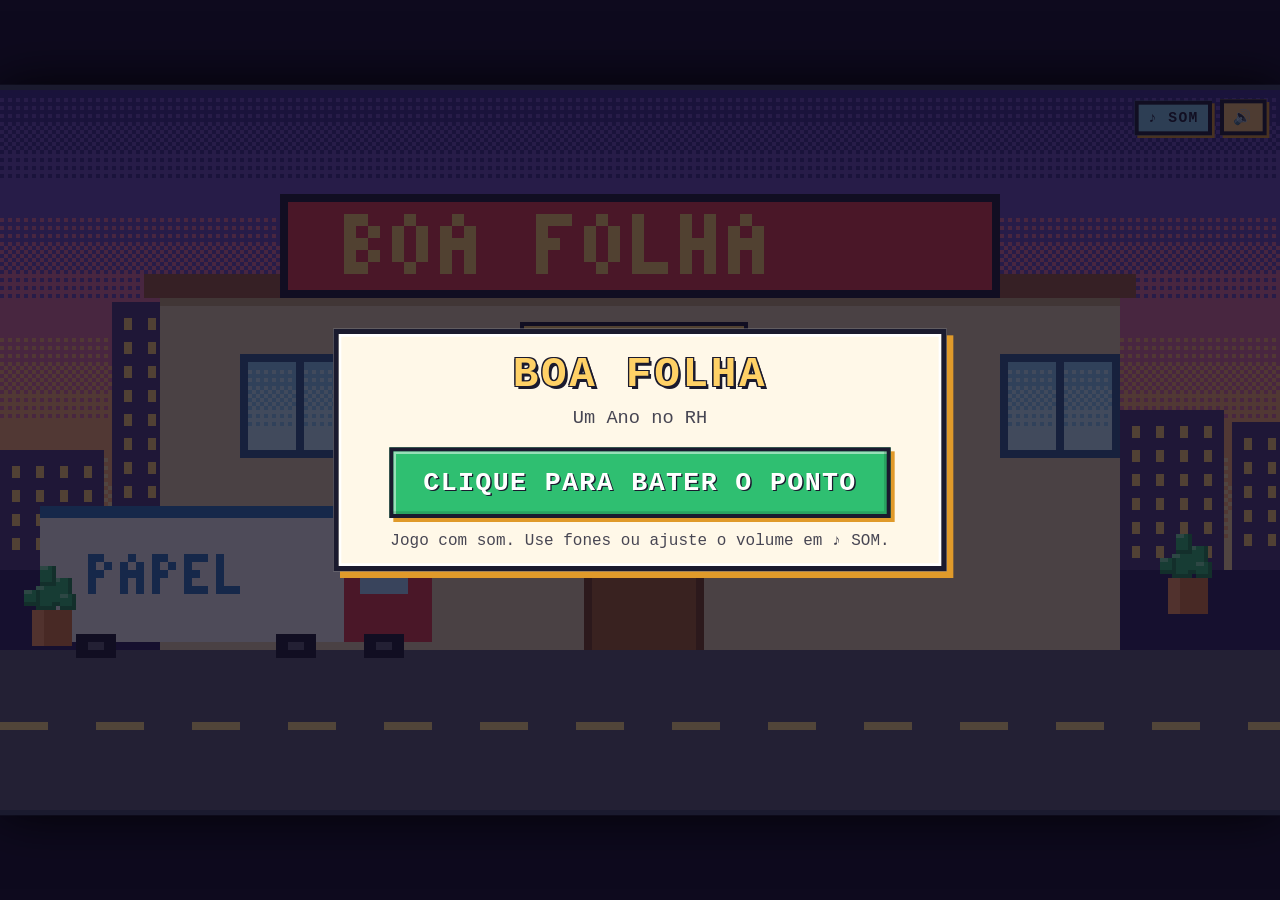
==== commit 1c701c14: "Música final para sozinha e botão de som/mudo em todas as telas - "Funcionário do Ano" toca 2 vezes " ====
--- a/deploy/index.html
+++ b/deploy/index.html
@@ -32,7 +32,7 @@
 .badge{display:inline-block;font-size:11px;font-weight:bold;padding:1px 5px;border:2px solid var(--tinta);color:#fff;text-shadow:1px 1px 0 var(--tinta);margin-right:3px}
 .row{display:flex;gap:8px;align-items:center}
 /* barra superior */
-#barra{position:absolute;left:0;right:0;top:0;height:42px;background:var(--roxo);border-bottom:4px solid var(--ouro);display:flex;align-items:center;gap:16px;padding:0 96px 0 12px;color:#fff;font-size:13px;white-space:nowrap;z-index:5}
+#barra{position:absolute;left:0;right:0;top:0;height:42px;background:var(--roxo);border-bottom:4px solid var(--ouro);display:flex;align-items:center;gap:16px;padding:0 150px 0 12px;color:#fff;font-size:13px;white-space:nowrap;z-index:5}
 #barra b{color:var(--ouro)}
 #barra .esp{flex:1}
 .engr{position:absolute;right:10px;top:7px;z-index:40}
@@ -493,11 +493,11 @@
       { inst: 'crash', v: 0.15, seq: rep('.', 24) + ' x . . . . . . .' }] },
     derrota: { name: 'Vai Pro Feedback', bpm: 72, loop: false, parts: [
       { inst: 'trombone', v: 0.45, seq: 'G3 - - - F#3 - - - F3 - - - E3 - - - - - - - - - - - . . . . . . . .' }] },
-    fimVitoria: { name: 'Funcionário do Ano', bpm: 116, loop: true, parts: [
+    fimVitoria: { name: 'Funcionário do Ano', bpm: 116, loop: true, vezes: 2, parts: [
       { inst: 'brass', v: 0.35, seq: MENU_LEAD }, { inst: 'choir', v: 0.22, seq: MENU_CH }, { inst: 'bass', v: 0.5, seq: MENU_BASS },
       { inst: 'kick', v: 0.5, seq: 'x . . . x . . . x . . . x . . .' }, { inst: 'snare', v: 0.28, seq: '. . . . x . . . . . . . x . . .' },
       { inst: 'hat', v: 0.07, seq: 'x . x . x . x . x . x . x . x .' }, { inst: 'crash', v: 0.12, seq: 'x ' + rep('.', 63) }] },
-    fimDerrota: { name: 'Bilhete Azul', bpm: 56, loop: true, sour: true, parts: [
+    fimDerrota: { name: 'Bilhete Azul', bpm: 56, loop: true, vezes: 1, sour: true, parts: [
       { inst: 'organ', v: 0.35, seq: MENU_LEAD }, { inst: 'bass', v: 0.4, seq: MENU_BASS }] },
     pagode: { name: 'Pagode 8 bits', bpm: 98, loop: false, parts: [
       { inst: 'cavaco', v: 0.25, seq: [pagBar('E4+G4+C5'), pagBar('E4+G4+C#5'), pagBar('F4+A4+D5'), pagBar('F4+B4+D5')].join(' ') },
@@ -520,7 +520,7 @@
     stopMusic();
     const s = SONGS[name]; if (!s) return;
     if (!s._p) { s._p = s.parts.map(p => ({ ...p, seq: parse(p.seq) })); s._len = Math.max(...s._p.map(p => p.seq.length)); }
-    M.cur = s; M.name = name; M.step = 0; M.next = ctx.currentTime + 0.06;
+    M.cur = s; M.name = name; M.step = 0; M.voltas = 0; M.next = ctx.currentTime + 0.06;
     M.timer = setInterval(sched, 25); sched();
     onMusic && onMusic(name);
   }
@@ -534,7 +534,7 @@
         const ev = p.seq[M.step % p.seq.length]; if (ev) playEv(s, p, ev, M.next, sd);
       }
       M.next += sd; M.step++;
-      if (M.step >= s._len) { if (s.loop) M.step = 0; else { stopMusic(); break; } }
+      if (M.step >= s._len) { M.voltas++; if (s.loop && !(s.vezes && M.voltas >= s.vezes)) M.step = 0; else { stopMusic(); break; } }
     }
   }
   function playEv(s, p, ev, t, sd) {
@@ -1872,14 +1872,21 @@
     const el = this.html(`<div id="barra"><span>📅 <b>${Regras.MESES[st.mes]}</b> ${st.mes + 1}/12</span><span>Caixa <b class="${st.caixa < 0 ? 'dinheiro-neg' : ''}">${R$(st.caixa)}</b></span><span>Folha <b>${R$(Regras.folha(st))}</b>/mês</span><span>Treino <b>${st.pt} PT</b></span><span>Derrotas <b>${st.derrotas}/${Regras.CFG.maxDerrotas}</b></span><span class="esp"></span><span>vs <b>${esc(b.nome)}</b></span></div>`);
     return el;
   },
-  engrenagem() {
-    const b = this.html(`<button class="btn peq azul engr" title="Som e opções">♪ SOM</button>`);
-    clique(b, () => Opcoes.abrir());
-  },
+  engrenagem() { Opcoes.sincronizar(); },  // os botões de som ficam fixos no palco, em todas as telas
 };
 
 /* ---------- opções de áudio ---------- */
 const Opcoes = {
+  criarBotoes() {
+    const box = document.createElement('div'); box.className = 'engr row'; box.style.gap = '6px';
+    box.innerHTML = `<button class="btn peq azul" id="btnSom" title="Volume de música, efeitos e falas">♪ SOM</button><button class="btn peq" id="btnMudo" title="Liga/desliga todo o som (tecla M)">🔊</button>`;
+    document.getElementById('stage').appendChild(box);
+    clique($('#btnSom'), () => Opcoes.abrir());
+    $('#btnMudo').addEventListener('click', () => Opcoes.alternarMudo());
+    window.addEventListener('keydown', e => { if ((e.key === 'm' || e.key === 'M') && !e.ctrlKey && !e.metaKey) Opcoes.alternarMudo(); });
+  },
+  alternarMudo() { Som.init(); Som.setMuted(!Som.isMuted()); Prefs.save({ ...Som.getVol(), muted: Som.isMuted() }); this.sincronizar(); },
+  sincronizar() { const b = $('#btnMudo'); if (b) { b.textContent = Som.isMuted() ? '🔇' : '🔊'; b.classList.toggle('verm', Som.isMuted()); } },
   aplicar() { const p = Prefs.load(); ['music', 'sfx', 'voice'].forEach(k => { if (typeof p[k] === 'number') Som.setVol(k, p[k]); }); Som.setMuted(!!p.muted); },
   abrir() {
     const p = { ...Som.getVol(), muted: Som.isMuted() };
@@ -1892,7 +1899,7 @@
     const salvar = () => Prefs.save({ ...Som.getVol(), muted: Som.isMuted() });
     m.querySelectorAll('input[type=range]').forEach(r => r.oninput = () => { Som.setVol(r.dataset.k, +r.value); salvar(); if (r.dataset.k === 'sfx') Som.sfx('grampo'); if (r.dataset.k === 'voice') Som.say('oi, tudo bem?', 'char'); });
     clique($('#mudo', m), e => { Som.setMuted(!Som.isMuted()); e.target.textContent = 'Mudo: ' + (Som.isMuted() ? 'sim' : 'não'); e.target.classList.toggle('verm', Som.isMuted()); salvar(); });
-    clique($('#fechar', m), () => m.remove());
+    clique($('#fechar', m), () => { m.remove(); Opcoes.sincronizar(); });
   },
 };
 
@@ -2368,10 +2375,10 @@
 window.addEventListener('DOMContentLoaded', () => {
   UI.ui = $('#ui'); FX.el = $('#fx');
   const tela = $('#tela'); Cena.ctx = tela.getContext('2d'); Cena.ctx.imageSmoothingEnabled = false;
-  ajustarEscala(); loopCena();
+  ajustarEscala(); loopCena(); Opcoes.criarBotoes();
   Cena.setar('fachada');
   const splash = UI.html(`<div class="modal" style="cursor:pointer"><div class="painel" style="position:relative;text-align:center;width:460px"><div class="tit" style="font-size:32px">BOA FOLHA</div><div class="sub" style="font-size:14px;margin:6px 0 14px">Um Ano no RH</div><button class="btn grande verde">Clique para bater o ponto</button><div class="sub" style="margin-top:10px">Jogo com som. Use fones ou ajuste o volume em ♪ SOM.</div></div></div>`);
-  splash.addEventListener('click', () => { Som.init(); Opcoes.aplicar(); Som.sfx('grampo'); splash.remove(); Menu.abrir(); }, { once: true });
+  splash.addEventListener('click', () => { Som.init(); Opcoes.aplicar(); Opcoes.sincronizar(); Som.sfx('grampo'); splash.remove(); Menu.abrir(); }, { once: true });
 });
 
 </script>
